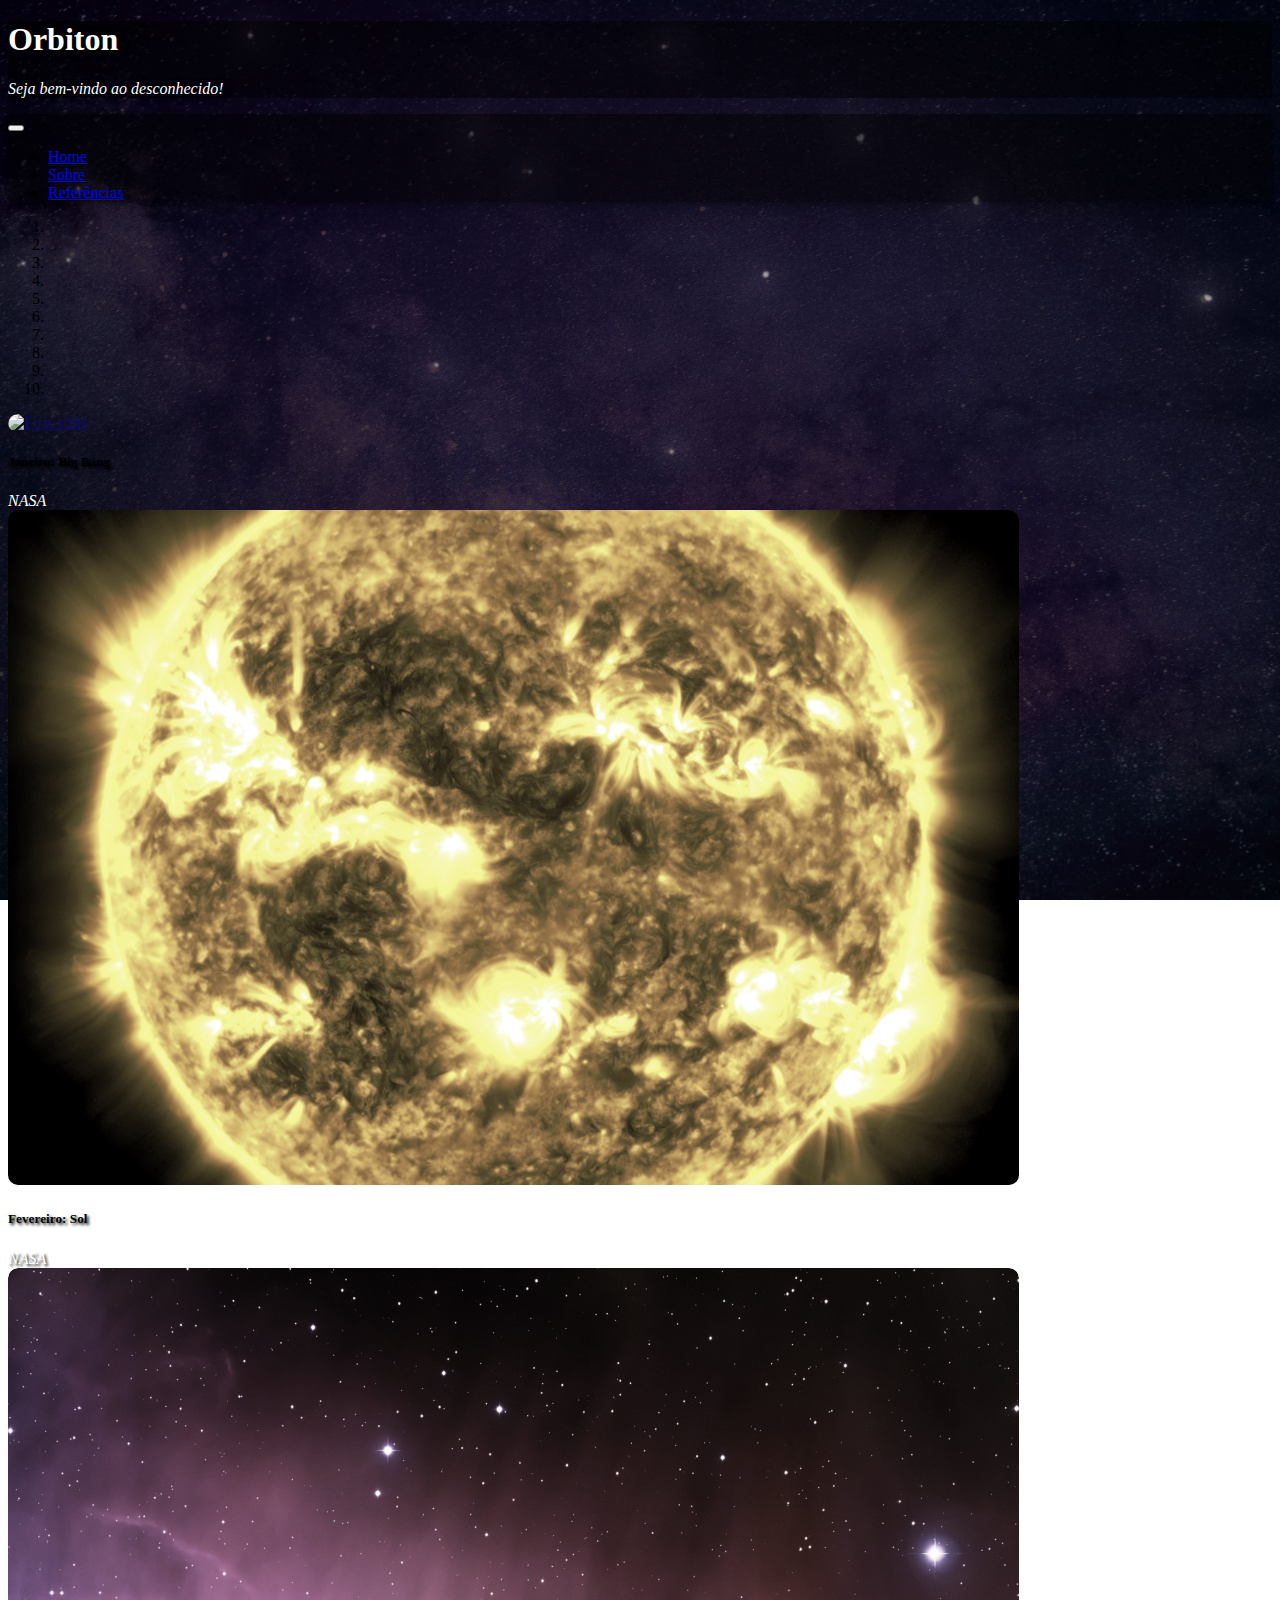
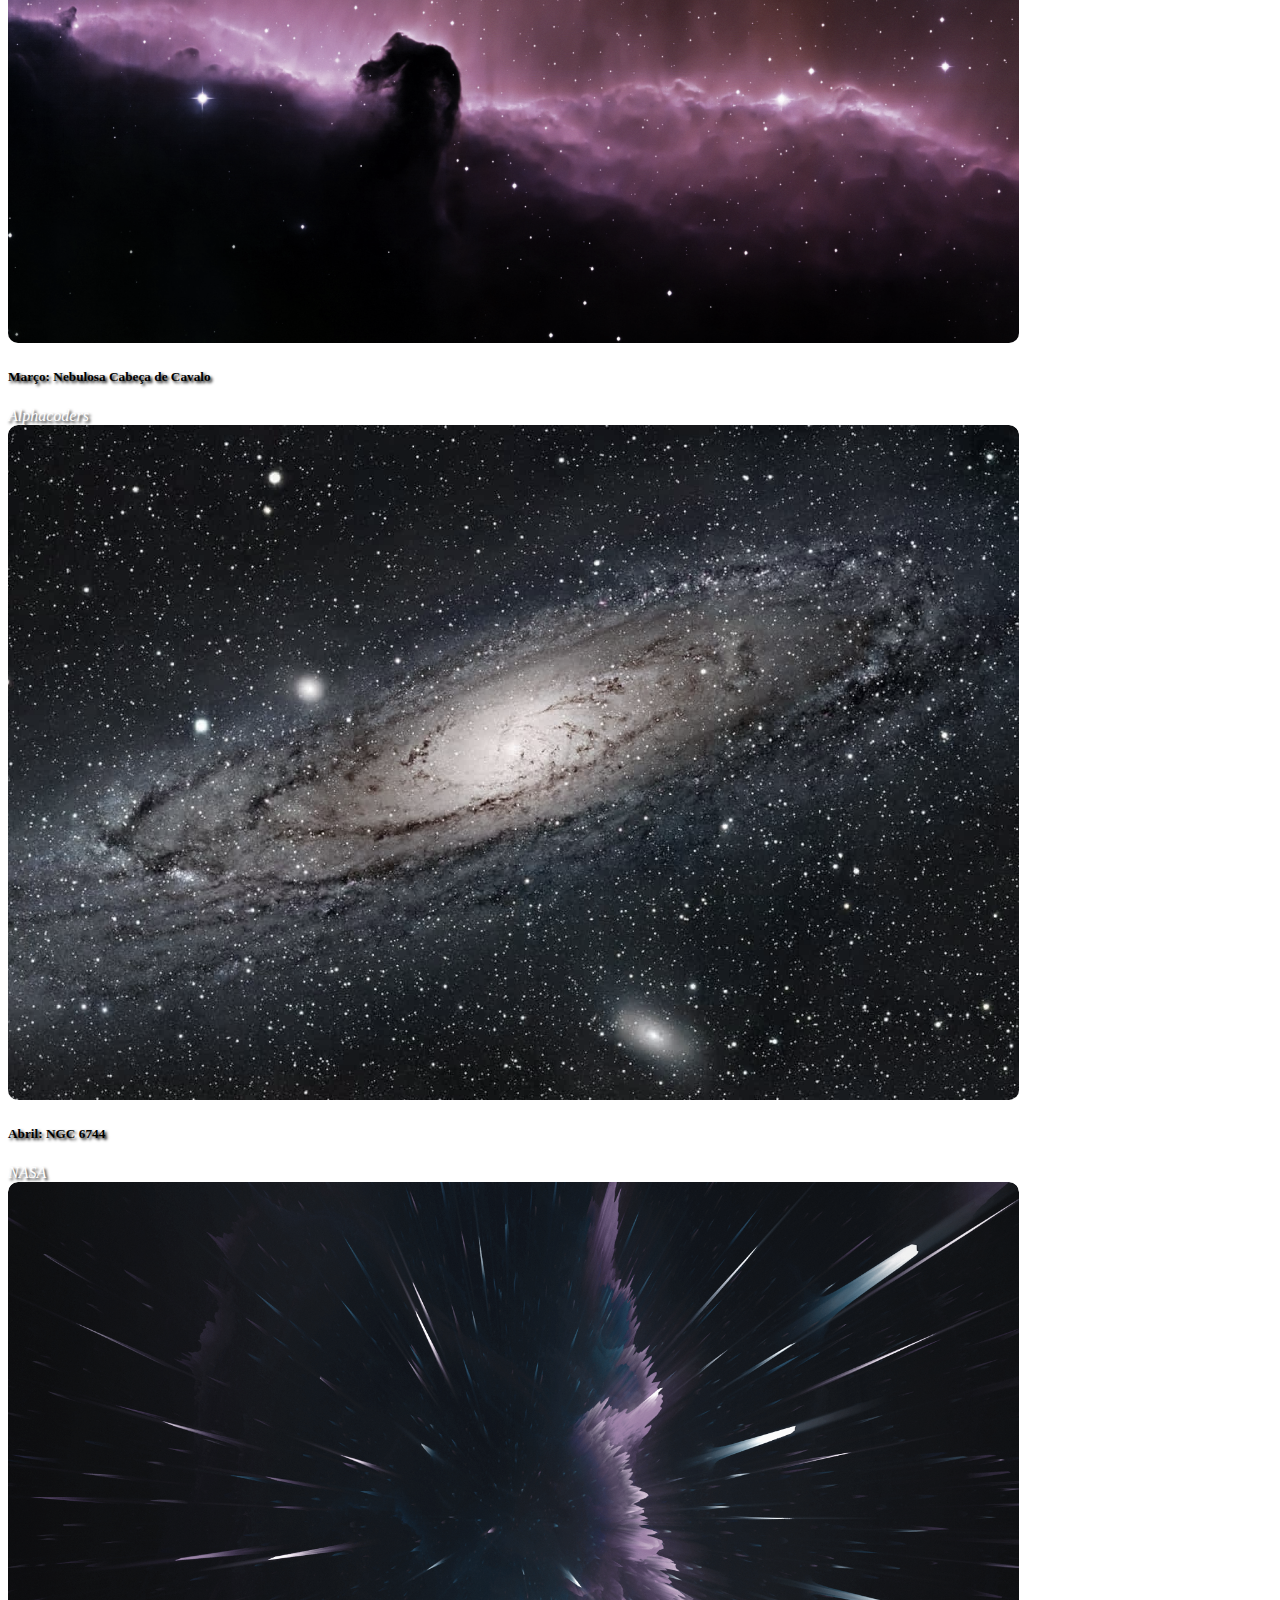
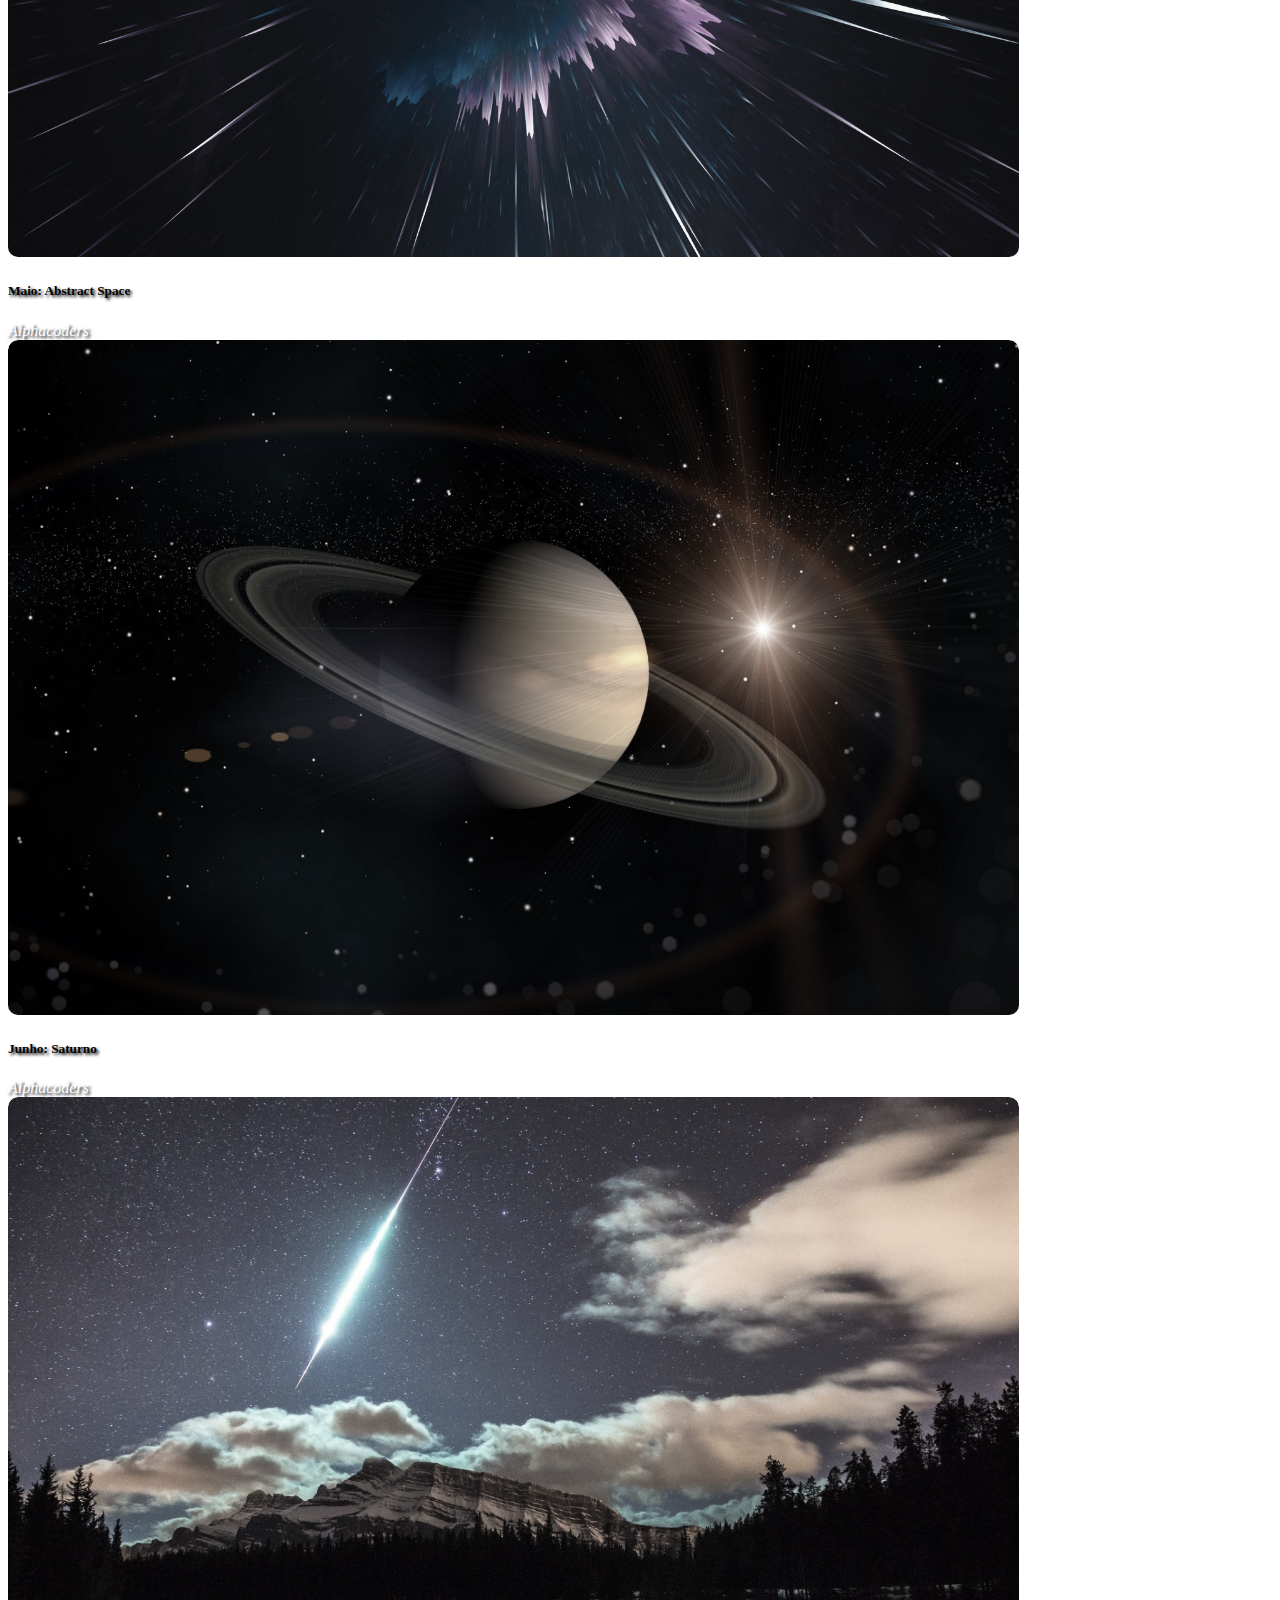
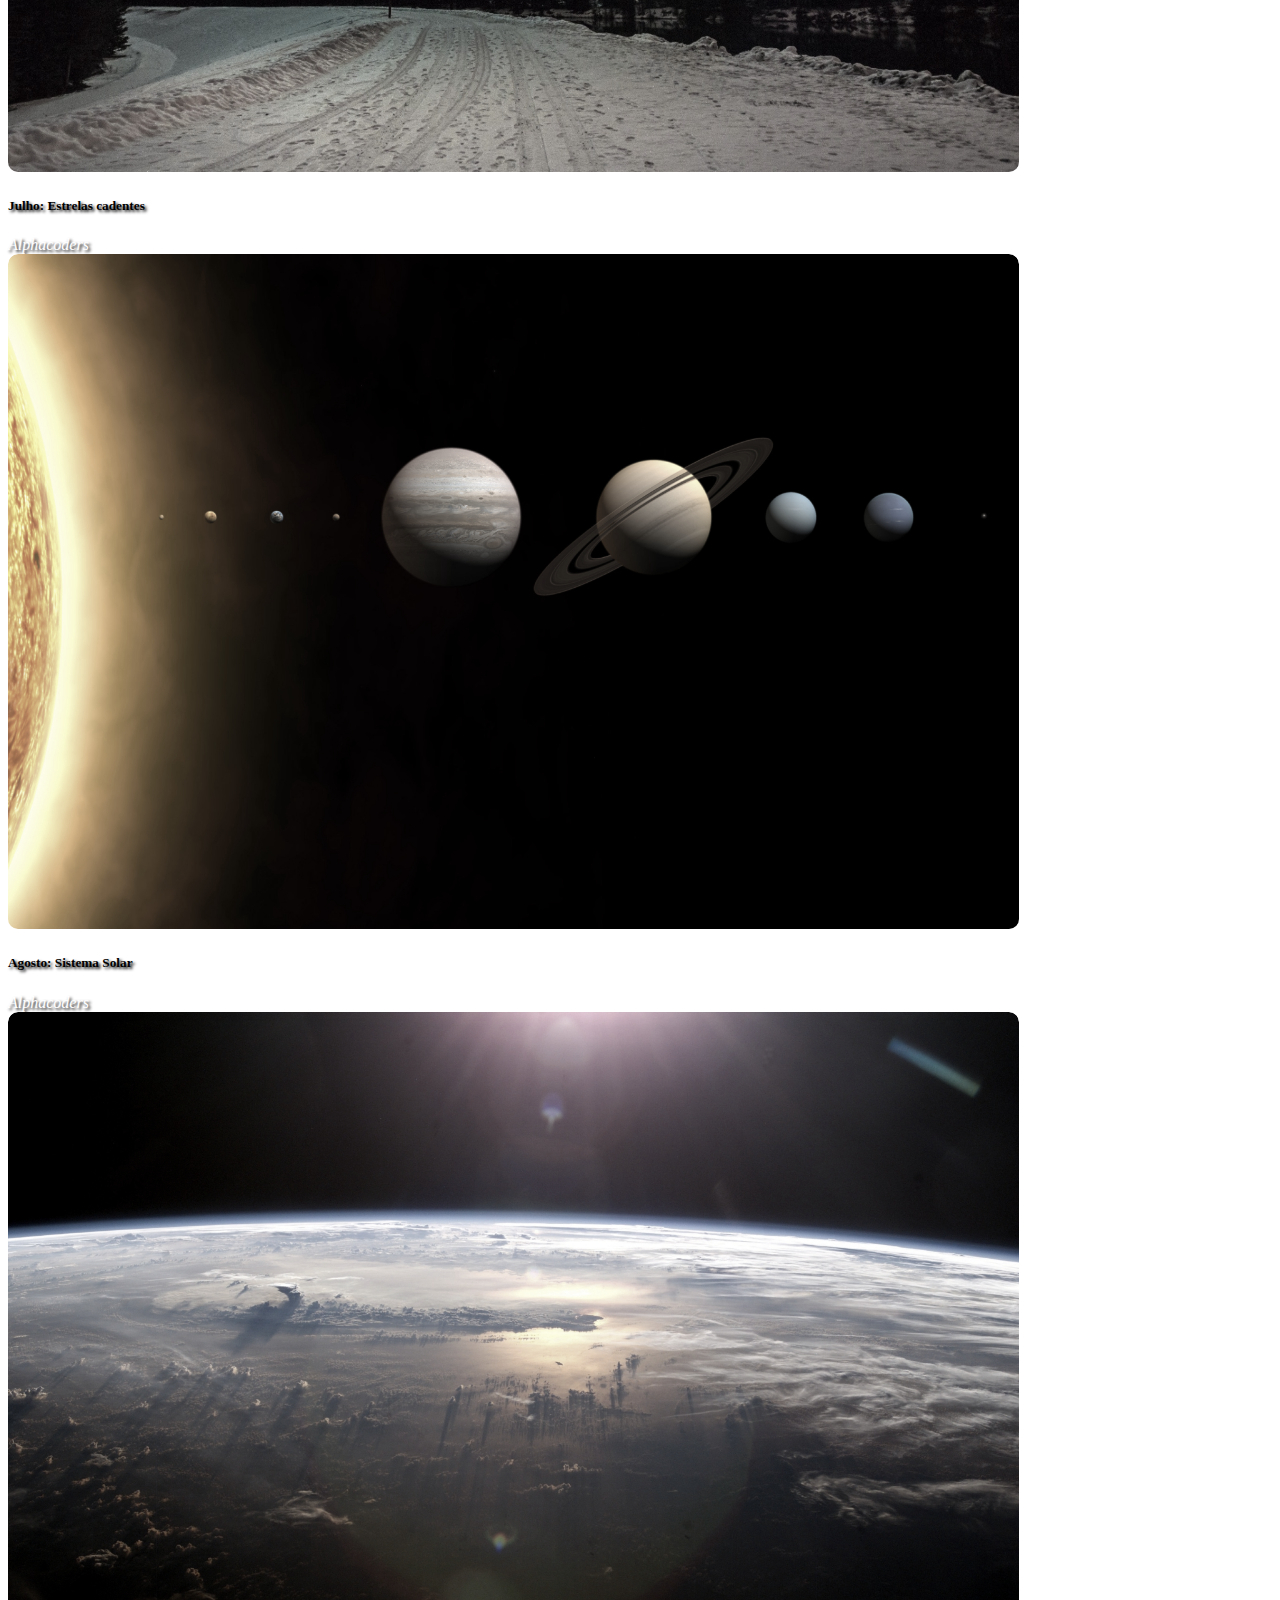
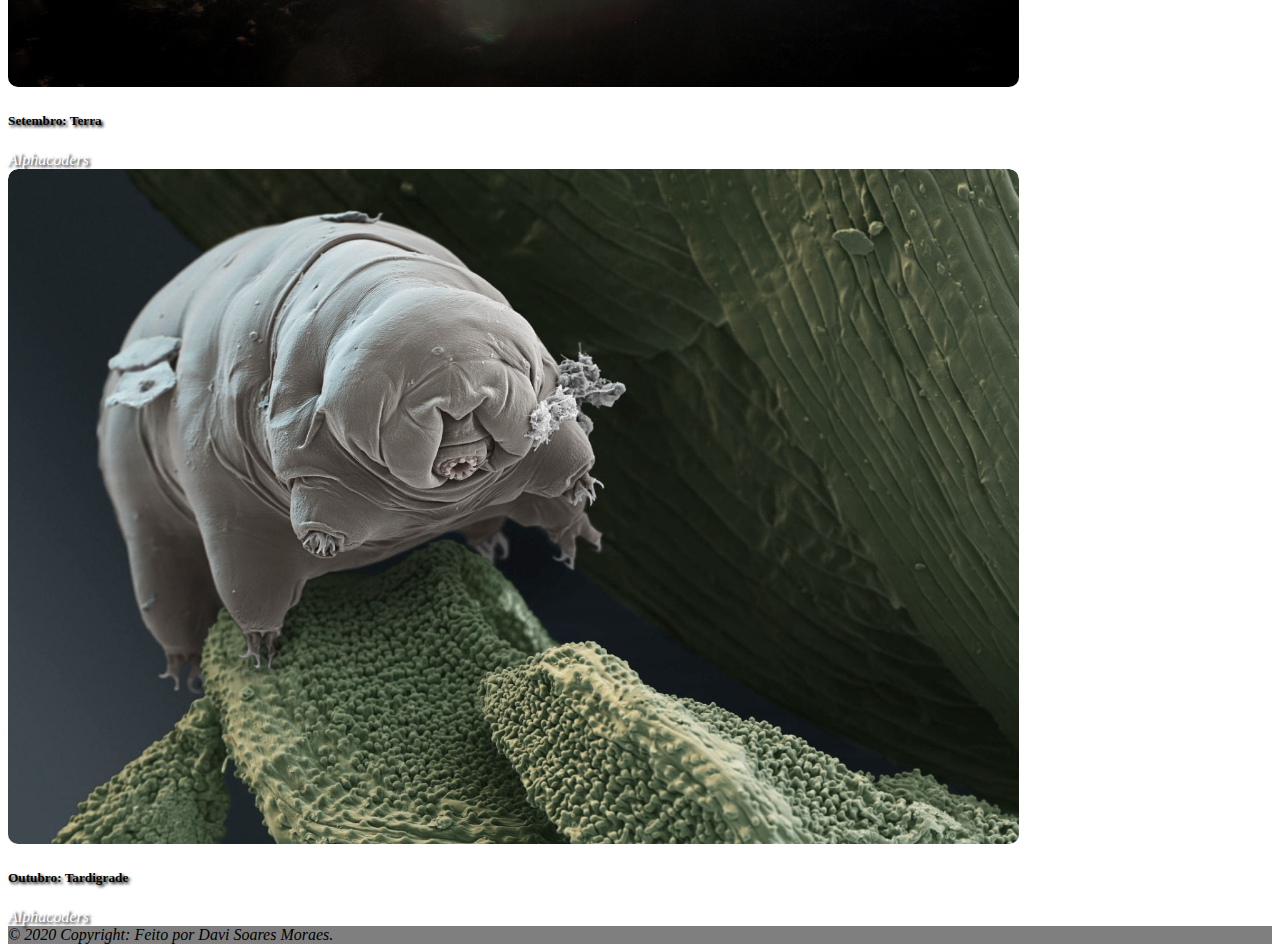
==== referencias.html @ 0a2c1379 "Versão 2.0 do site." ====
<!DOCTYPE html>
<html lang="en" dir="ltr">
  <head>
    <meta charset="utf-8">

    <meta name="viewport" content="width=device-width, initial-scale=1">
    <link rel="stylesheet" href="https://fonts.googleapis.com/css?family=Roboto:300,400,500,700|Material+Icons">
    <link rel="stylesheet" href="https://unpkg.com/bootstrap-material-design@4.1.1/dist/css/bootstrap-material-design.min.css" integrity="sha384-wXznGJNEXNG1NFsbm0ugrLFMQPWswR3lds2VeinahP8N0zJw9VWSopbjv2x7WCvX" crossorigin="anonymous">
    <link rel="stylesheet" href="style.css">
    <script src="https://code.jquery.com/jquery-3.2.1.slim.min.js" integrity="sha384-KJ3o2DKtIkvYIK3UENzmM7KCkRr/rE9/Qpg6aAZGJwFDMVNA/GpGFF93hXpG5KkN" crossorigin="anonymous"></script>
    <script src="https://unpkg.com/popper.js@1.12.6/dist/umd/popper.js" integrity="sha384-fA23ZRQ3G/J53mElWqVJEGJzU0sTs+SvzG8fXVWP+kJQ1lwFAOkcUOysnlKJC33U" crossorigin="anonymous"></script>
    <script src="https://unpkg.com/bootstrap-material-design@4.1.1/dist/js/bootstrap-material-design.js" integrity="sha384-CauSuKpEqAFajSpkdjv3z9t8E7RlpJ1UP0lKM/+NdtSarroVKu069AlsRPKkFBz9" crossorigin="anonymous"></script>
    <script type="module" src="https://unpkg.com/ionicons@5.5.2/dist/ionicons/ionicons.esm.js"></script>
    <script nomodule src="https://unpkg.com/ionicons@5.5.2/dist/ionicons/ionicons.js"></script>
    <link rel="stylesheet" href="https://cdnjs.cloudflare.com/ajax/libs/font-awesome/4.7.0/css/font-awesome.min.css">
    <link rel="shortcut icon" href="img/saturn1.png" />

    <title>Orbiton - Referências</title>
  </head>
  <body>

    <div class="jumbotron text-center" style="margin-bottom: 0; background-color: rgba(0, 0, 0, 0.5);">
      <h1 id="titulo"><ion-icon name="planet"></ion-icon> Orbiton</h1>
      <p id="subtitulo">Seja bem-vindo ao desconhecido!</p>
    </div>

    <!-- NAVBAR -->
    <nav class="navbar navbar-expand-md bg-dark navbar-dark" style="box-shadow: rgba(0, 0, 0, 0.07) 0px 1px 1px, rgba(0, 0, 0, 0.07) 0px 2px 2px, rgba(0, 0, 0, 0.07) 0px 4px 4px, rgba(0, 0, 0, 0.07) 0px 8px 8px, rgba(0, 0, 0, 0.07) 0px 16px 16px;">

      <!-- a <a class="navbar-brand" href="#">Orbiton</a>-->

      <button class="navbar-toggler" type="button" data-toggle="collapse" data-target="#collapsibleNavbar">
        <span class="navbar-toggler-icon"></span>
      </button>

      <div class="collapse navbar-collapse"></div>

      <div class="collapse navbar-collapse" id="collapsibleNavbar">
        <ul class="navbar-nav">
          <li class="nav-item">
            <a class="nav-link" href="index.html"><ion-icon name="home"></ion-icon> Home</a>
          </li>
          <li class="nav-item">
            <a class="nav-link" href="sobre.html"><ion-icon name="people"></ion-icon> Sobre</a>
          </li>
          <li class="nav-item">
            <a class="nav-link" href="#"><ion-icon name="earth"></ion-icon> Referências</a>
          </li>
        </ul>
      </div>
    </nav>

    <!-- REFERÊNCIAS -->

    <div id="carouselExampleIndicators" class="carousel slide mx-auto m-3" data-ride="carousel" style="width: 80%; height: 100%;">
      <ol class="carousel-indicators">
        <li data-target="#carouselExampleIndicators" data-slide-to="0" class="active"></li>
        <li data-target="#carouselExampleIndicators" data-slide-to="1"></li>
        <li data-target="#carouselExampleIndicators" data-slide-to="2"></li>
        <li data-target="#carouselExampleIndicators" data-slide-to="3"></li>
        <li data-target="#carouselExampleIndicators" data-slide-to="4"></li>
        <li data-target="#carouselExampleIndicators" data-slide-to="5"></li>
        <li data-target="#carouselExampleIndicators" data-slide-to="6"></li>
        <li data-target="#carouselExampleIndicators" data-slide-to="7"></li>
        <li data-target="#carouselExampleIndicators" data-slide-to="8"></li>
        <li data-target="#carouselExampleIndicators" data-slide-to="9"></li>
      </ol>
      <div class="carousel-inner">
        <div class="carousel-item active">
          <div id="zoomSobre" class="zoom">
            <a href="https://svs.gsfc.nasa.gov/12656" target="_blank"><img class="d-block w-100 img-fluid" src="img/big bang.png" alt="First slide"></a>
          </div>
          <div class="carousel-caption d-none d-md-block">
            <h5>Janeiro: Big Bang</h5>
            <a id="credito" href="https://svs.gsfc.nasa.gov/12656" target="_blank">NASA</a>
          </div>
        </div>
        <div class="carousel-item">
          <div id="zoomSobre" class="zoom">
            <a href="https://www.nasa.gov/feature/goddard/2020/watch-a-10-year-time-lapse-of-sun-from-nasa-s-sdo" target="_blank"><img class="d-block w-100 img-fluid" src="img/sun.jpg" alt="Second slide"></a>
          </div>
          <div class="carousel-caption d-none d-md-block">
            <h5>Fevereiro: Sol</h5>
            <a id="credito" href="https://www.nasa.gov/feature/goddard/2020/watch-a-10-year-time-lapse-of-sun-from-nasa-s-sdo" target="_blank">NASA</a>
          </div>
        </div>
        <div class="carousel-item">
          <div id="zoomSobre" class="zoom">
            <a href="https://wall.alphacoders.com/big.php?i=88097&lang=Portuguese" target="_blank"><img class="d-block w-100 img-fluid" src="img/horse.jpg" alt="Third slide"></a>
          </div>
          <div class="carousel-caption d-none d-md-block">
            <h5>Março: Nebulosa Cabeça de Cavalo</h5>
            <a id="credito" href="https://wall.alphacoders.com/big.php?i=88097&lang=Portuguese" target="_blank">Alphacoders</a>
          </div>
        </div>
        <div class="carousel-item">
          <div id="zoomSobre" class="zoom">
            <a href="https://www.nasa.gov/image-feature/goddard/2018/hubble-images-milky-way-s-big-sister" target="_blank"><img class="d-block w-100 img-fluid" src="img/vialactea.jpg" alt="Third slide"></a>
          </div>
          <div class="carousel-caption d-none d-md-block">
              <h5>Abril: NGC 6744</h5>
            <a id="credito" href="https://www.nasa.gov/image-feature/goddard/2018/hubble-images-milky-way-s-big-sister" target="_blank">NASA</a>
          </div>
        </div>
        <div class="carousel-item">
          <div id="zoomSobre" class="zoom">
            <a href="https://wall.alphacoders.com/big.php?i=920490&lang=Portuguese" target="_blank"><img class="d-block w-100 img-fluid" src="img/relatividade.png" alt="Third slide"></a>
          </div>
          <div class="carousel-caption d-none d-md-block">
              <h5>Maio: Abstract Space</h5>
            <a id="credito" href="https://wall.alphacoders.com/big.php?i=920490&lang=Portuguese" target="_blank">Alphacoders</a>
          </div>
        </div>
        <div class="carousel-item">
          <div id="zoomSobre" class="zoom">
            <a href="https://wall.alphacoders.com/big.php?i=540821&lang=Portuguese" target="_blank"><img class="d-block w-100 img-fluid" src="img/saturno.jpg" alt="Third slide"></a>
          </div>
          <div class="carousel-caption d-none d-md-block">
              <h5>Junho: Saturno</h5>
            <a id="credito" href="https://wall.alphacoders.com/big.php?i=540821&lang=Portuguese" target="_blank">Alphacoders</a>
          </div>
        </div>
        <div class="carousel-item">
          <div id="zoomSobre" class="zoom">
            <a href="https://wall.alphacoders.com/big.php?i=783823&lang=Portuguese" target="_blank"><img class="d-block w-100 img-fluid" src="img/shooting.jpg" alt="Third slide"></a>
          </div>
          <div class="carousel-caption d-none d-md-block">
              <h5>Julho: Estrelas cadentes</h5>
            <a id="credito" href="https://wall.alphacoders.com/big.php?i=783823&lang=Portuguese" target="_blank">Alphacoders</a>
          </div>
        </div>
        <div class="carousel-item">
          <div id="zoomSobre" class="zoom">
            <a href="https://wall.alphacoders.com/big.php?i=160813&lang=Portuguese" target="_blank"><img class="d-block w-100 img-fluid" src="img/solarsystem.jpg" alt="Third slide"></a>
          </div>
          <div class="carousel-caption d-none d-md-block">
              <h5>Agosto: Sistema Solar</h5>
            <a id="credito" href="https://wall.alphacoders.com/big.php?i=160813&lang=Portuguese" target="_blank">Alphacoders</a>
          </div>
        </div>
        <div class="carousel-item">
          <div id="zoomSobre" class="zoom">
            <a href="https://wall.alphacoders.com/big.php?i=246&lang=Portuguese" target="_blank"><img class="d-block w-100 img-fluid" src="img/earth.jpg" alt="Third slide"></a>
          </div>
          <div class="carousel-caption d-none d-md-block">
              <h5>Setembro: Terra</h5>
            <a id="credito" href="https://wall.alphacoders.com/big.php?i=246&lang=Portuguese" target="_blank">Alphacoders</a>
          </div>
        </div>
        <div class="carousel-item">
          <div id="zoomSobre" class="zoom">
            <a href="https://wall.alphacoders.com/big.php?i=650190&lang=Portuguese" target="_blank"><img class="d-block w-100 img-fluid" src="img/tardigrade.jpg" alt="Third slide"></a>
          </div>
          <div class="carousel-caption d-none d-md-block">
              <h5>Outubro: Tardigrade</h5>
            <a id="credito" href="https://wall.alphacoders.com/big.php?i=650190&lang=Portuguese" target="_blank">Alphacoders</a>
          </div>
        </div>
      </div>
      <a class="carousel-control-prev" href="#carouselExampleIndicators" role="button" data-slide="prev">
        <span class="carousel-control-prev-icon" aria-hidden="true"></span>
        <span class="sr-only">Previous</span>
      </a>
      <a class="carousel-control-next" href="#carouselExampleIndicators" role="button" data-slide="next">
      <span class="carousel-control-next-icon" aria-hidden="true"></span>
      <span class="sr-only">Next</span>
    </a>
  </div>




    <!-- FOOTER -->
    <footer class="text-center">
    <!-- Copyright -->
    <div class="p-3 text-muted" style="background-color: rgba(0, 0, 0, 0.5);">
      © 2020 Copyright:
      <a class="text-muted">Feito por Davi Soares Moraes.</a>
    </div>
  </body>
</html>
---- style.css ----
body{
  background: url('img/background.jpg') center center no-repeat fixed;
  -webkit-background-size: cover;
  -moz-background-size: cover;
  -o-background-size: cover;
  background-size: cover;
}

iframe{
  display: block;
  margin-left: auto;
  margin-right: auto;
}

/* TEXTOS */
#legenda{
  color: #999999 !important;
  font-weight: lighter !important;
  font-style: italic !important;
  text-align: center !important;
}

#titulo{
  color: white;
  font-weight: bold;
  text-shadow: 2px 2px 8px #000000;
}

#subtitulo{
  color: white;
  font-weight: lighter;
  font-style: italic;
  text-shadow: 2px 2px 8px #000000;
}

.navbar.navbar-expand-md.bg-dark.navbar-dark{
  background-color: rgba(0, 0, 0, 0.5) !important;
}

.nav-link:hover{
  color: white !important;
  transition: 0.4s !important;
}

/* CARDS/CALENDÁRIO */
img{
  -webkit-filter:grayscale(60%);
}

.card{
  background-color: rgba(0, 0, 0, 0.5) !important;
}

.card-title{
  text-shadow: 1px 1px 10px #fff;
  color: white !important;
}

.zoom{
  overflow: hidden;
}

.zoom img{
  max-width: 100%;
	-moz-transition: all 0.3s;
	-webkit-transition: all 0.3s;
	transition: all 0.3s;
}

.zoom:hover img {
  opacity: 100%;
	-moz-transform: scale(1.1);
	-webkit-transform: scale(1.1);
	transform: scale(1.1);
  -webkit-filter:grayscale(0%);
}

.btn.btn-primary{
  color: #d9d9d9 !important;
  background-color: rgba(38, 38, 38, 0.7) !important;
}

.btn.btn-primary:hover{
  color: white !important;
  background-color: rgba(64, 64, 64, 0.7) !important;
}


#cardCal{
  border-radius: 10px !important;
}

#cardCal:hover{
  box-shadow: 1px 1px 15px #888888;
  transition: 0.4s;
}

#imgCal{
  border-top-right-radius: 10px;
  border-top-left-radius: 10px;
}

#zoomCal{
  border-top-right-radius: 10px;
  border-top-left-radius: 10px;
}

/* FOOTER */
.footer.mt-auto.py-3{
  background-color: rgba(0, 0, 0, 0.5);
}

#lastLine{
  margin-bottom: 80px;
}

.text-muted{
  font-weight: lighter;
  font-style: italic;
}

/* MODAL */
#TituloModalCentralizado{
  color: white;
}

.modal-body{
  color: white;

}

.close{
  color: white;
}

.close:hover{
  color: rgba(255, 255, 255, 1);
  transition: 0.4s;
}

.btn.btn-secondary{
  color: grey;
  background-color: rgba(38, 38, 38, 0.3);
}

.btn.btn-secondary:hover{
  color: white;
  background-color: rgba(64, 64, 64, 0.3);
}

.modal-content{
  background-color: rgba(0, 0, 0, 0.8);
}

#footi{
  margin-top: -65px !important;
}


/*SOBRE*/
#icones{
  border-radius: 10px !important;
}

#cardSobre{
  border-radius: 10px !important;
}

#cardSobre:hover{
  box-shadow: 1px 1px 15px #888888;
  transition: 0.4s;
}


#imgSobre{
  align-items: center;
  border-top-right-radius: 10px;
  border-top-left-radius: 10px;
  height: 75vh;
  width: 100%;
  object-fit: cover;
}

#zoomSobre{
  border-top-right-radius: 10px;
  border-top-left-radius: 10px;
}

.card-text{
  color: grey;
}

/*REFERÊNCIAS*/
#credito{
  color: white;
  font-weight: lighter;
  font-style: italic;
  text-shadow: 2px 2px 3px #000000;
  text-decoration: none;
}

#credito:hover{
  color: grey;
  transition: 0.4s;
}

.d-block.w-100.img-fluid{
  border-radius: 10px;
  height: 75vh;
  width: 100%;
  object-fit: cover;
}

.carousel-inner:hover{
  border-radius: 10px;
}

.carousel-inner:hover{
  box-shadow: 1px 1px 15px #888888;
  transition: 0.4s;
}

h5{
  text-shadow: 2px 2px 3px #000000;
}
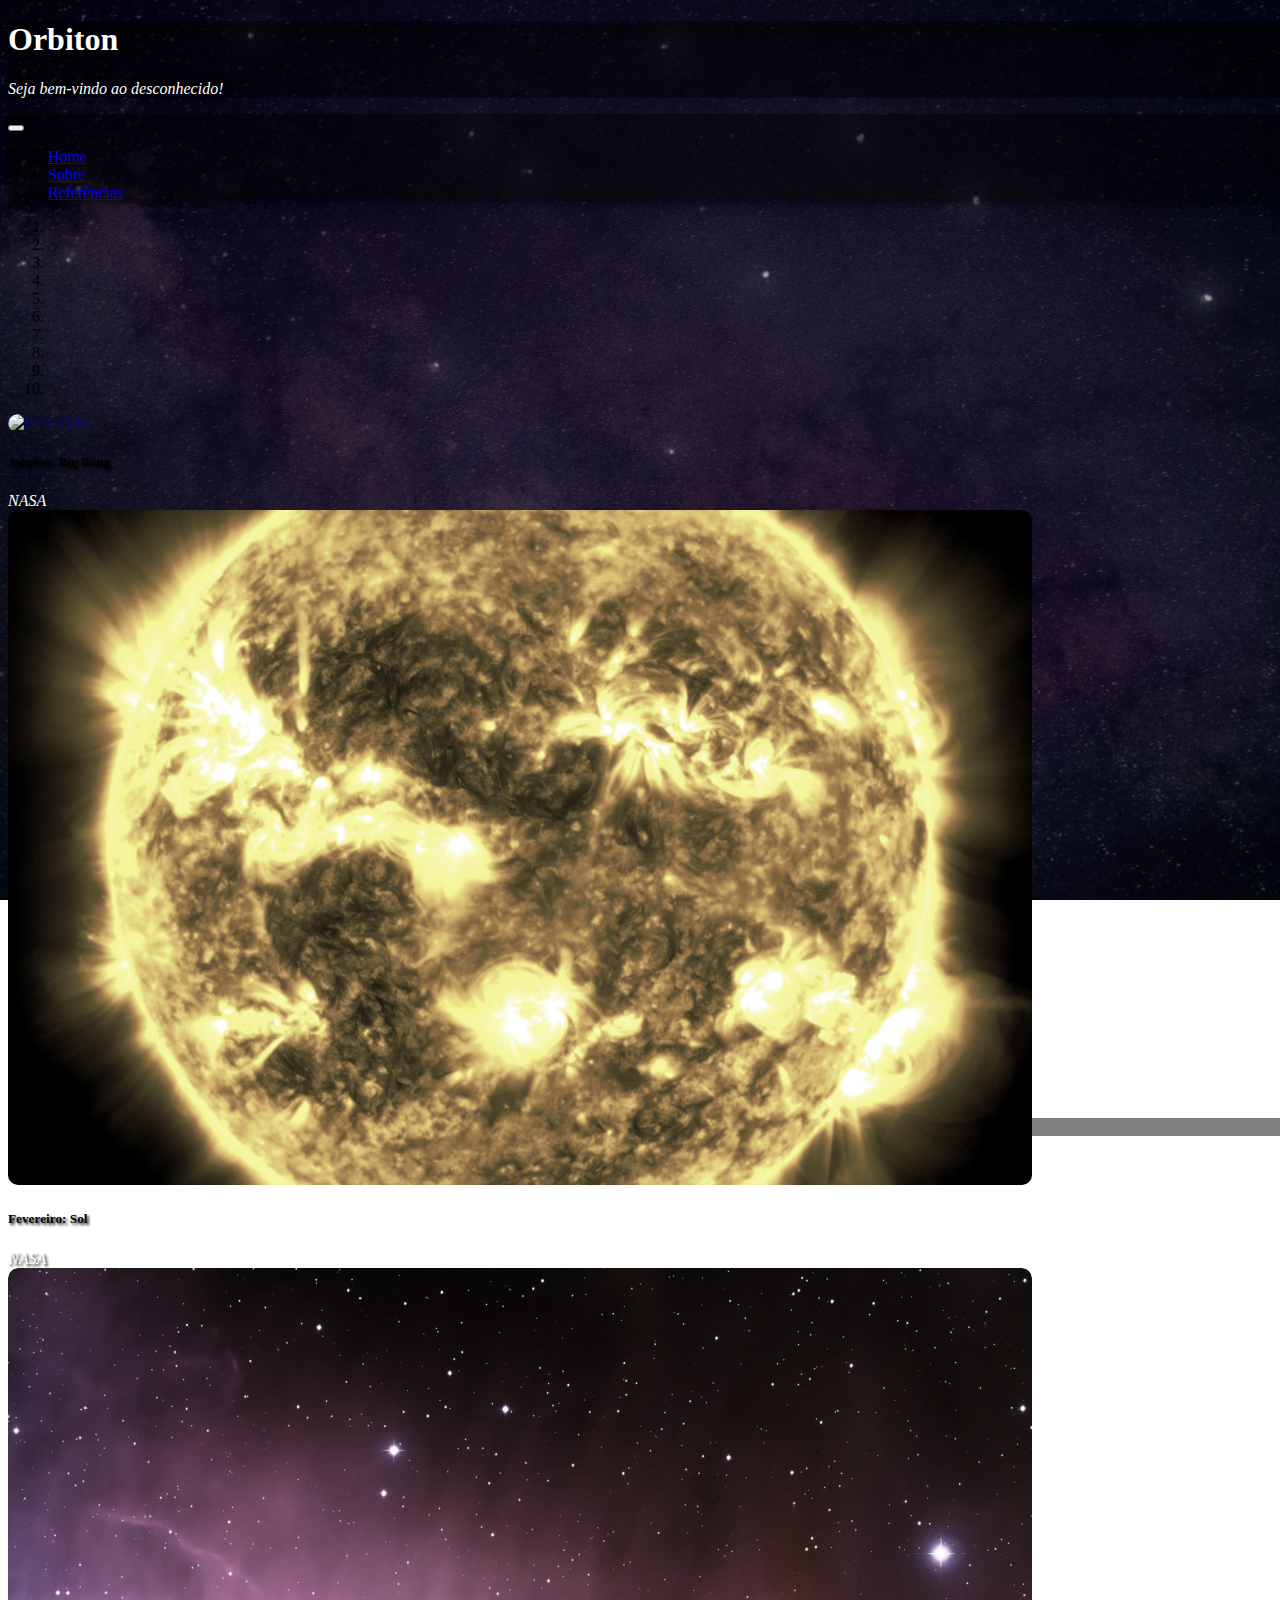
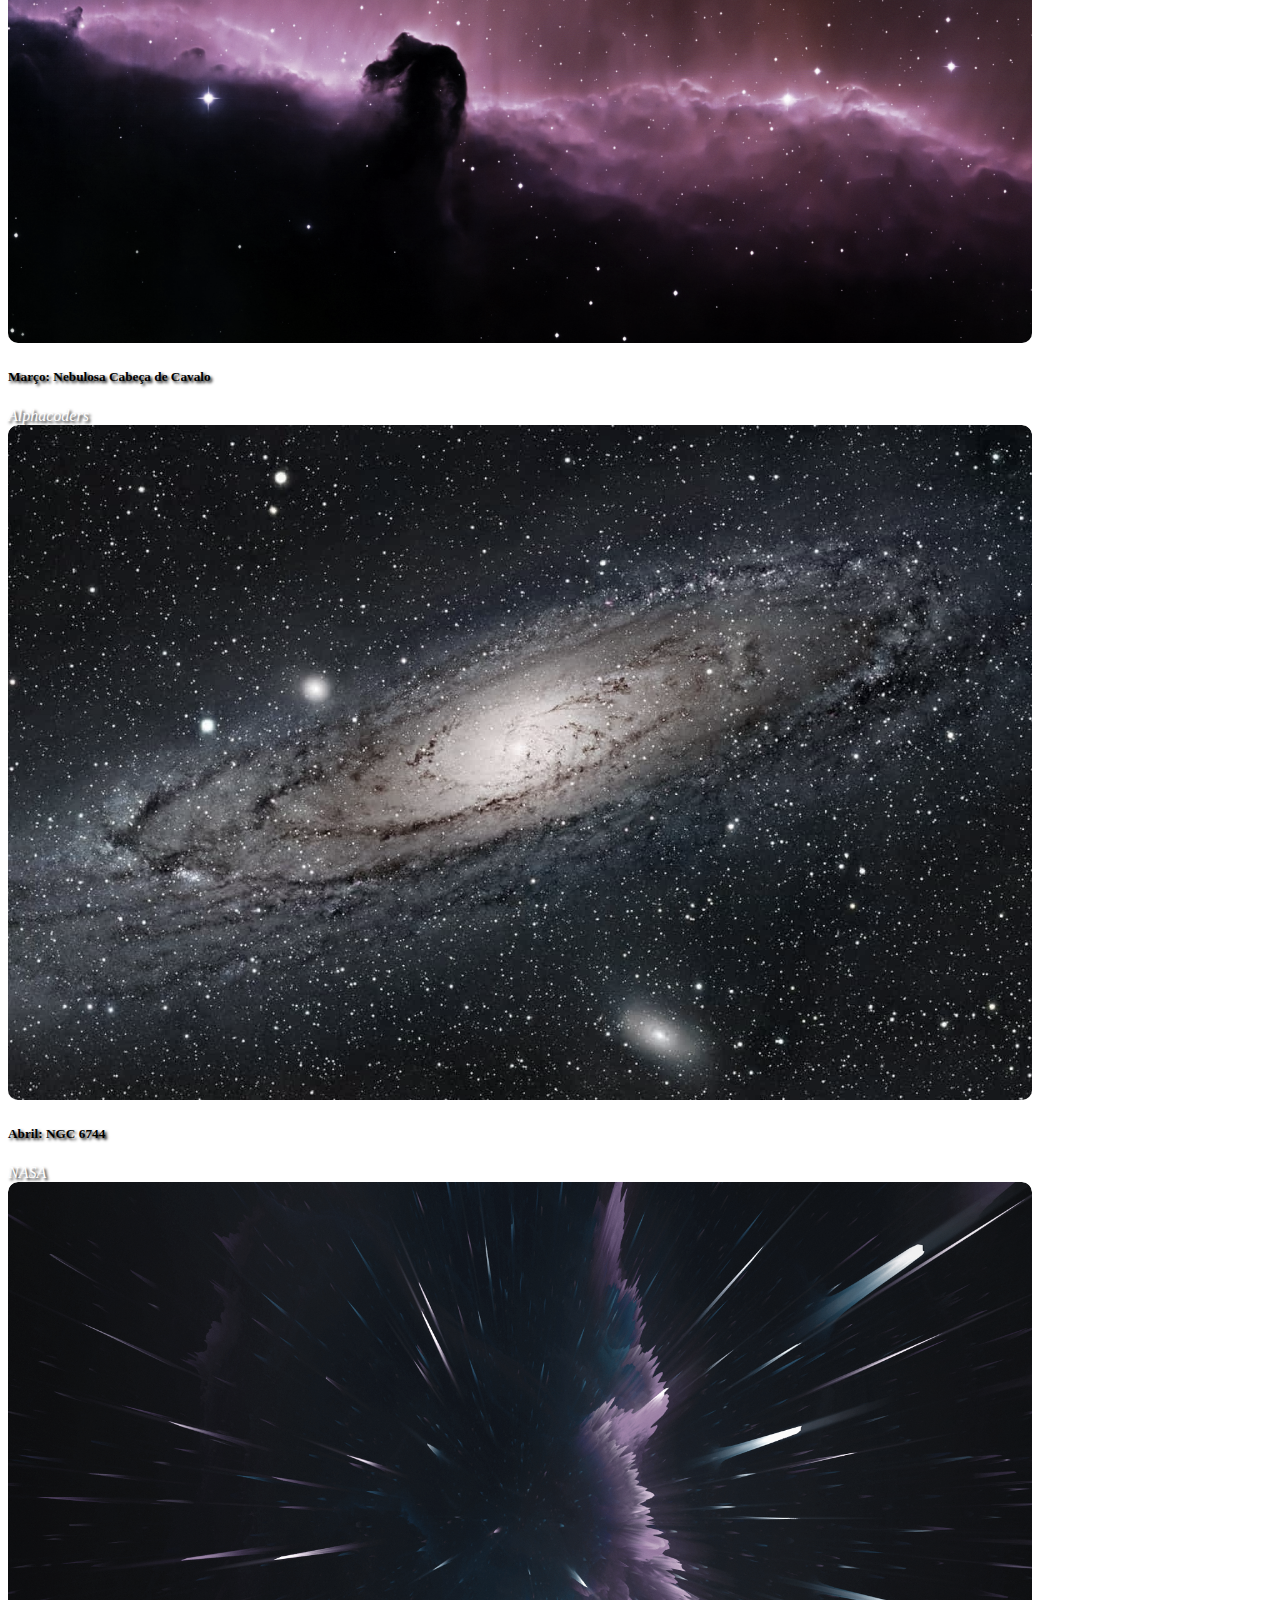
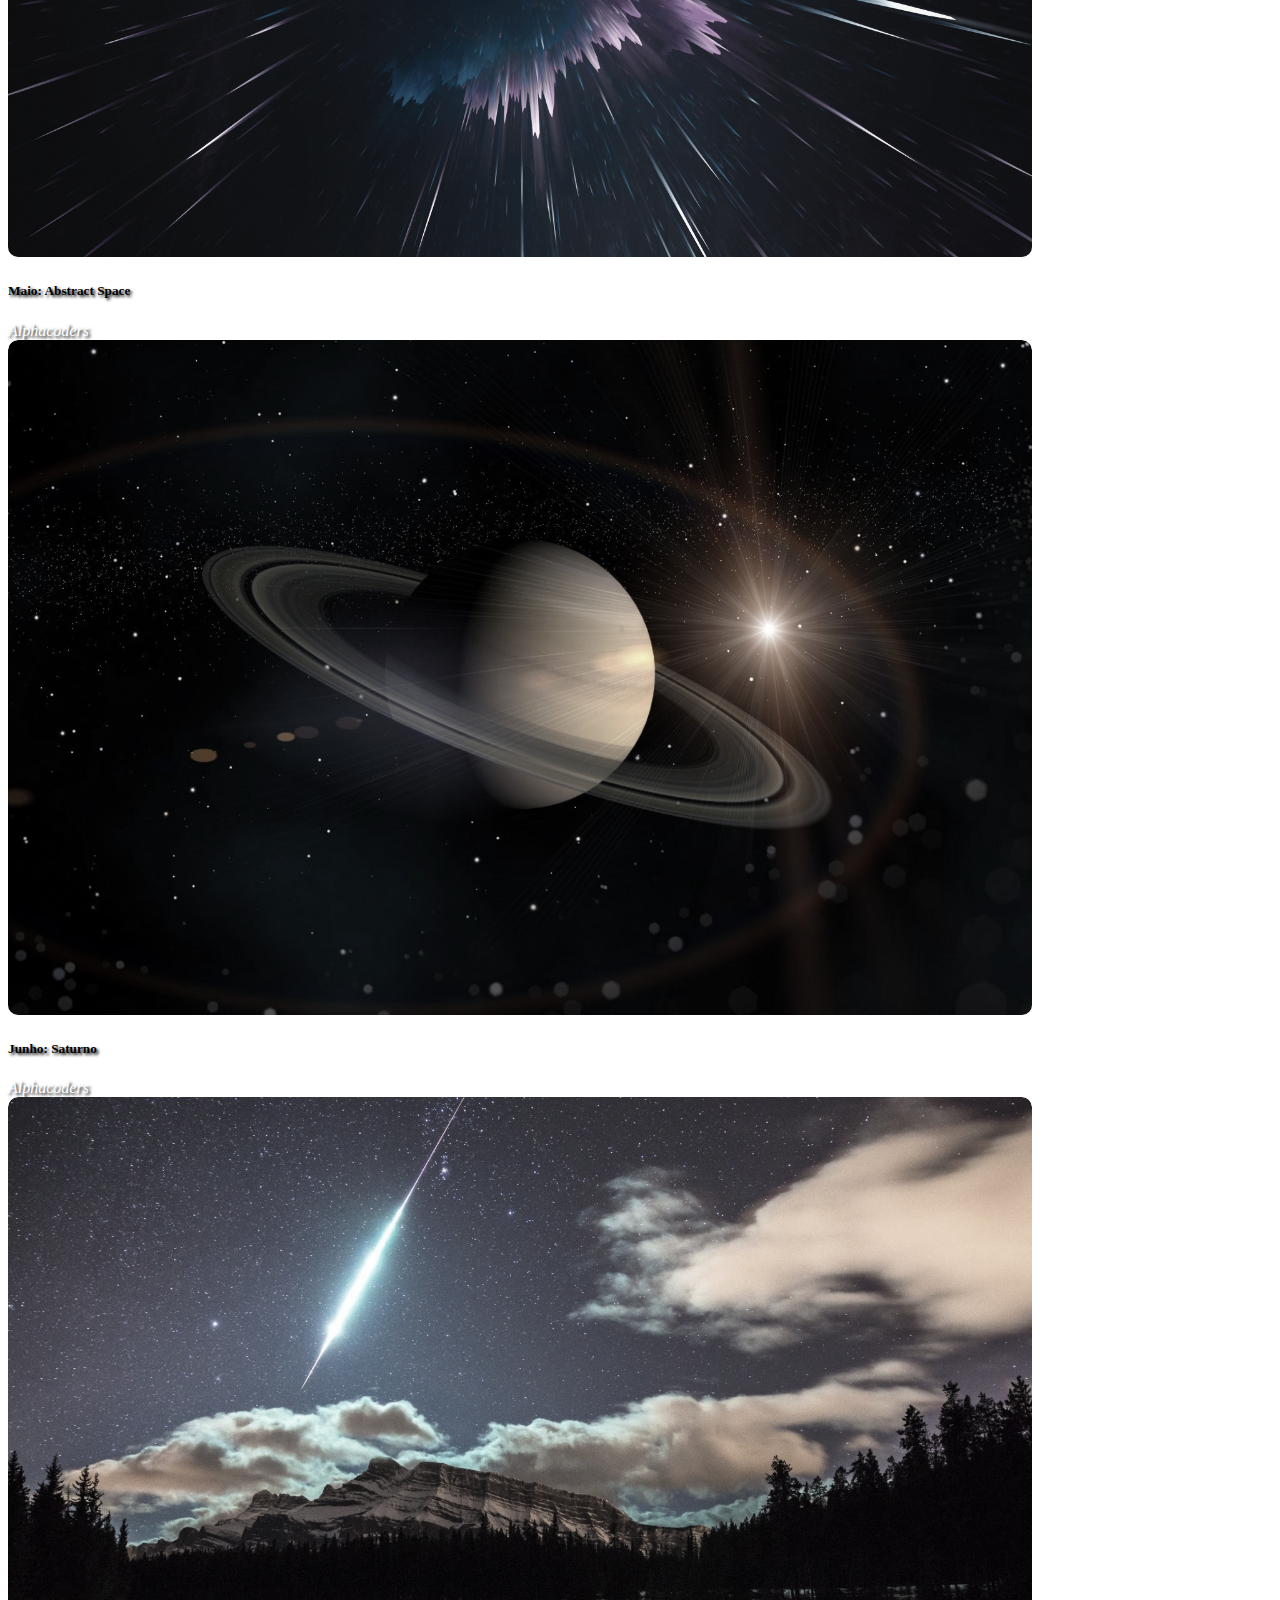
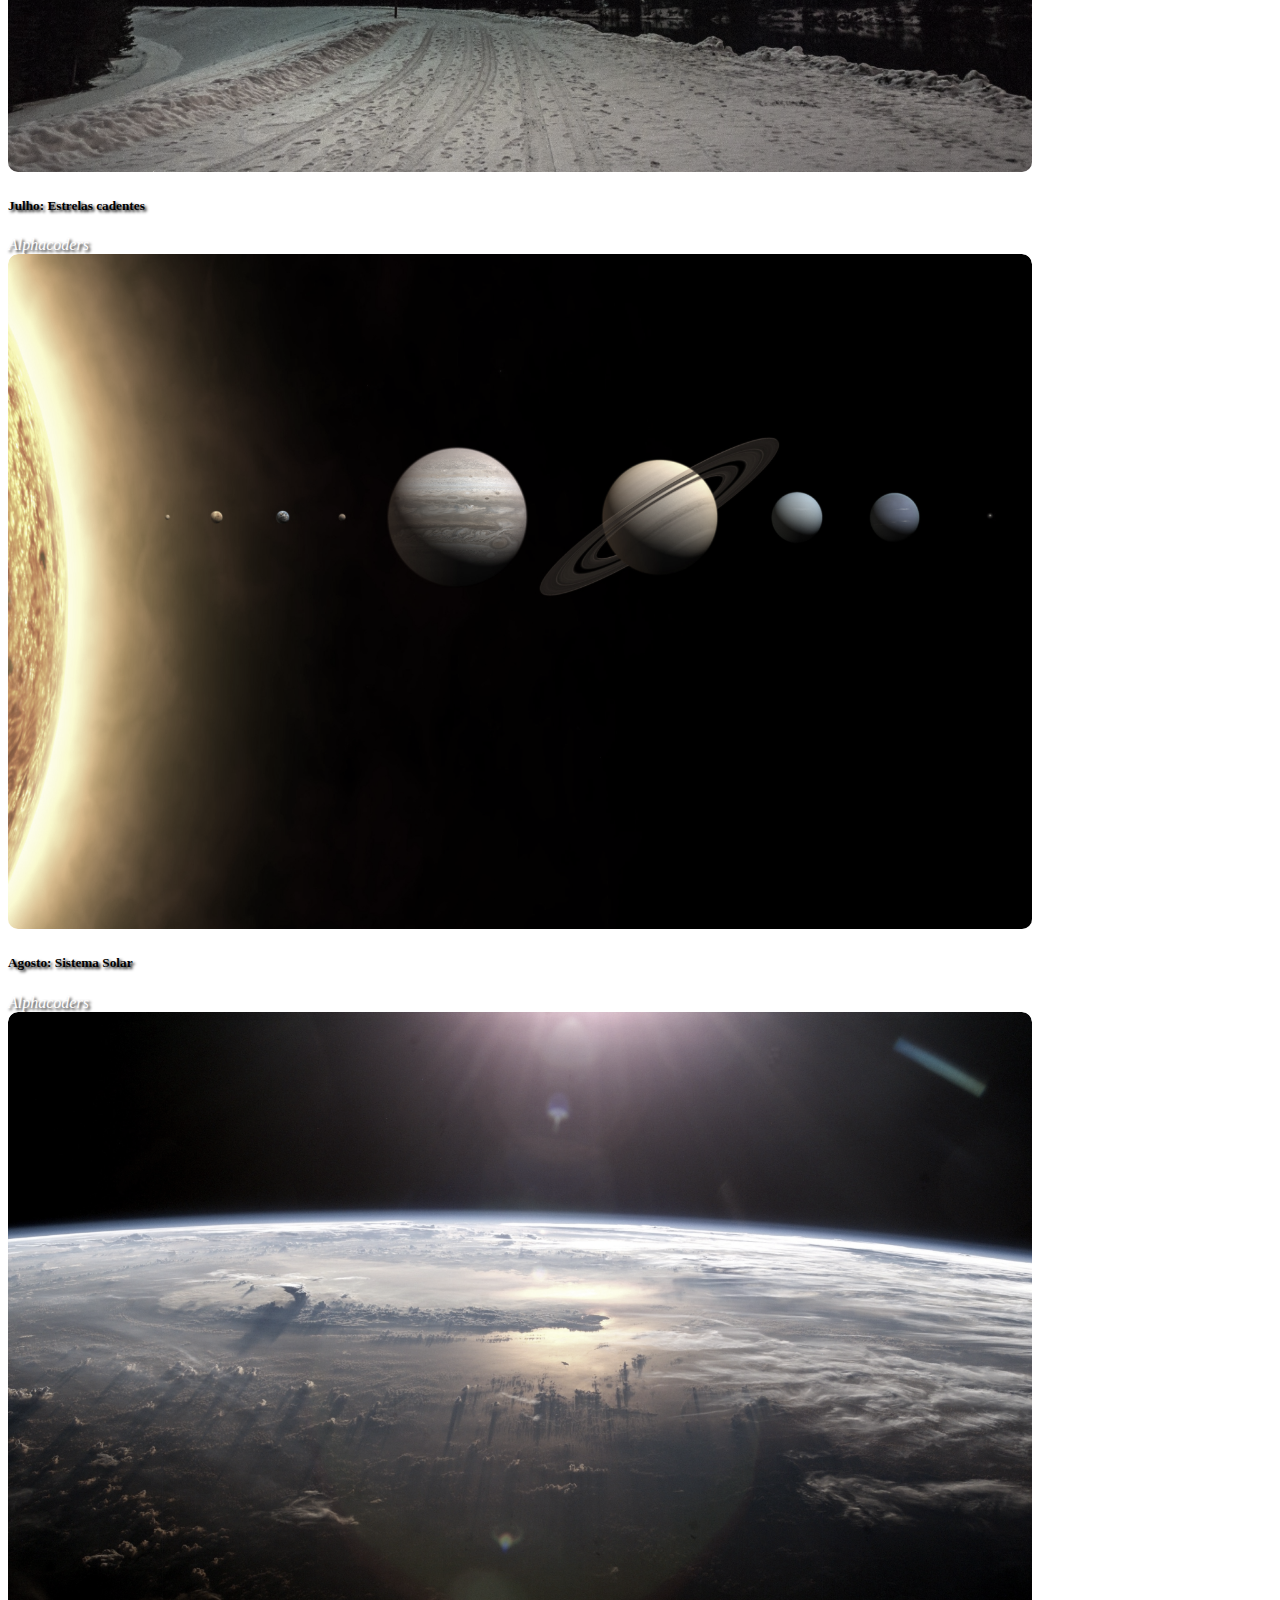
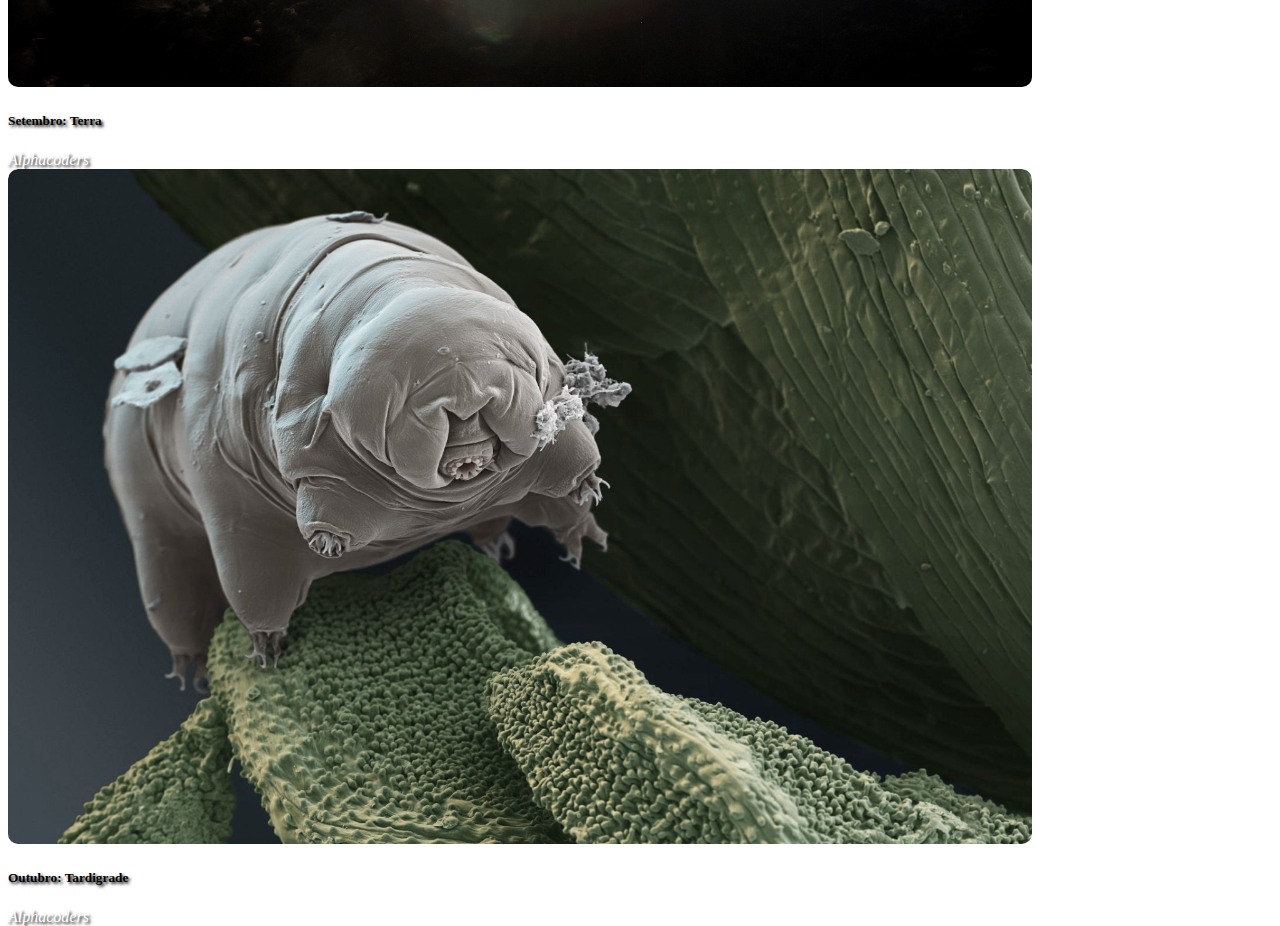
==== commit b6033f9a: "yes" ====
--- a/referencias.html
+++ b/referencias.html
@@ -17,7 +17,7 @@
 
     <title>Orbiton - Referências</title>
   </head>
-  <body>
+  <body class="img-fluid">
 
     <div class="jumbotron text-center" style="margin-bottom: 0; background-color: rgba(0, 0, 0, 0.5);">
       <h1 id="titulo"><ion-icon name="planet"></ion-icon> Orbiton</h1>
--- a/style.css
+++ b/style.css
@@ -1,9 +1,17 @@
 body{
-  background: url('img/background.jpg') center center no-repeat fixed;
-  -webkit-background-size: cover;
+  background: url('img/background.jpg') center center no-repeat;
+  /* center center no-repeat fixed*/
+  /* -webkit-background-size: cover;
   -moz-background-size: cover;
-  -o-background-size: cover;
+  -o-background-size: cover; */
+  background-position: center;
+  background-attachment: fixed;
+  background-repeat: no-repeat;
   background-size: cover;
+  max-width: 100%;
+  height: 100vh;
+  width: 100%;
+  object-fit: cover;
 }
 
 iframe{
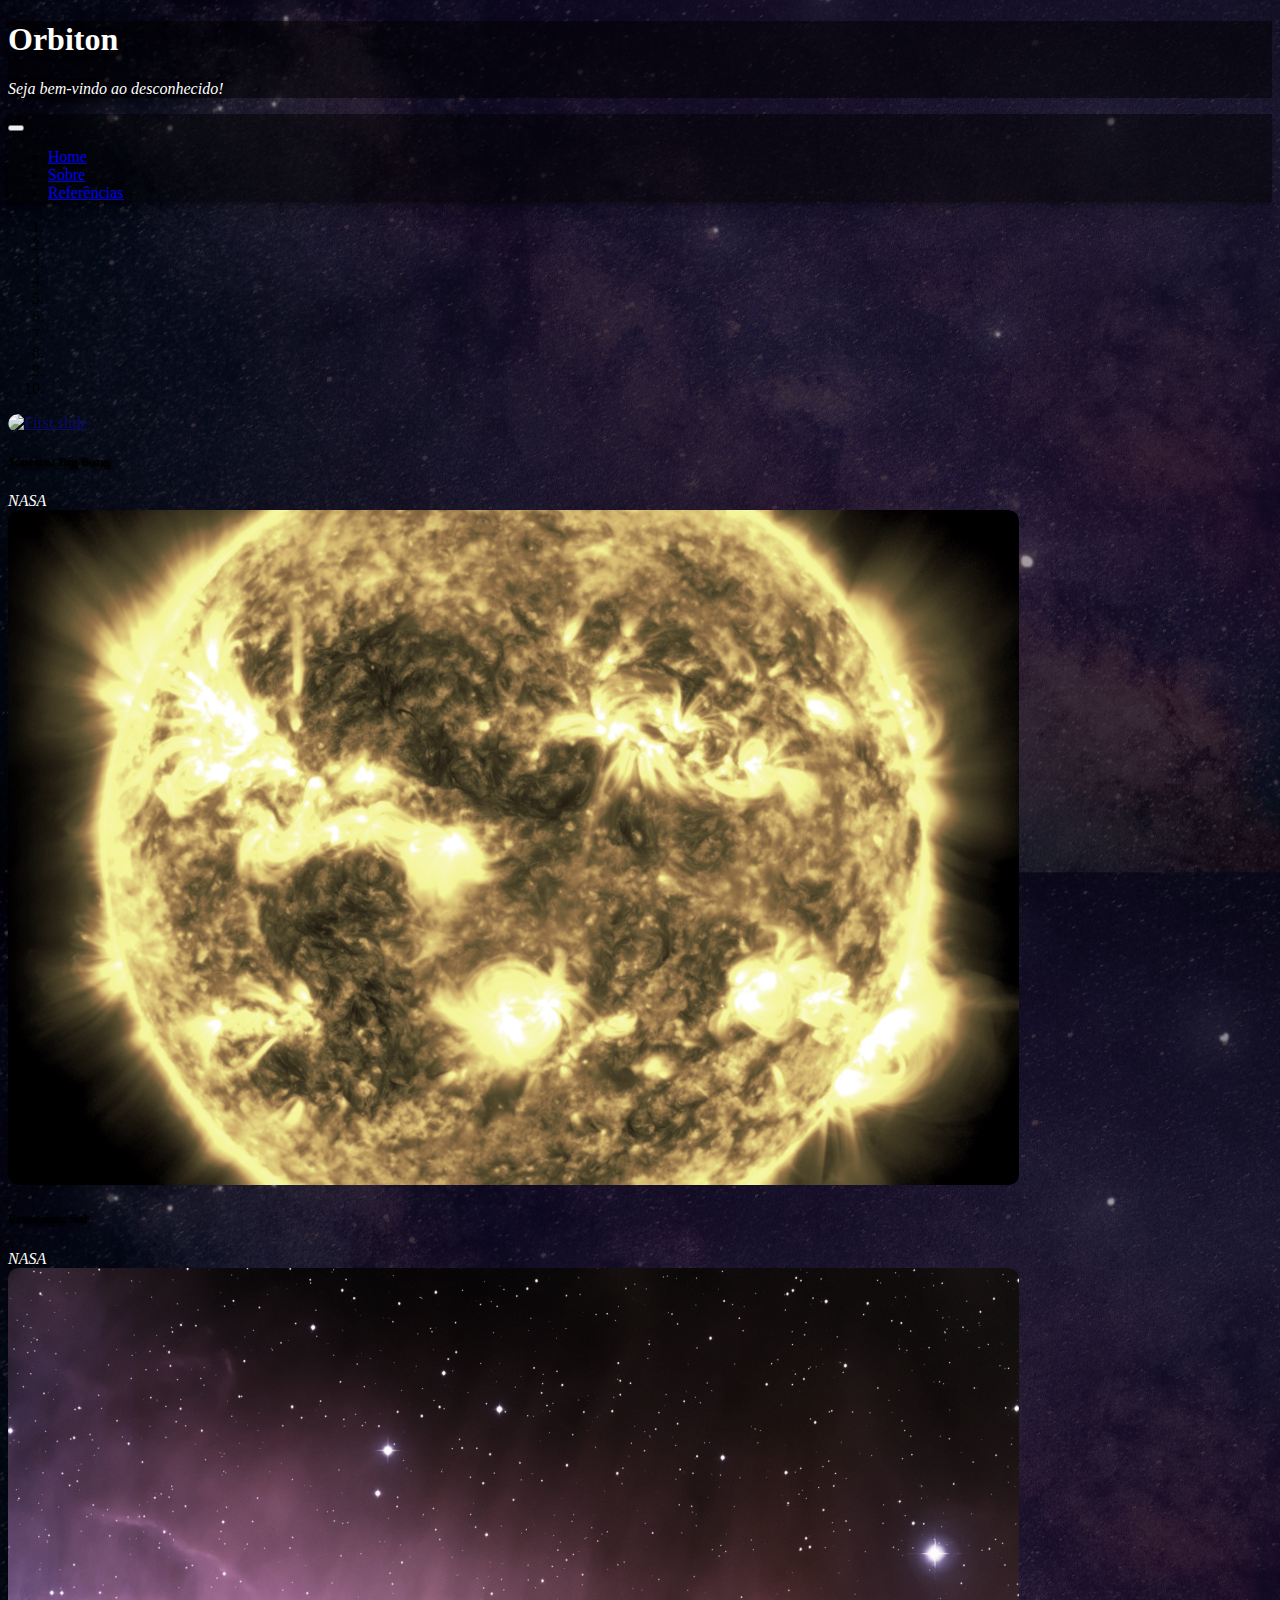
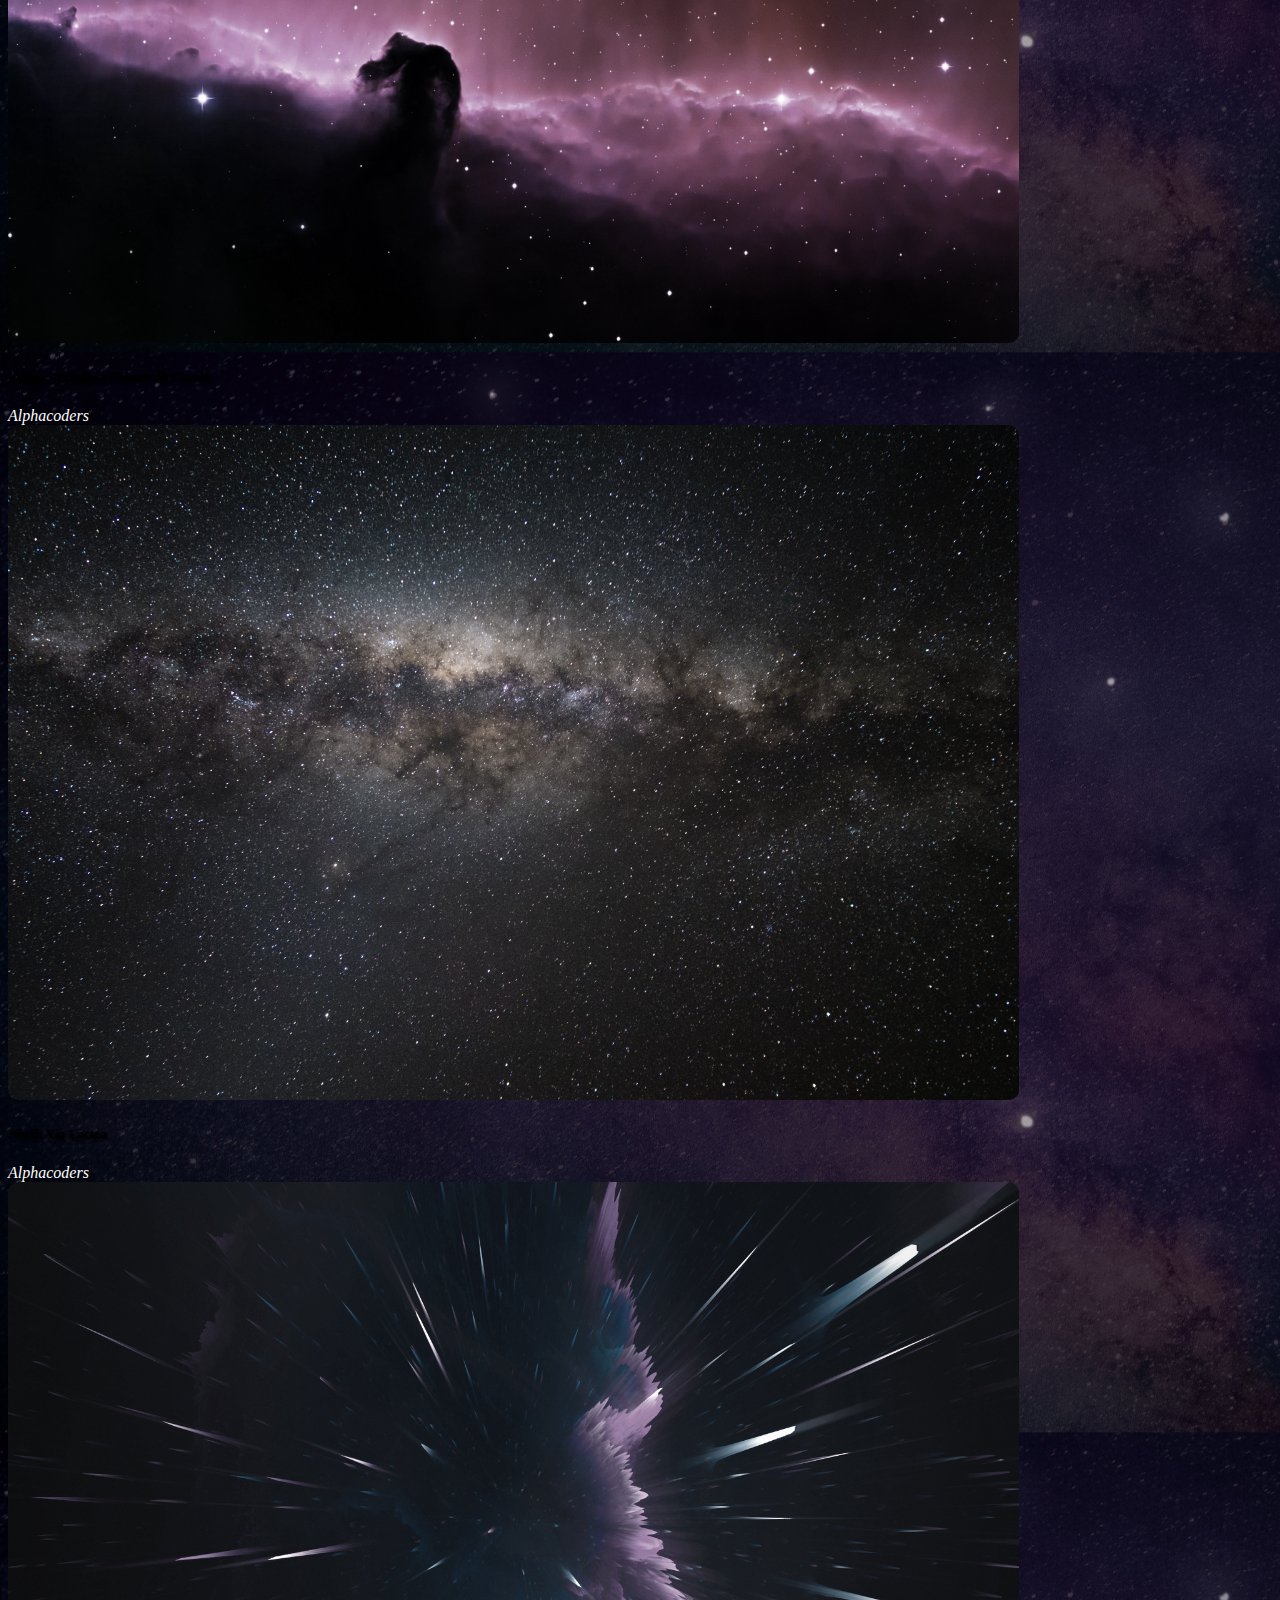
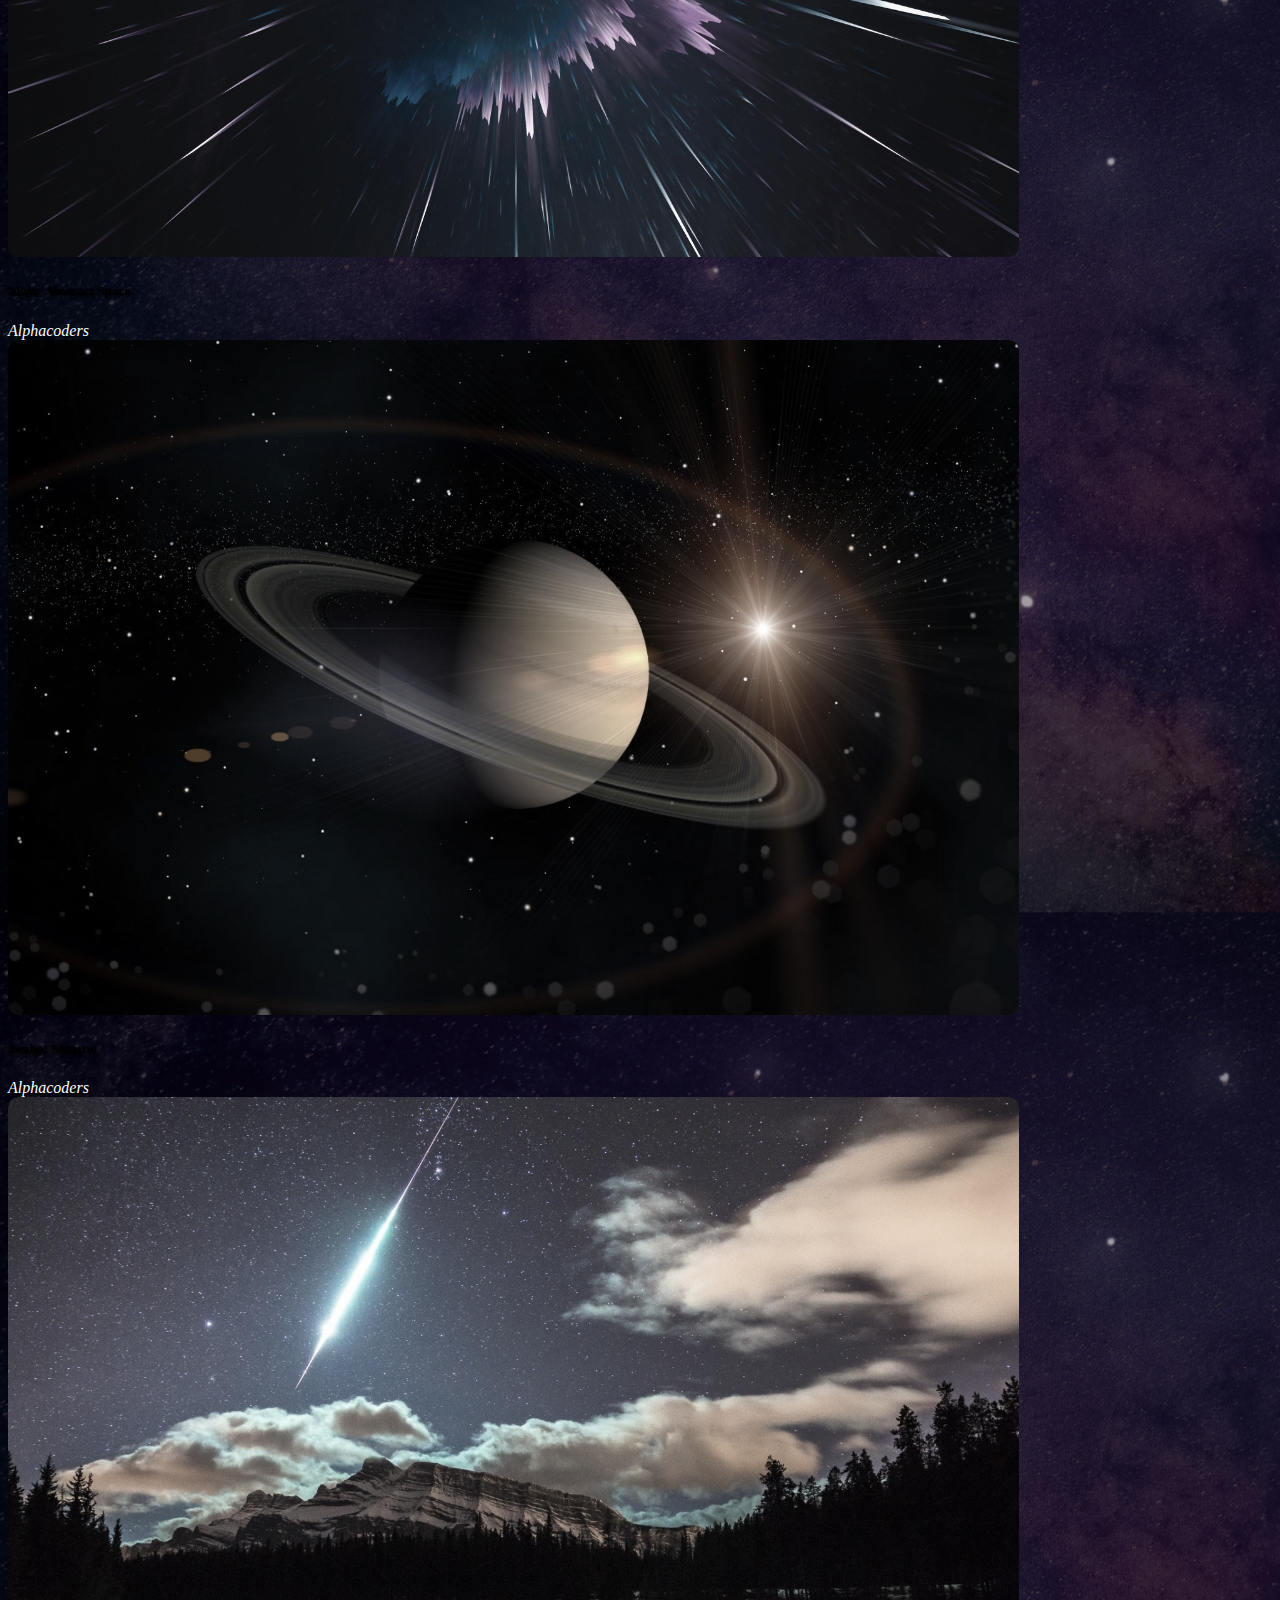
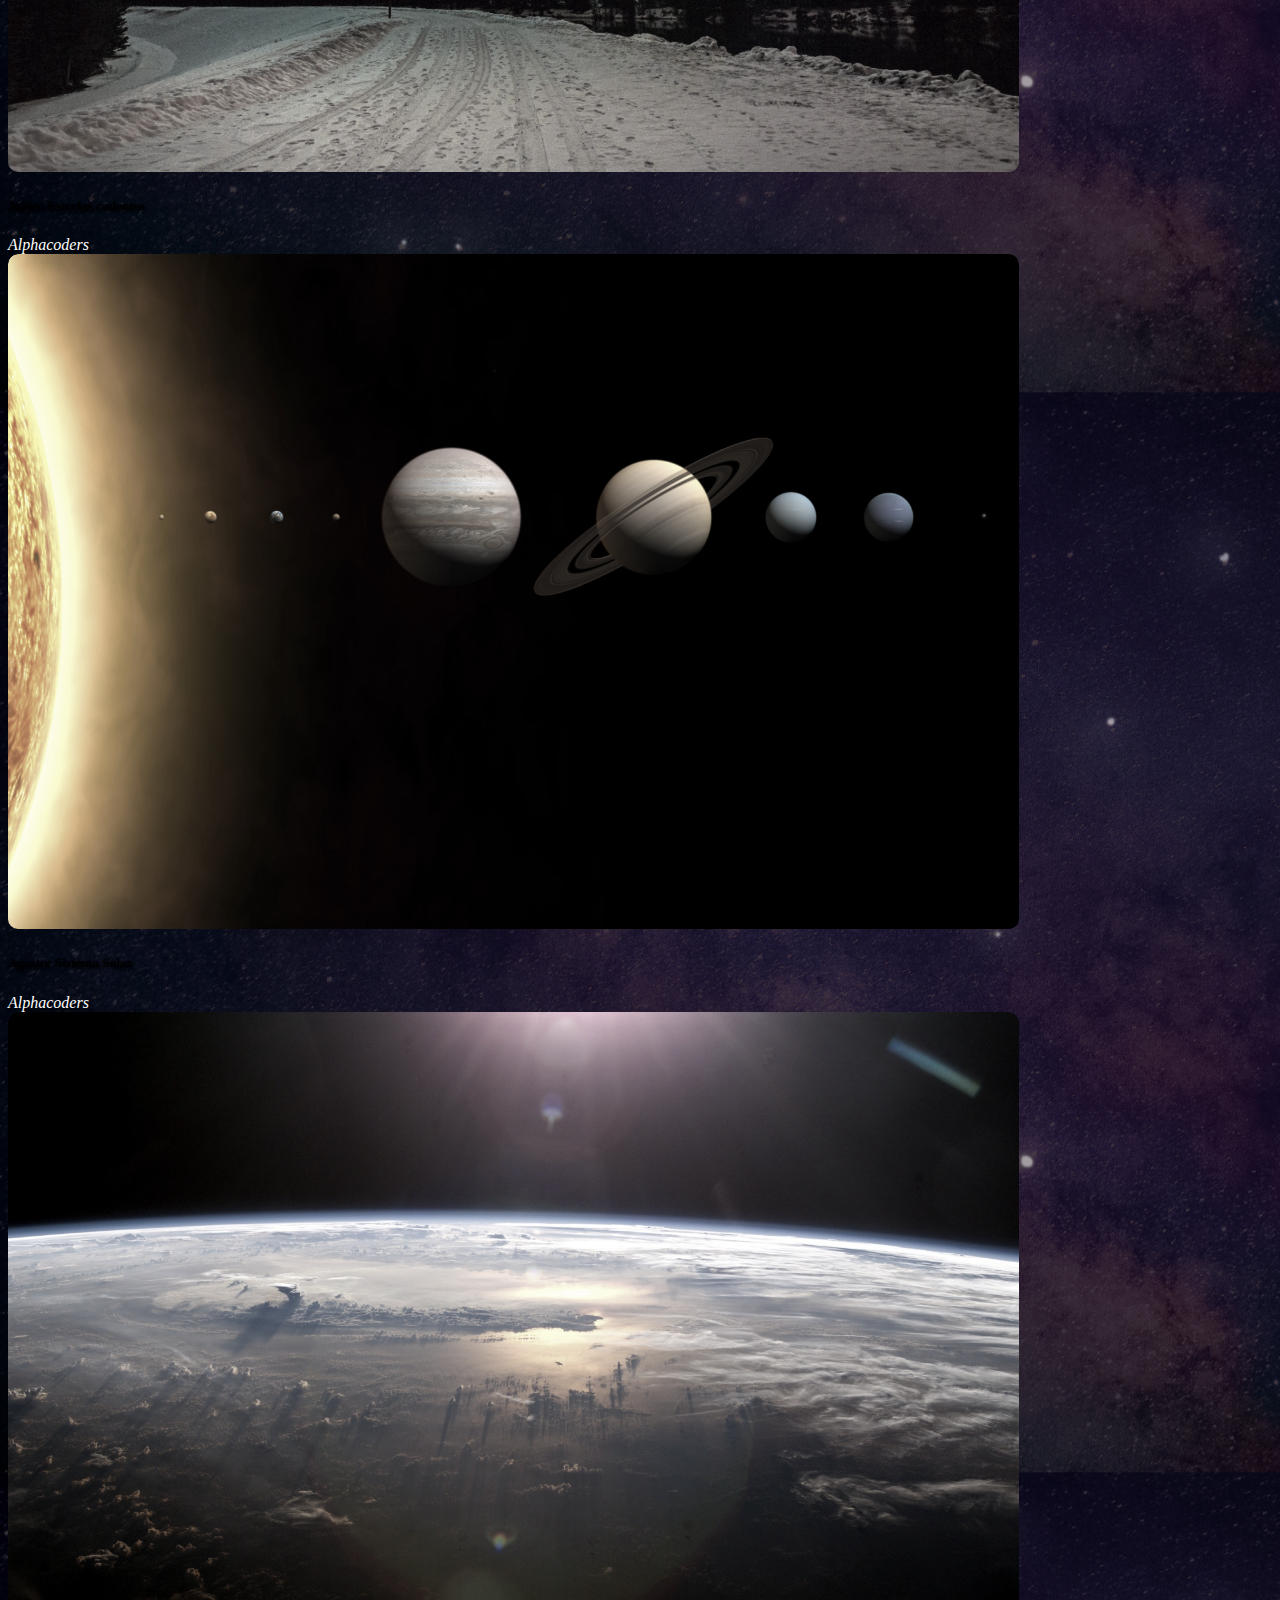
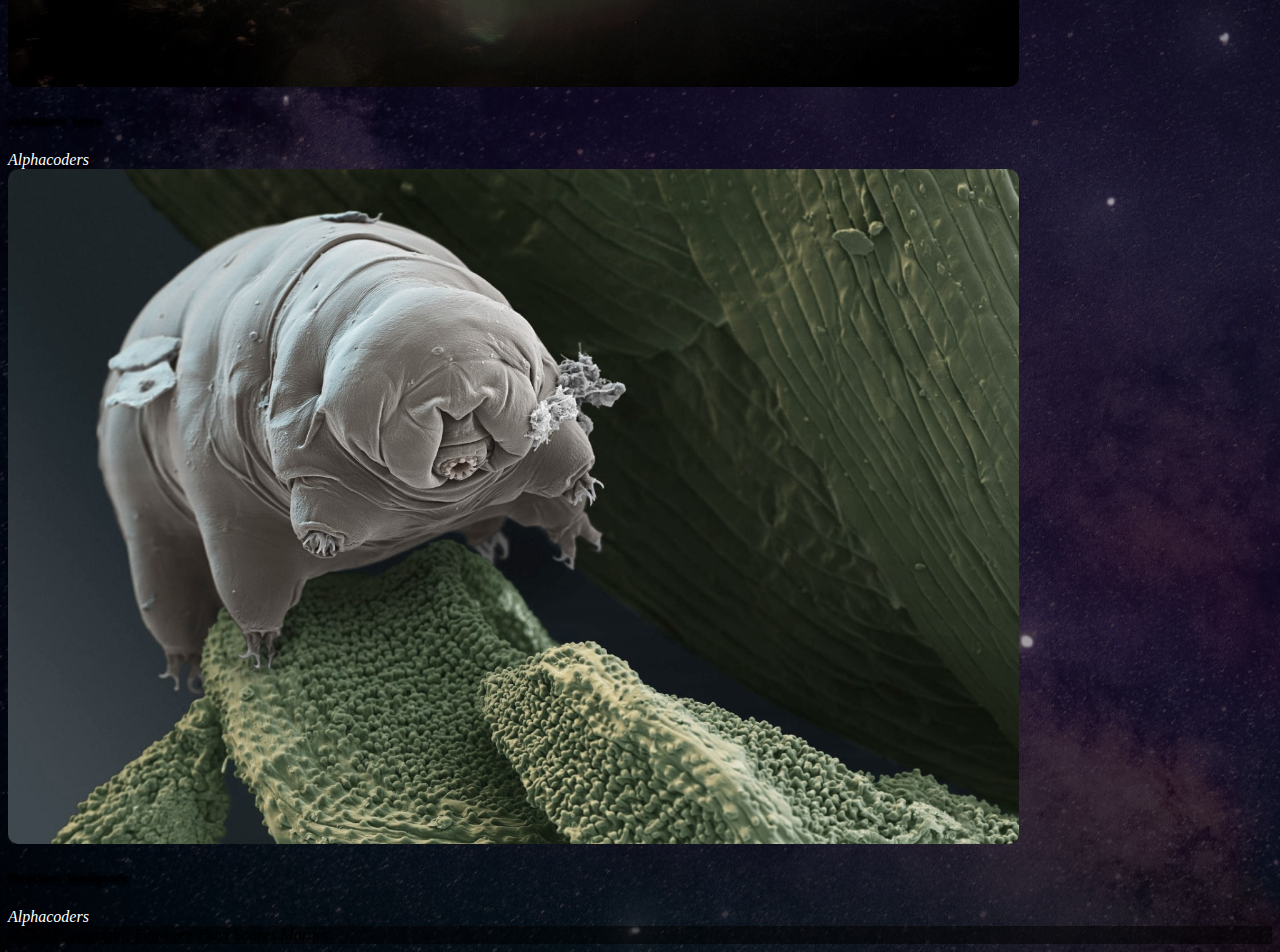
==== commit 02765aed: "Modal responsive mobile test." ====
--- a/referencias.html
+++ b/referencias.html
@@ -95,11 +95,11 @@
         </div>
         <div class="carousel-item">
           <div id="zoomSobre" class="zoom">
-            <a href="https://www.nasa.gov/image-feature/goddard/2018/hubble-images-milky-way-s-big-sister" target="_blank"><img class="d-block w-100 img-fluid" src="img/vialactea.jpg" alt="Third slide"></a>
+            <a href="https://wall.alphacoders.com/big.php?i=824805&lang=Portuguese" target="_blank"><img class="d-block w-100 img-fluid" src="img/galaxy.jpg" alt="Third slide"></a>
           </div>
           <div class="carousel-caption d-none d-md-block">
-              <h5>Abril: NGC 6744</h5>
-            <a id="credito" href="https://www.nasa.gov/image-feature/goddard/2018/hubble-images-milky-way-s-big-sister" target="_blank">NASA</a>
+              <h5>Abril: Via Láctea</h5>
+            <a id="credito" href="https://wall.alphacoders.com/big.php?i=824805&lang=Portuguese" target="_blank">Alphacoders</a>
           </div>
         </div>
         <div class="carousel-item">
--- a/style.css
+++ b/style.css
@@ -1,9 +1,9 @@
 body{
-  background: url('img/background.jpg') center center no-repeat;
-  /* center center no-repeat fixed*/
-  /* -webkit-background-size: cover;
+  background: url('img/background.jpg');
+  /*center center no-repeat fixed
+  -webkit-background-size: cover;
   -moz-background-size: cover;
-  -o-background-size: cover; */
+  -o-background-size: cover;
   background-position: center;
   background-attachment: fixed;
   background-repeat: no-repeat;
@@ -11,13 +11,29 @@
   max-width: 100%;
   height: 100vh;
   width: 100%;
-  object-fit: cover;
+  object-fit: cover; */
+  background-position: left bottom;
+}
+
+@media screen and (max-width: 600px){
+  body{
+    background-image: url('img/backgroundmob.jpg');
+    background-size: contain;
+  }
+}
+
+@media screen and (max-width: 600px){
+  .modal-content{
+    height: auto !important;
+  }
 }
 
 iframe{
   display: block;
   margin-left: auto;
   margin-right: auto;
+  width: 100% !important;
+  height: 100% !important;
 }
 
 /* TEXTOS */
@@ -158,6 +174,7 @@
 
 .modal-content{
   background-color: rgba(0, 0, 0, 0.8);
+  height: 80vh;
 }
 
 #footi{
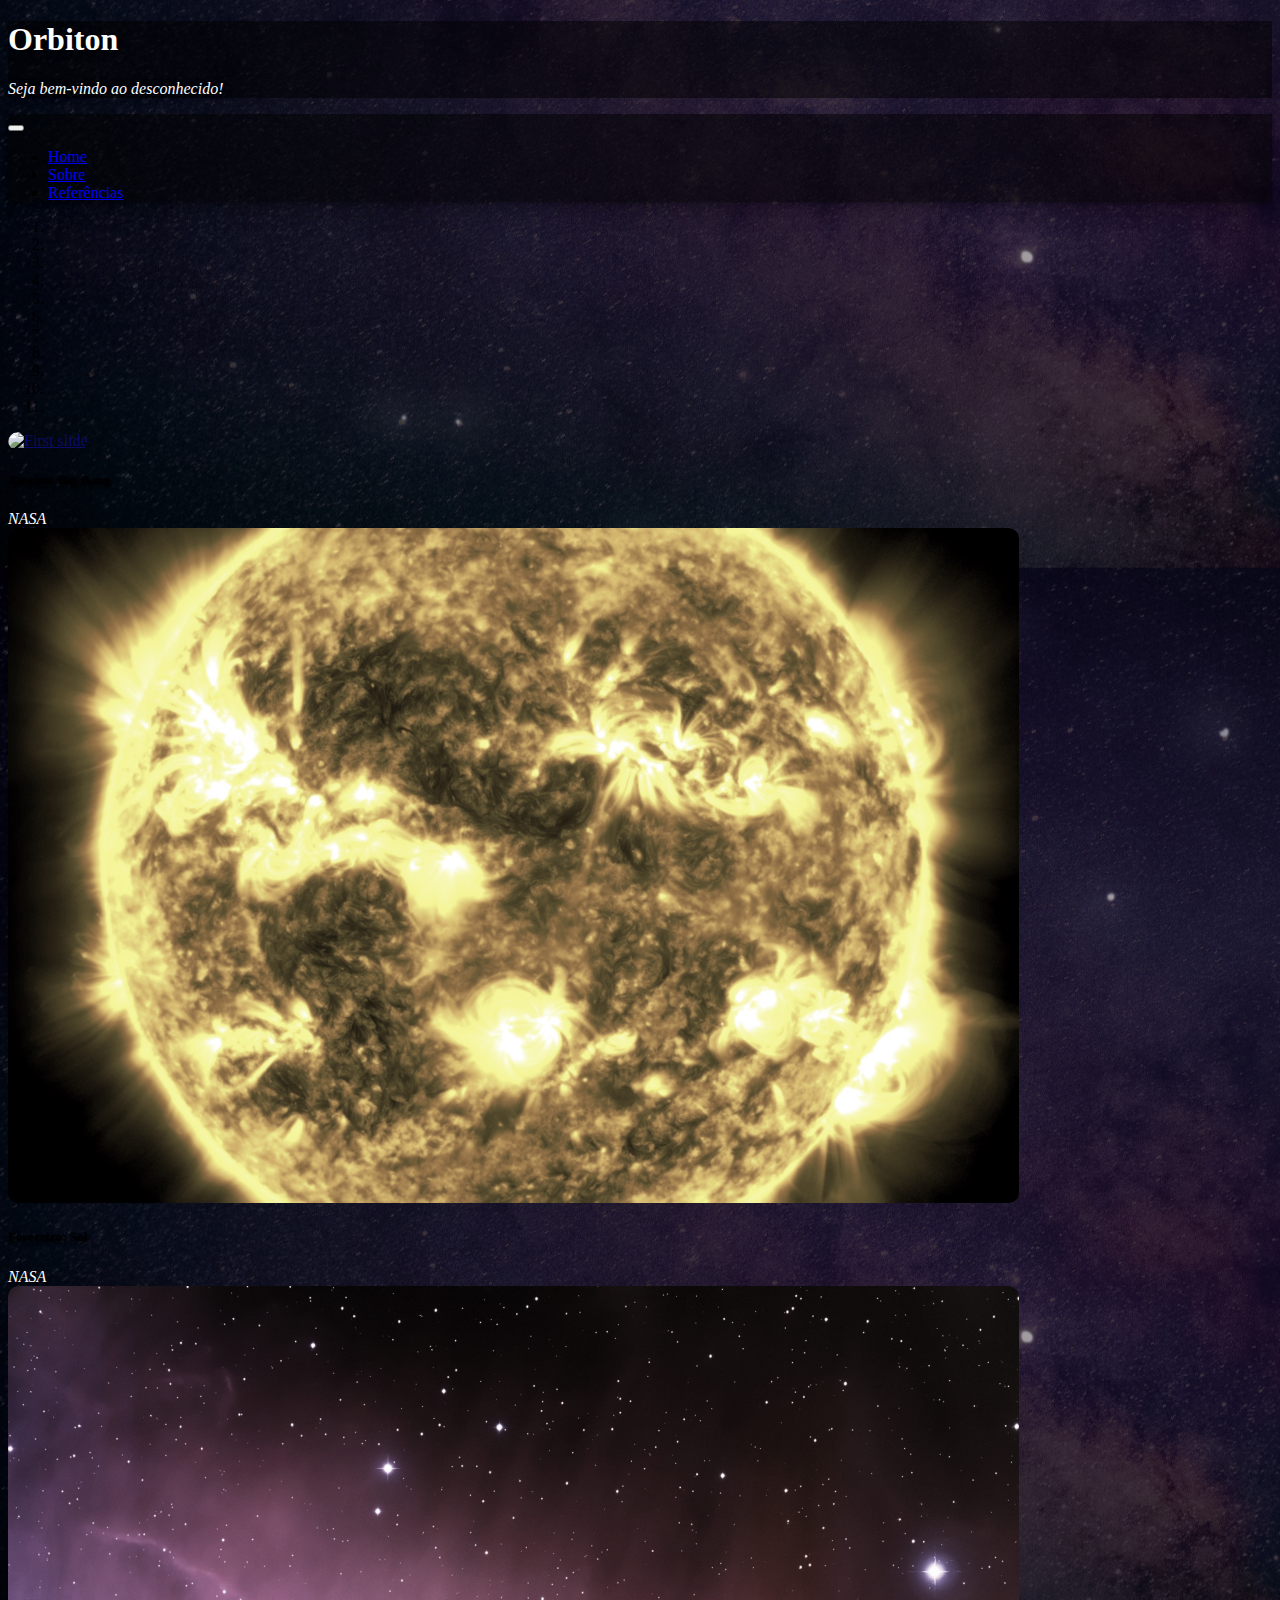
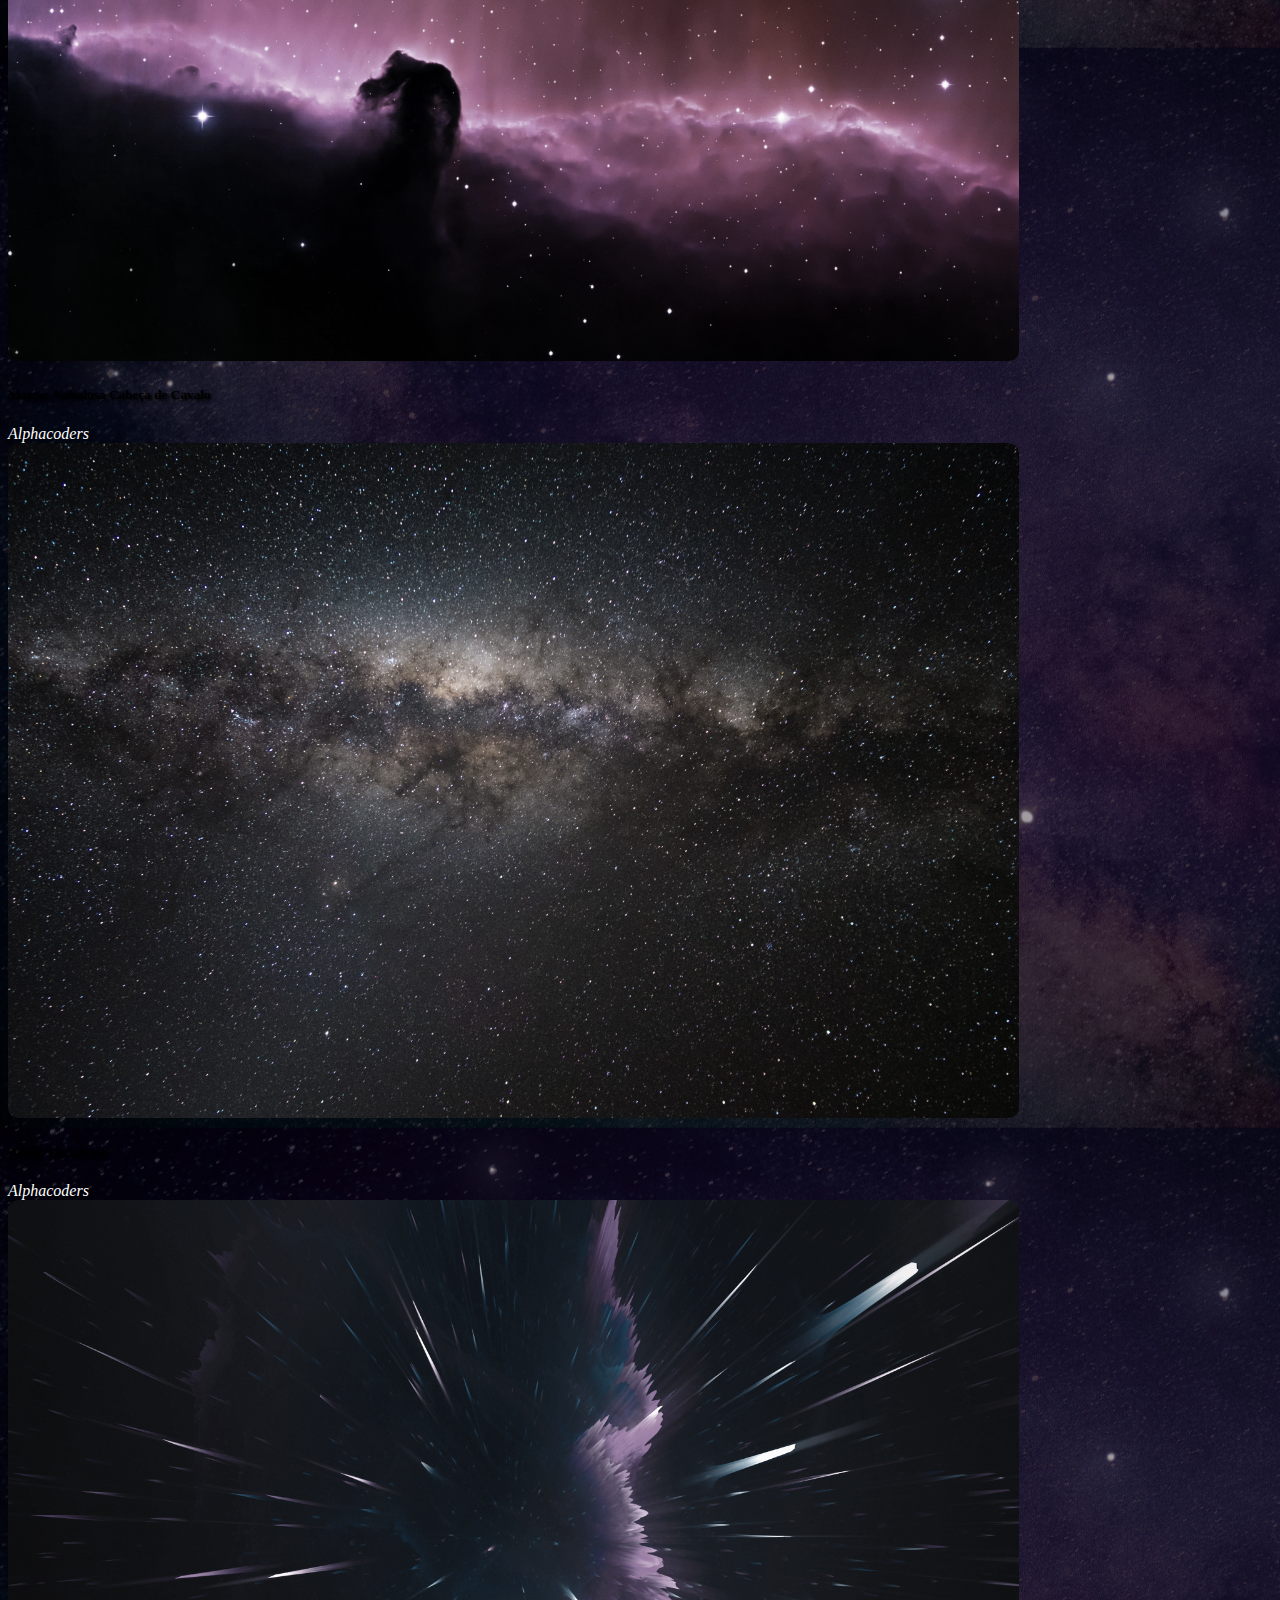
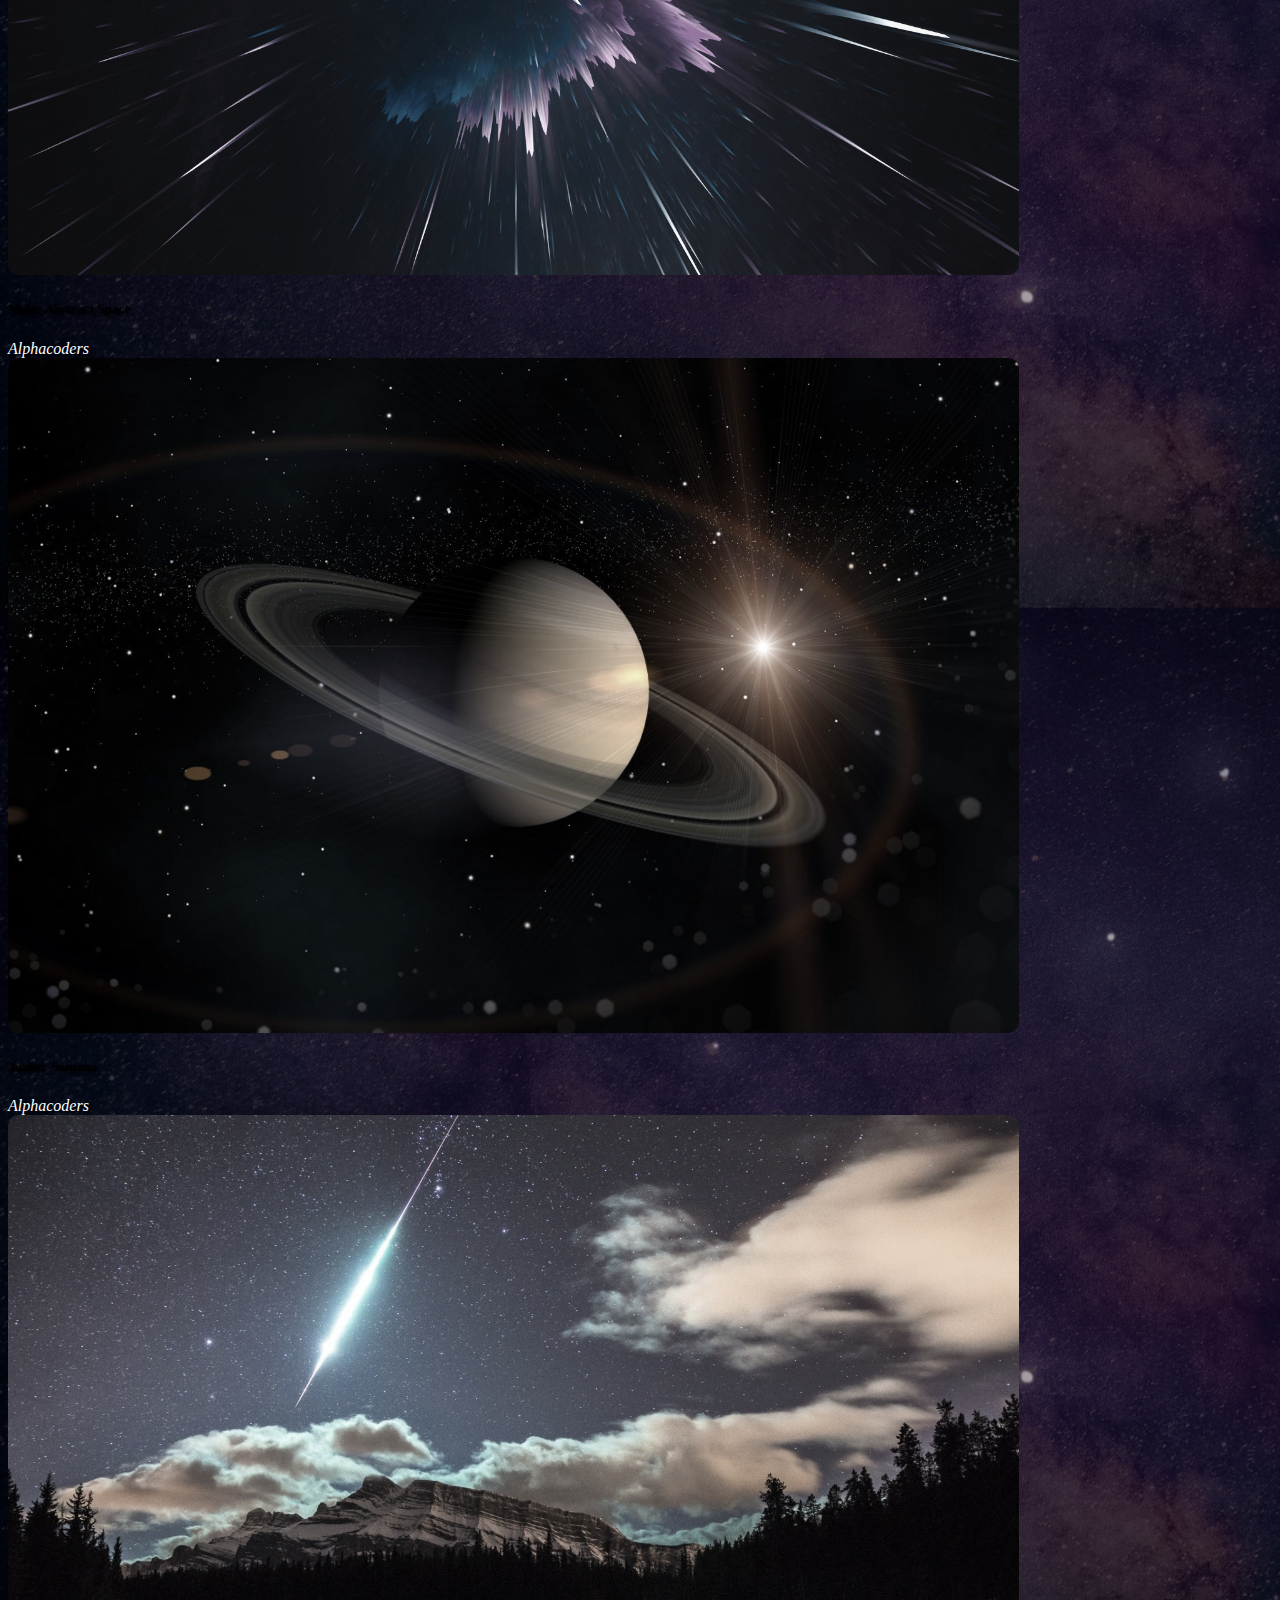
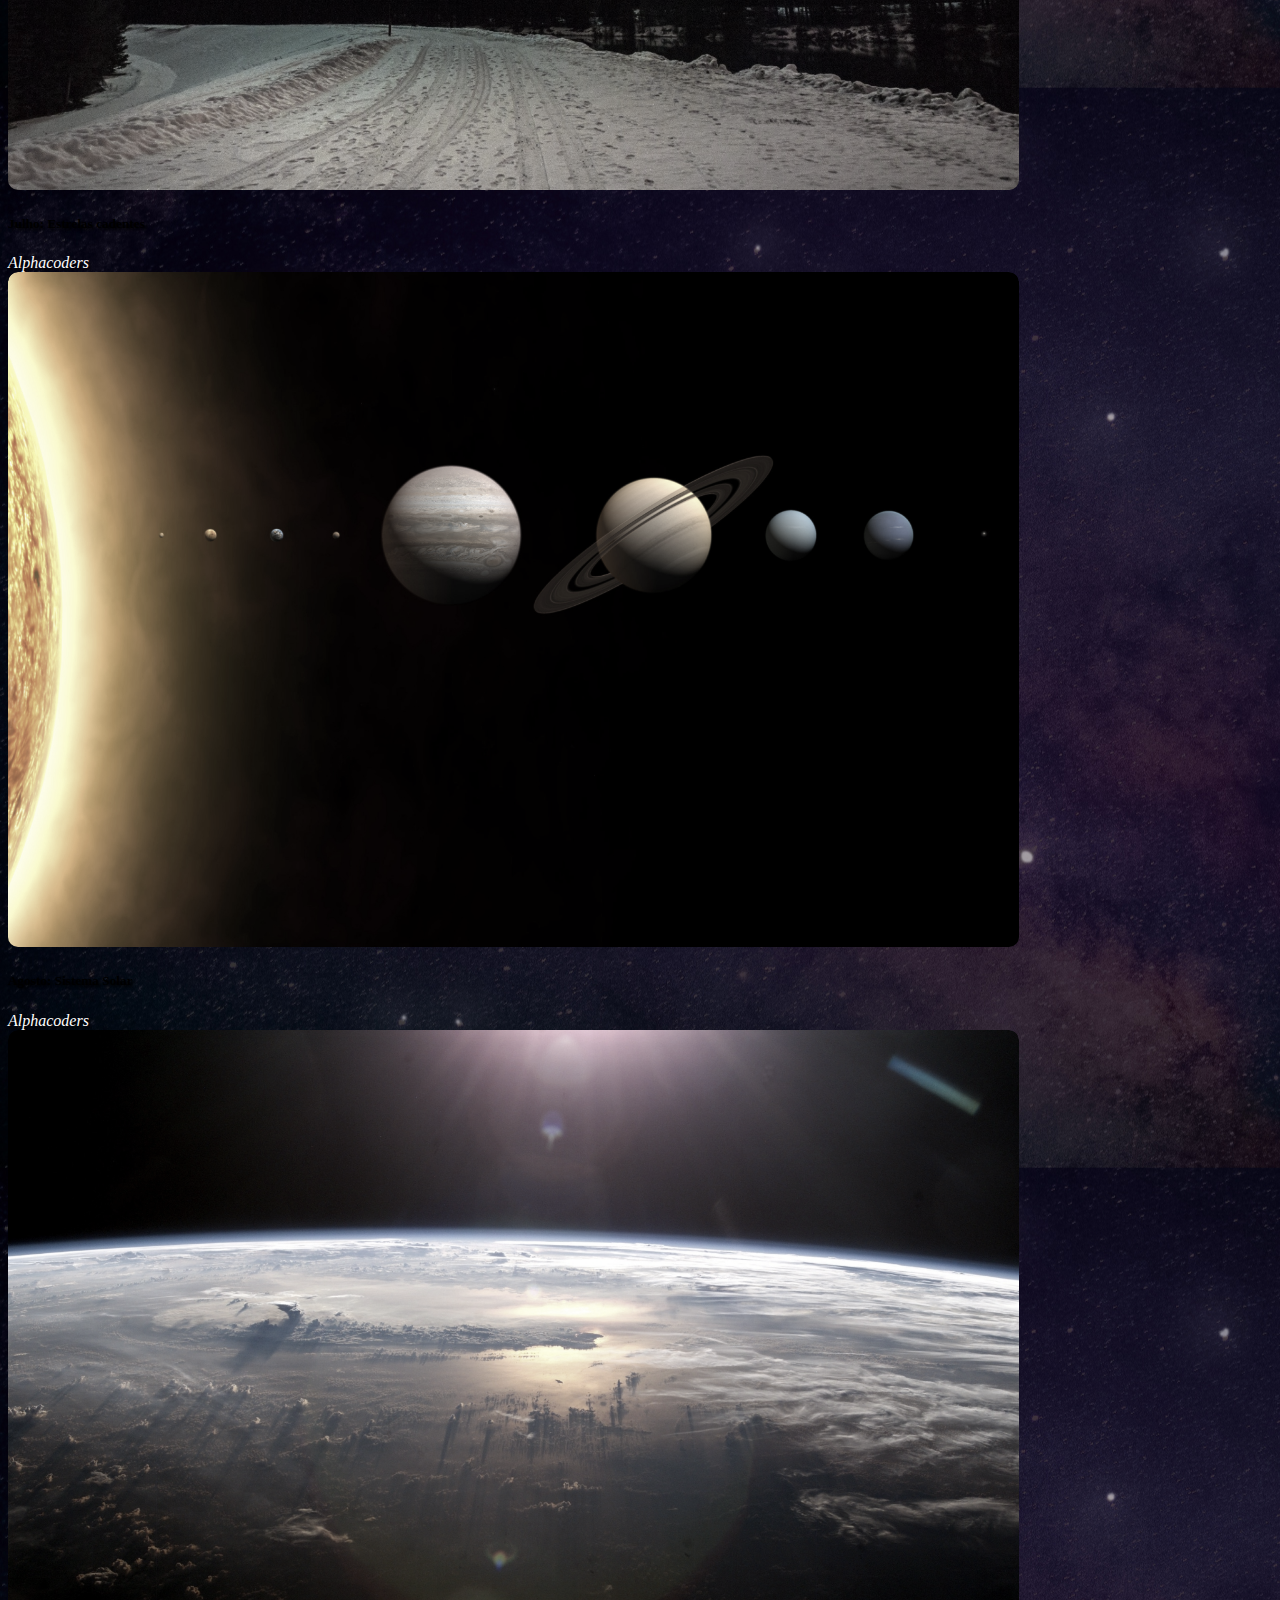
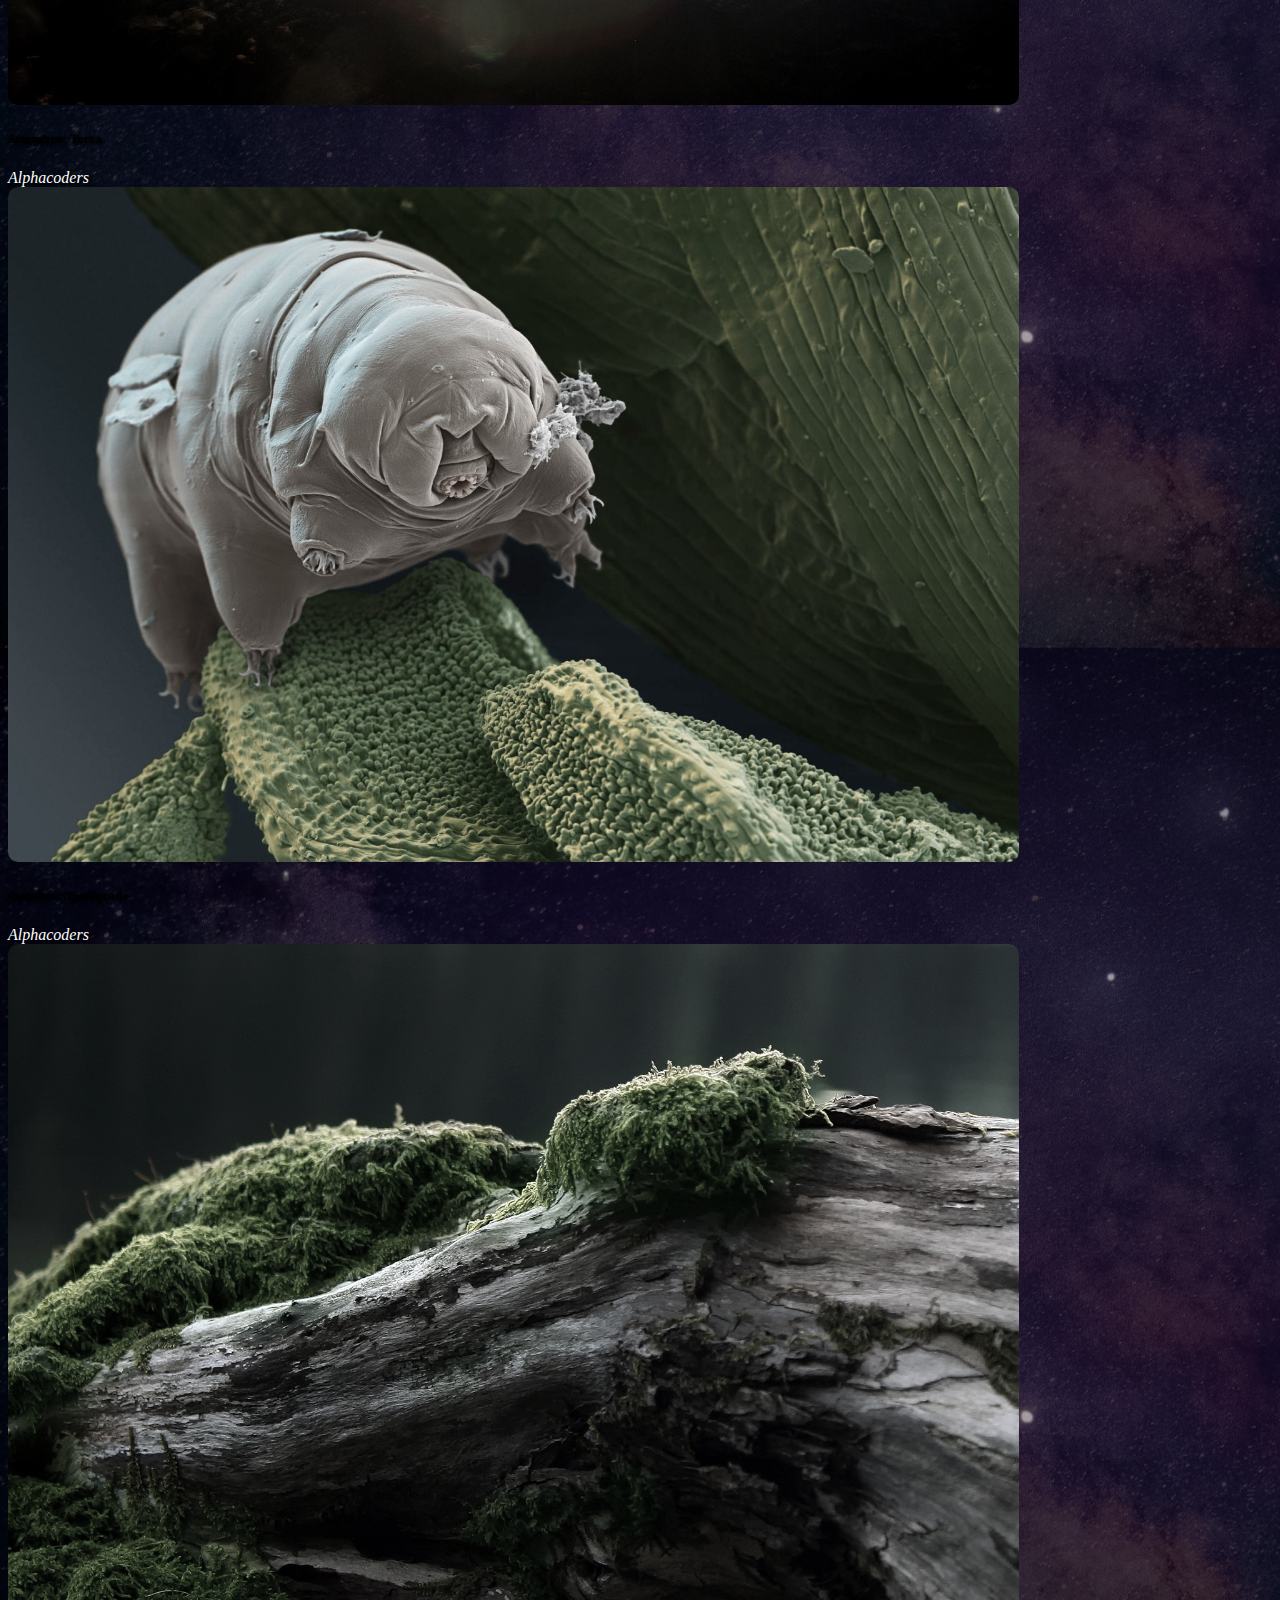
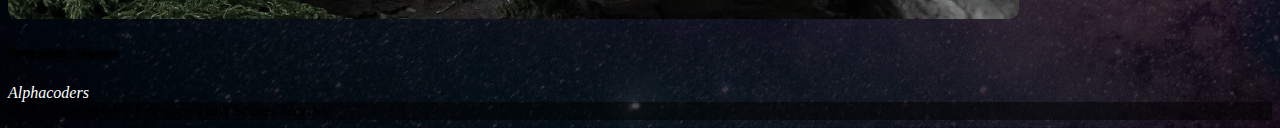
==== commit 0a7ae83a: "Ajustes do mês de novembro." ====
--- a/referencias.html
+++ b/referencias.html
@@ -64,6 +64,7 @@
         <li data-target="#carouselExampleIndicators" data-slide-to="7"></li>
         <li data-target="#carouselExampleIndicators" data-slide-to="8"></li>
         <li data-target="#carouselExampleIndicators" data-slide-to="9"></li>
+        <li data-target="#carouselExampleIndicators" data-slide-to="10"></li>
       </ol>
       <div class="carousel-inner">
         <div class="carousel-item active">
@@ -156,6 +157,15 @@
             <a id="credito" href="https://wall.alphacoders.com/big.php?i=650190&lang=Portuguese" target="_blank">Alphacoders</a>
           </div>
         </div>
+        <div class="carousel-item">
+          <div id="zoomSobre" class="zoom">
+            <a href="https://wall.alphacoders.com/big.php?i=89929&lang=Portuguese" target="_blank"><img class="d-block w-100 img-fluid" src="img/musgos.jpg" alt="Third slide"></a>
+          </div>
+          <div class="carousel-caption d-none d-md-block">
+              <h5>Novembro: Musgos</h5>
+            <a id="credito" href="https://wall.alphacoders.com/big.php?i=89929&lang=Portuguese" target="_blank">Alphacoders</a>
+          </div>
+        </div>
       </div>
       <a class="carousel-control-prev" href="#carouselExampleIndicators" role="button" data-slide="prev">
         <span class="carousel-control-prev-icon" aria-hidden="true"></span>
--- a/style.css
+++ b/style.css
@@ -22,11 +22,6 @@
   }
 }
 
-@media screen and (max-width: 600px){
-  .modal-content{
-    height: auto !important;
-  }
-}
 
 iframe{
   display: block;
@@ -174,7 +169,9 @@
 
 .modal-content{
   background-color: rgba(0, 0, 0, 0.8);
-  height: 80vh;
+  height: 400px;
+  max-height: 100% !important;
+  max-width: 100% !important;
 }
 
 #footi{
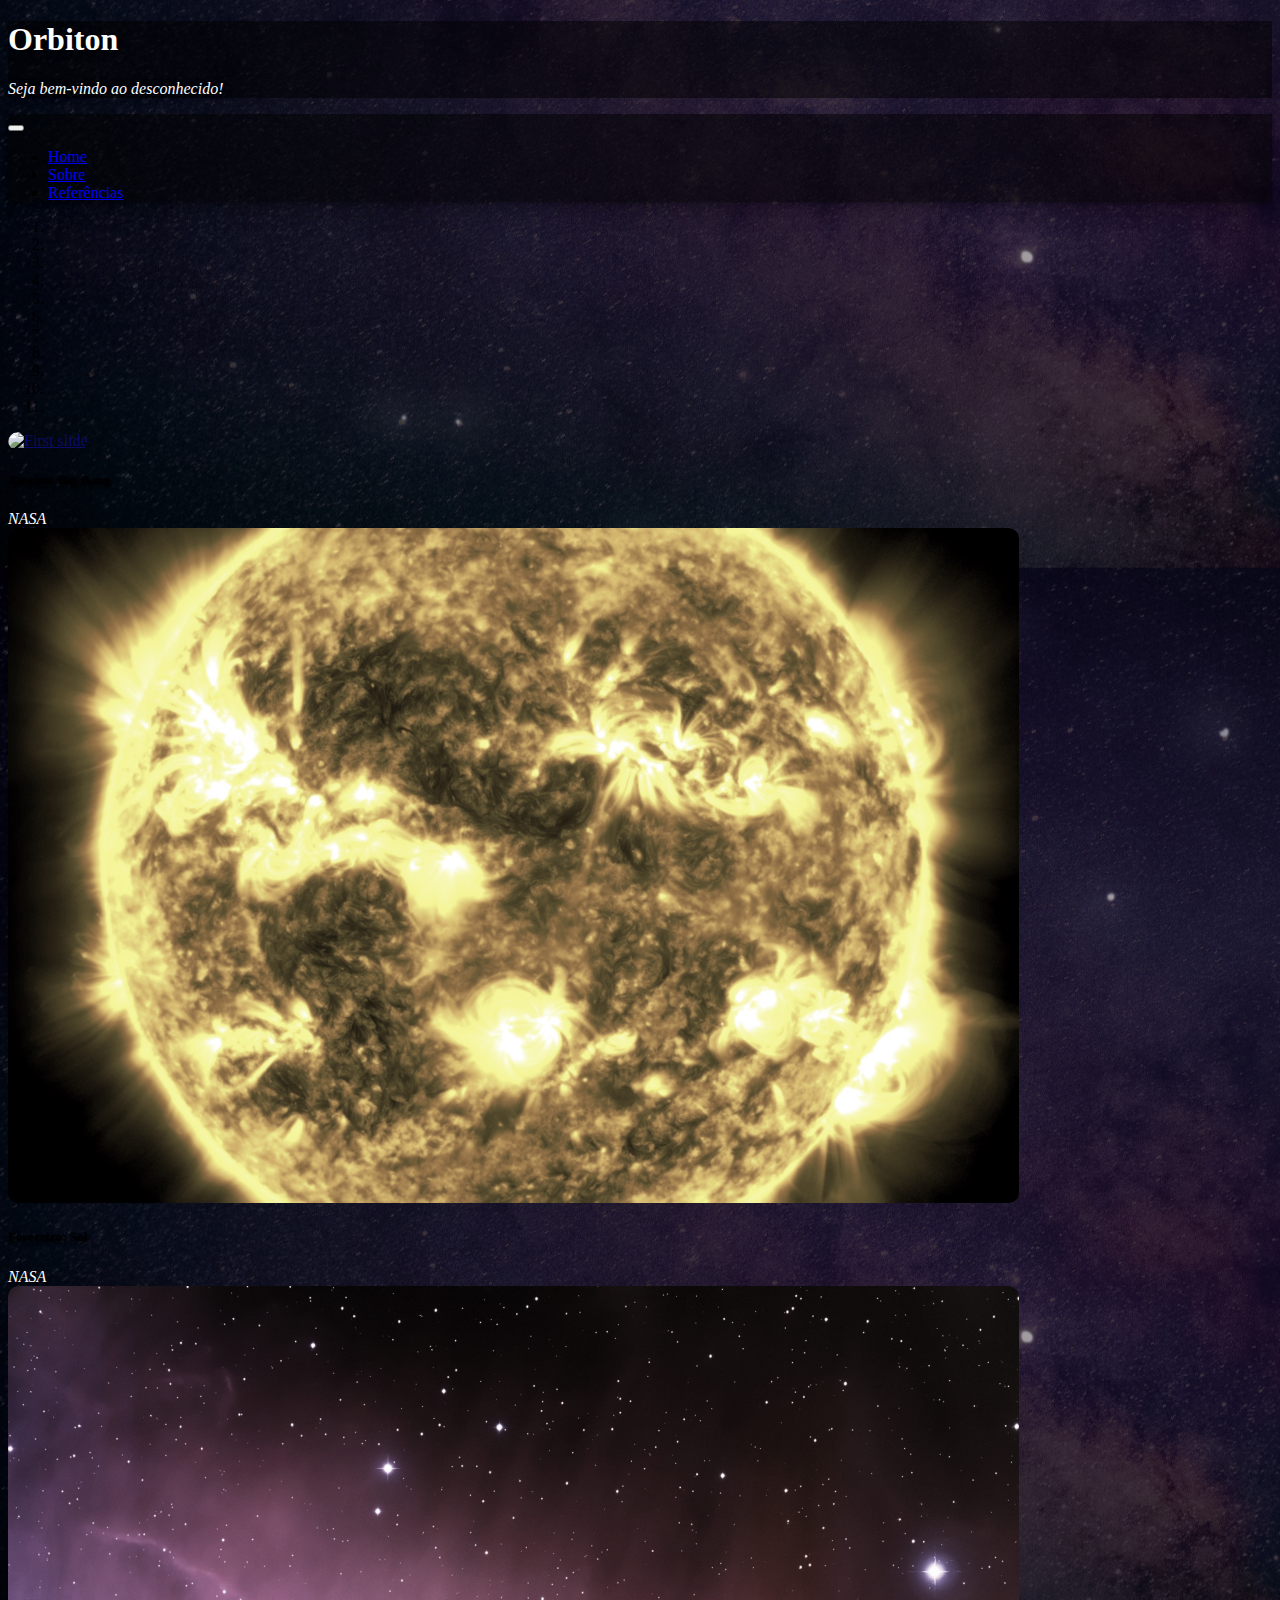
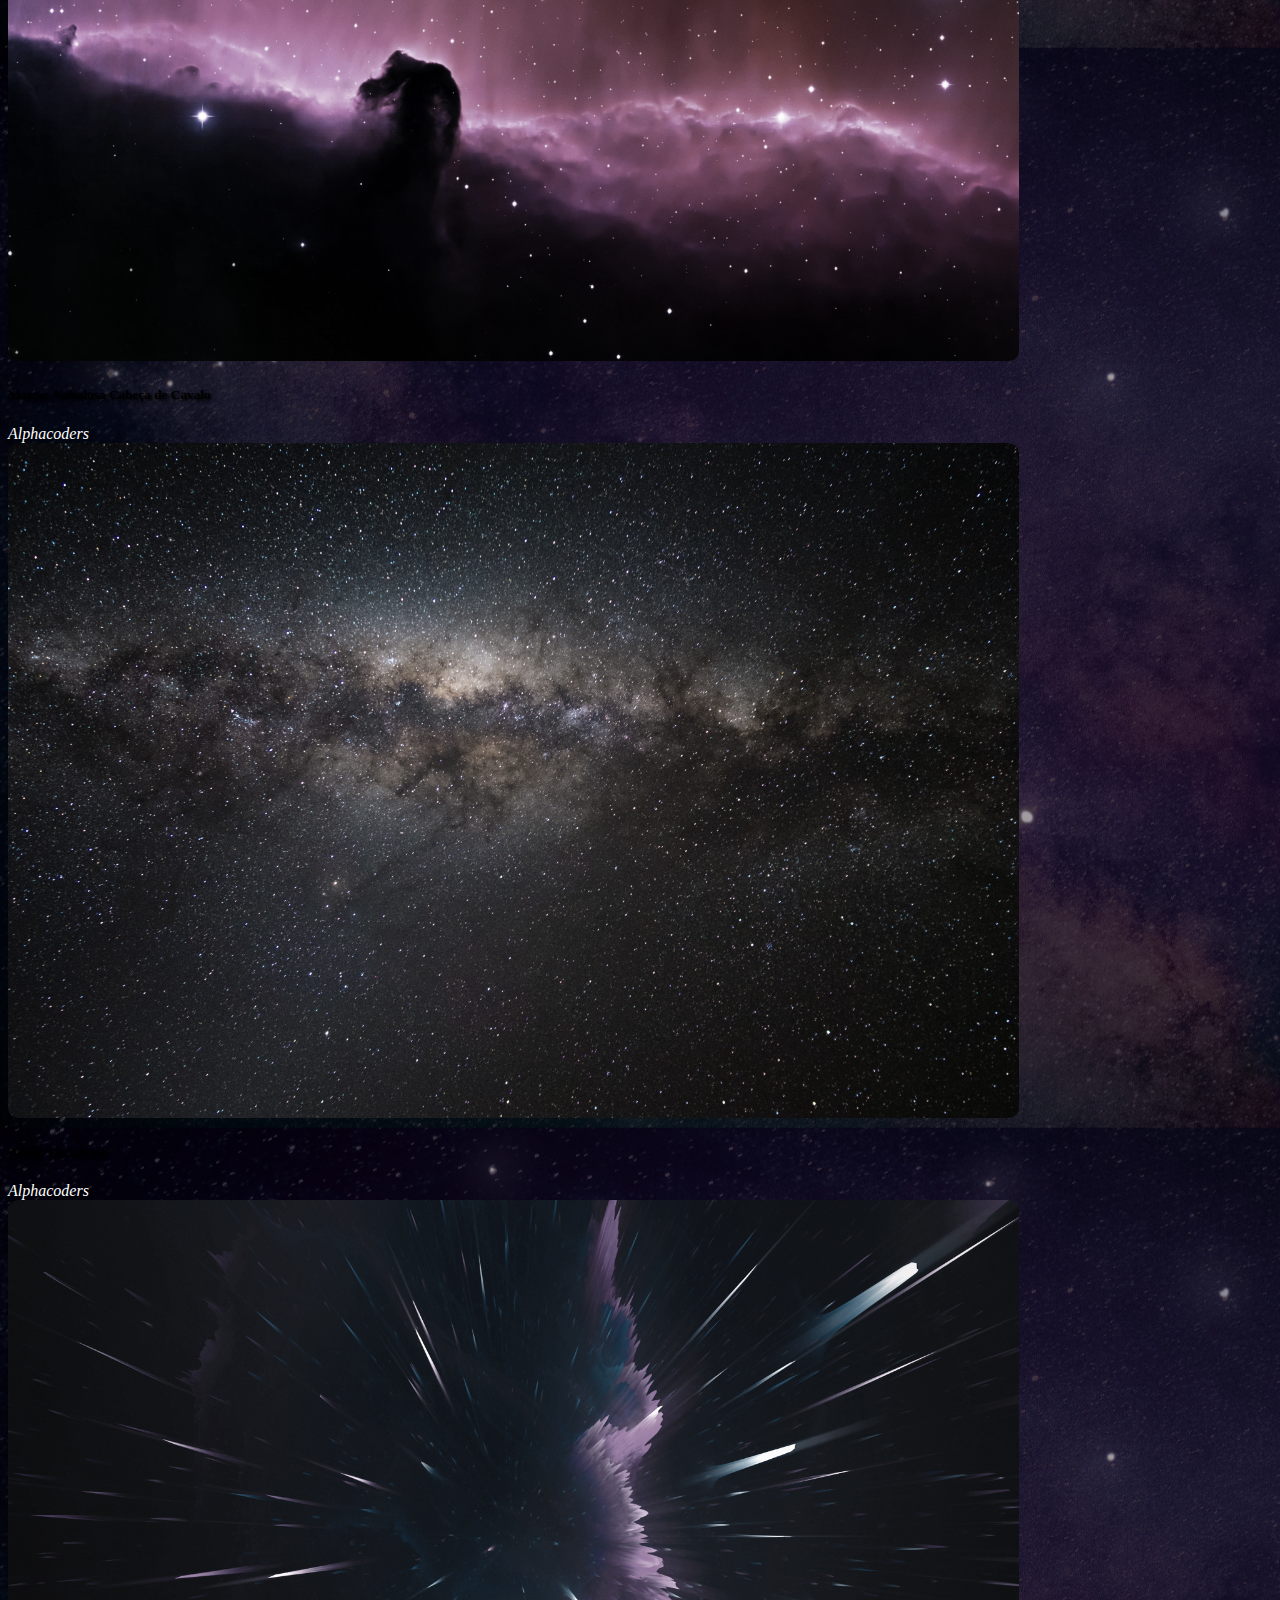
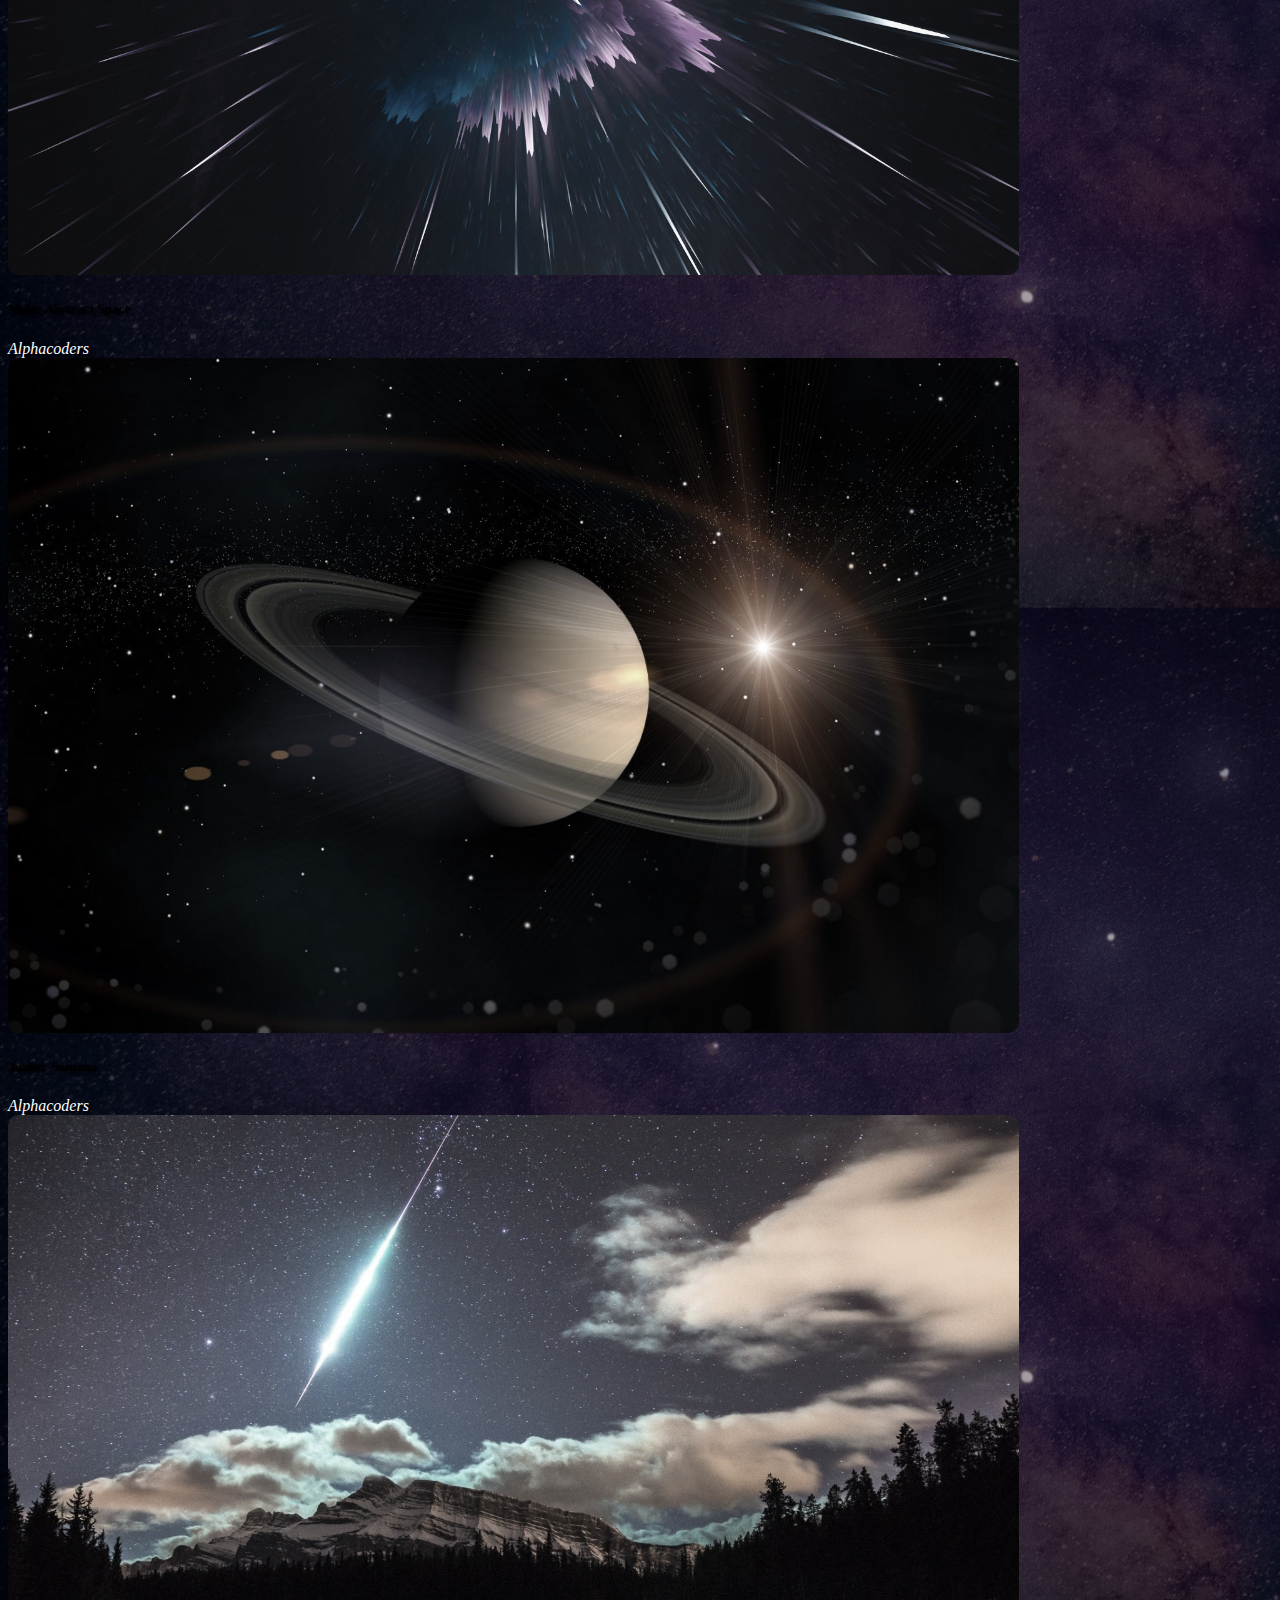
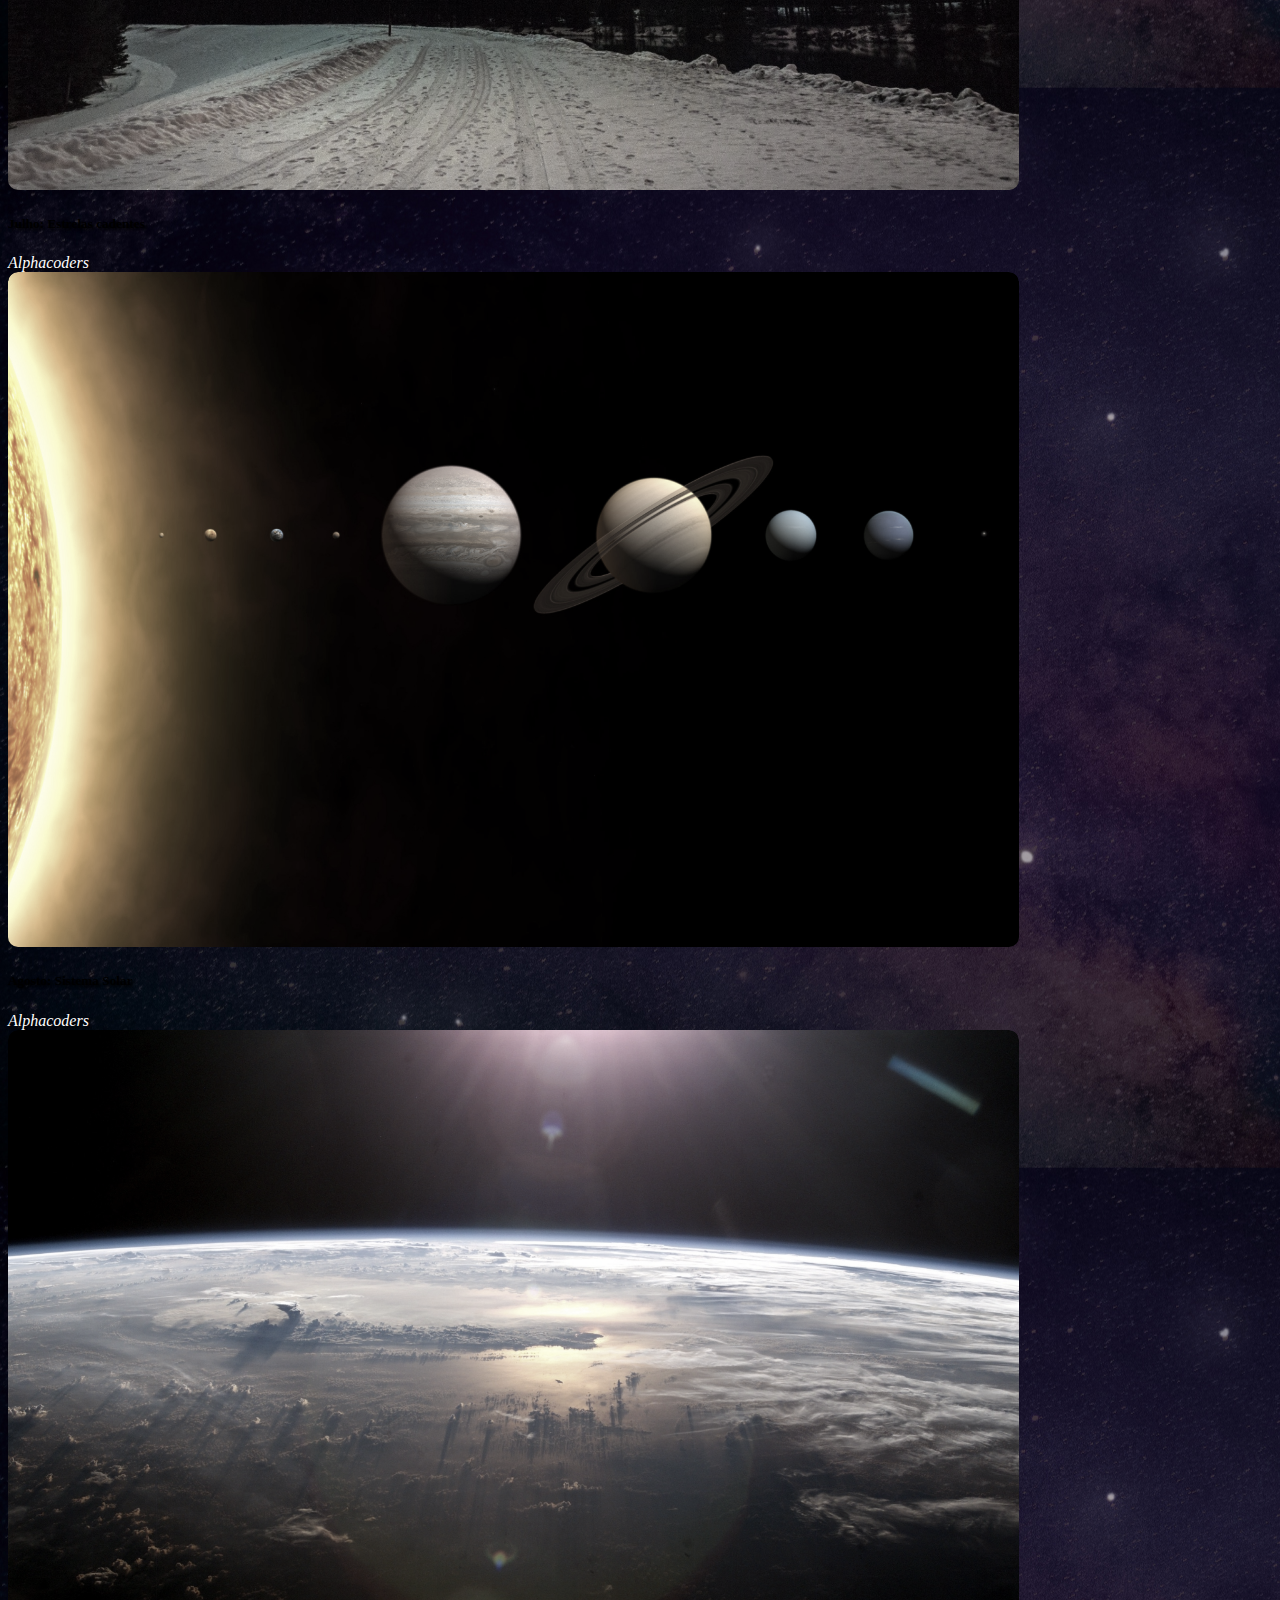
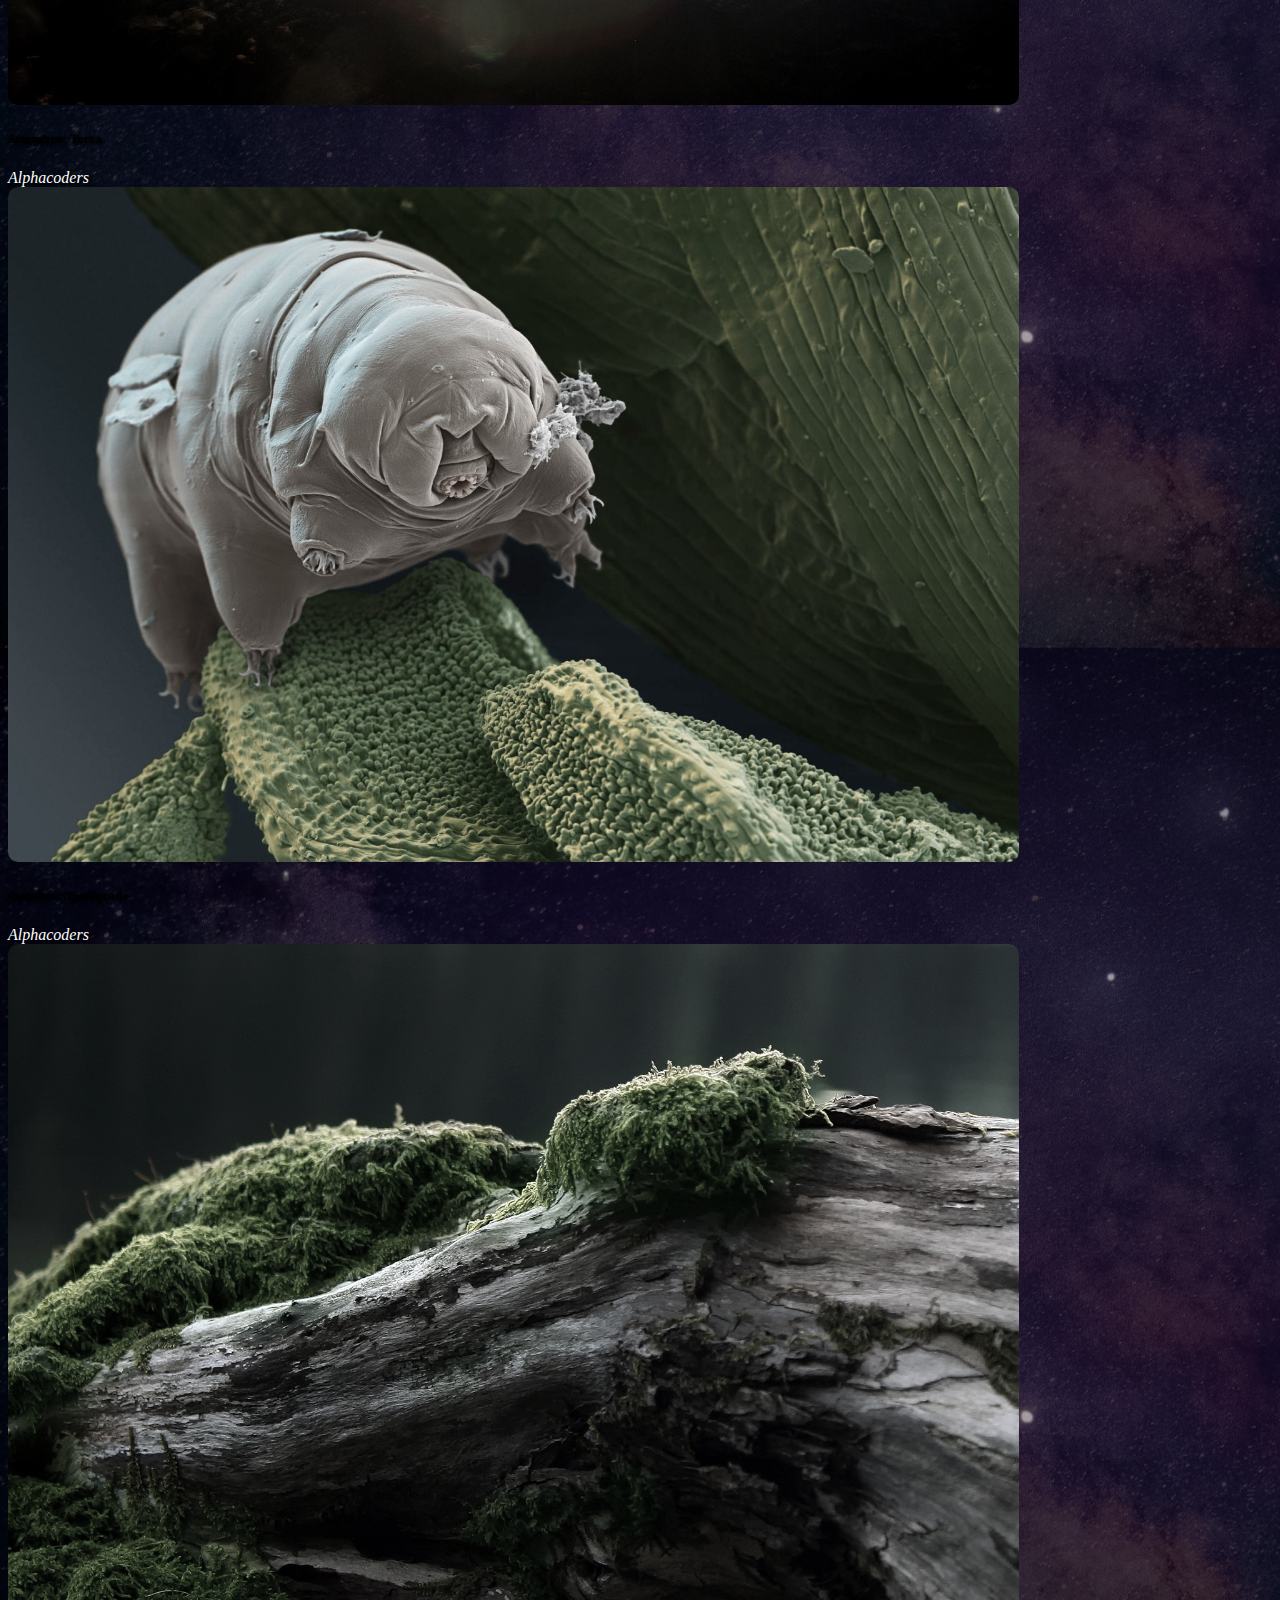
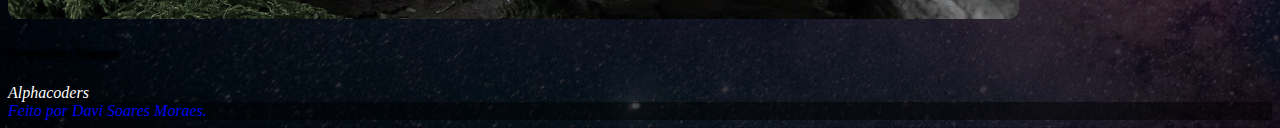
==== commit f79abb8a: "HTML embed videos." ====
--- a/referencias.html
+++ b/referencias.html
@@ -181,11 +181,12 @@
 
 
     <!-- FOOTER -->
-    <footer class="text-center">
-    <!-- Copyright -->
-    <div class="p-3 text-muted" style="background-color: rgba(0, 0, 0, 0.5);">
-      © 2020 Copyright:
-      <a class="text-muted">Feito por Davi Soares Moraes.</a>
+    <footer class="text-center text-lg-start">
+    <div class="content">
+      <div class="p-3 text-muted" style="background-color: rgba(0, 0, 0, 0.5);">
+        <a id="textFooti" href="https://twitter.com/dsmzin" target="_blank" class="text-muted">Feito por Davi Soares Moraes.</a>
+      </div>
     </div>
+  </footer>
   </body>
 </html>
--- a/style.css
+++ b/style.css
@@ -138,6 +138,15 @@
   font-style: italic;
 }
 
+#textFooti{
+  text-decoration: none;
+}
+
+#textFooti:hover{
+  color: #cccccc !important;
+  transition: 0.4s;
+}
+
 /* MODAL */
 #TituloModalCentralizado{
   color: white;
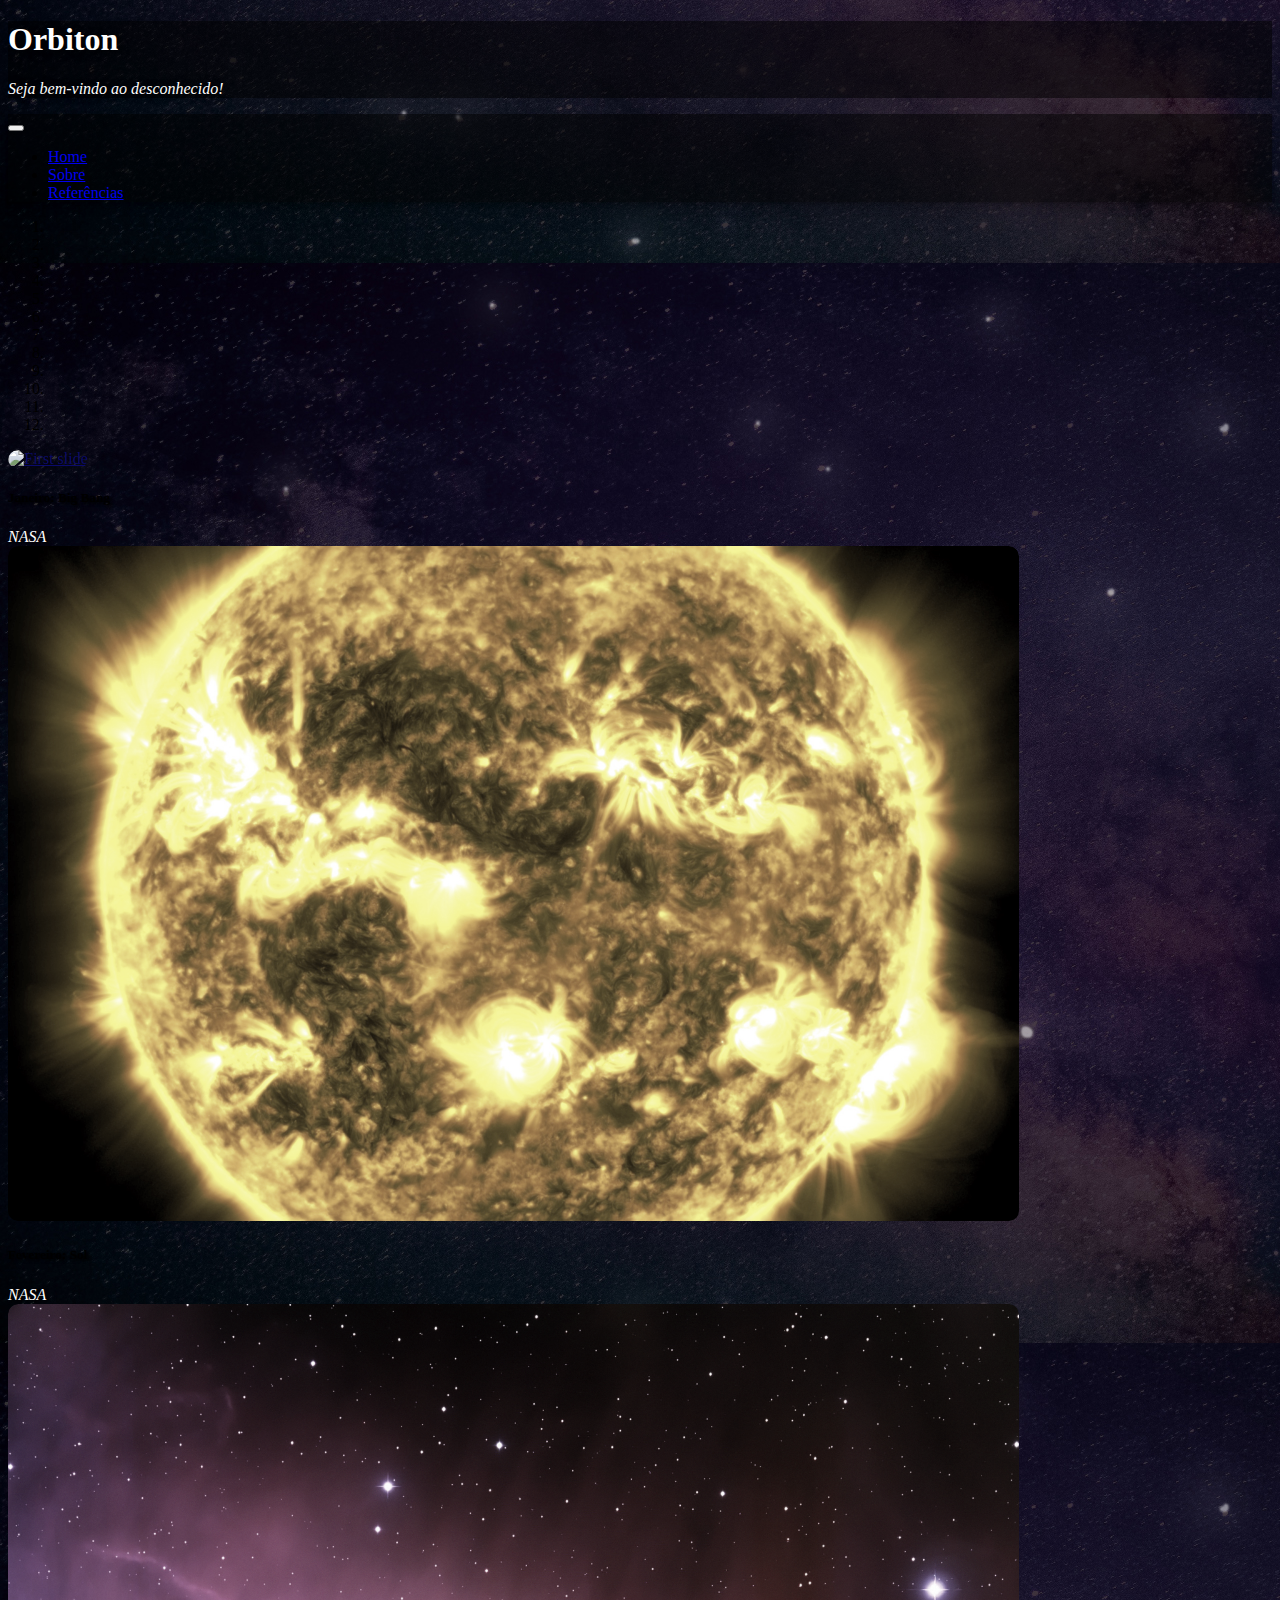
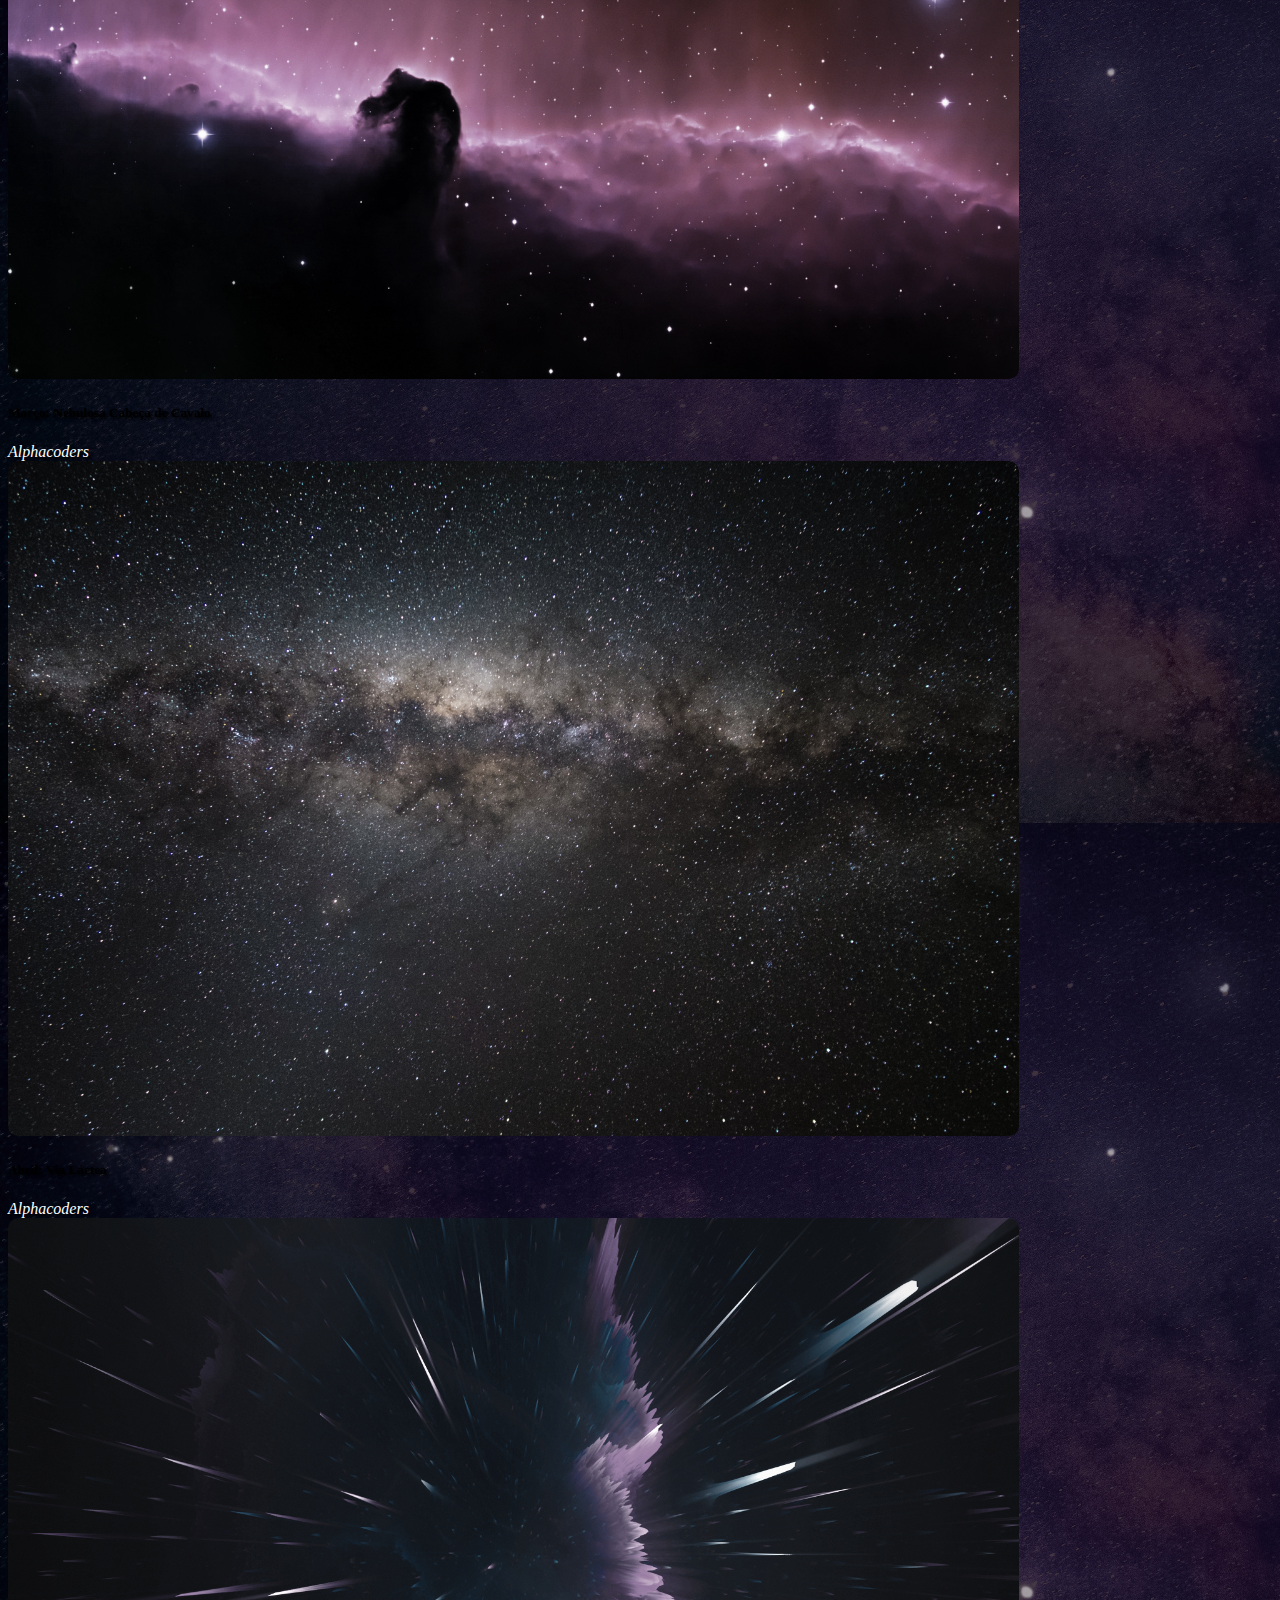
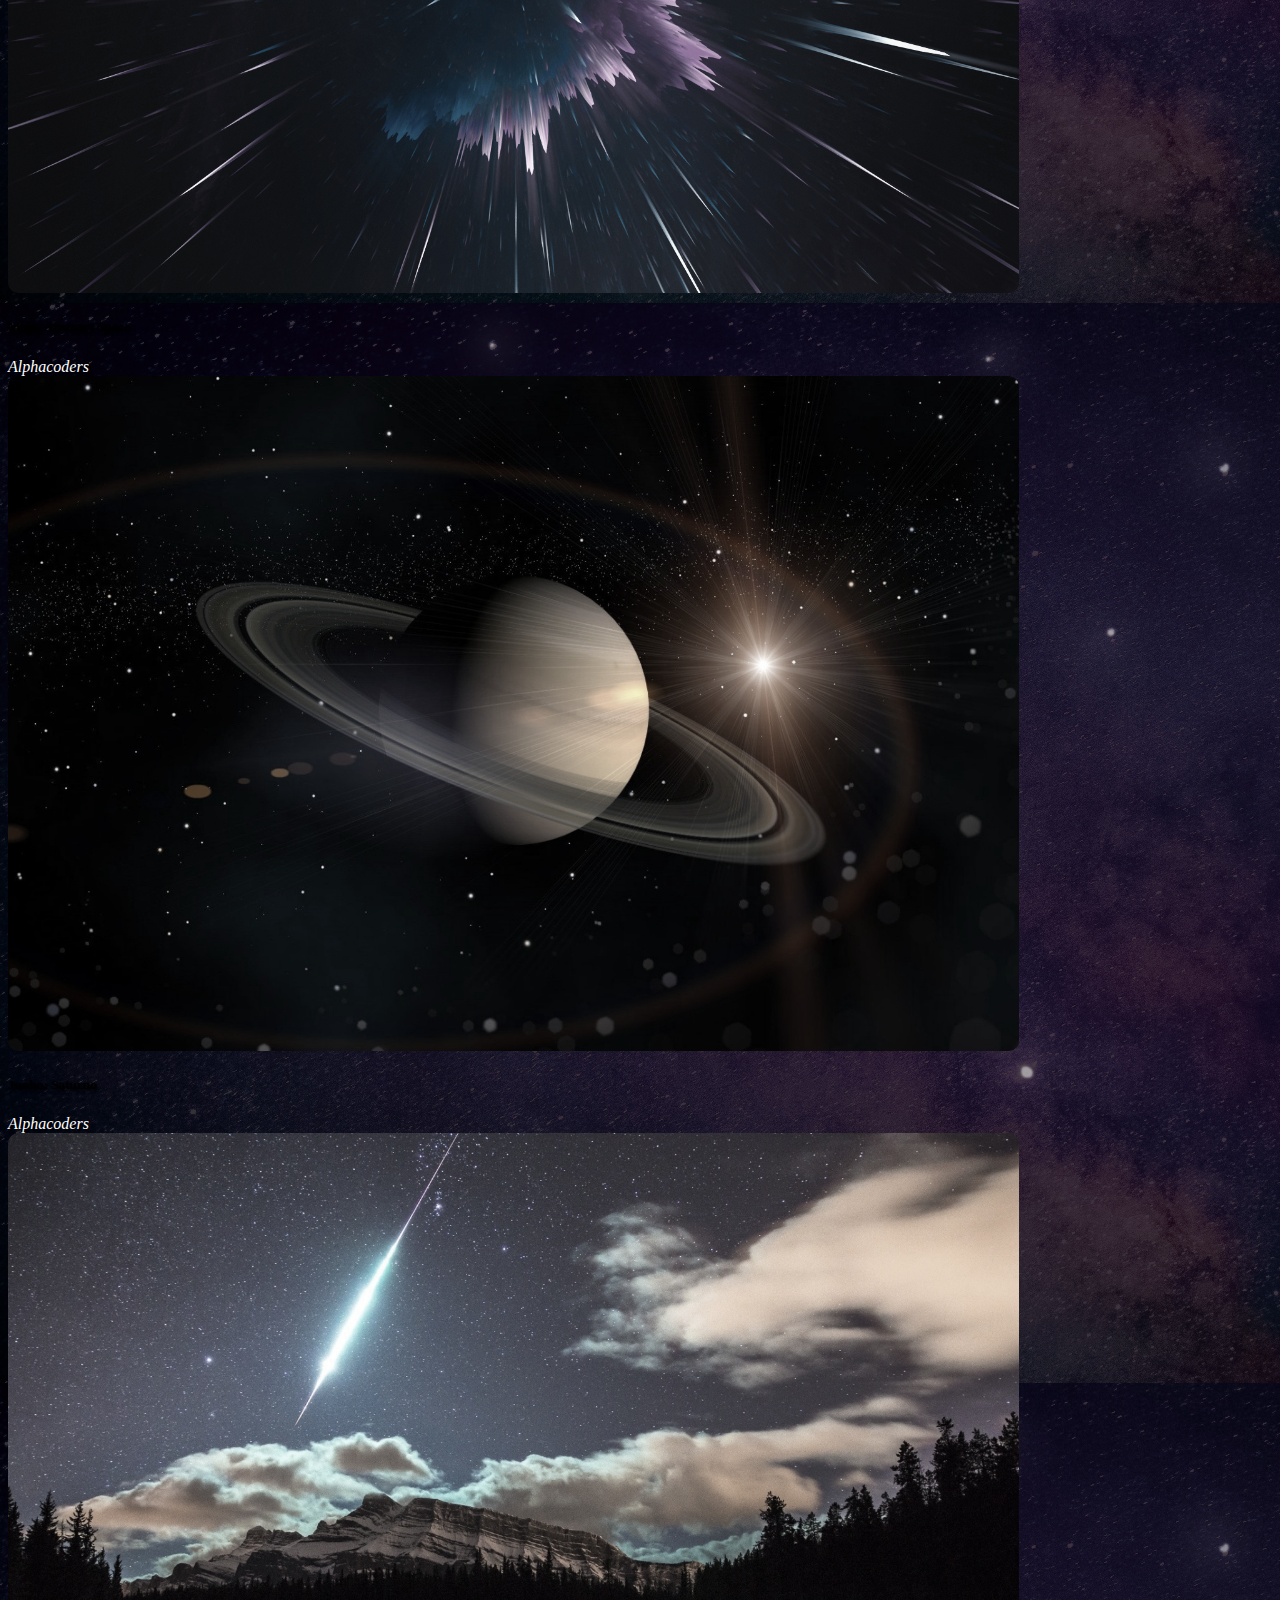
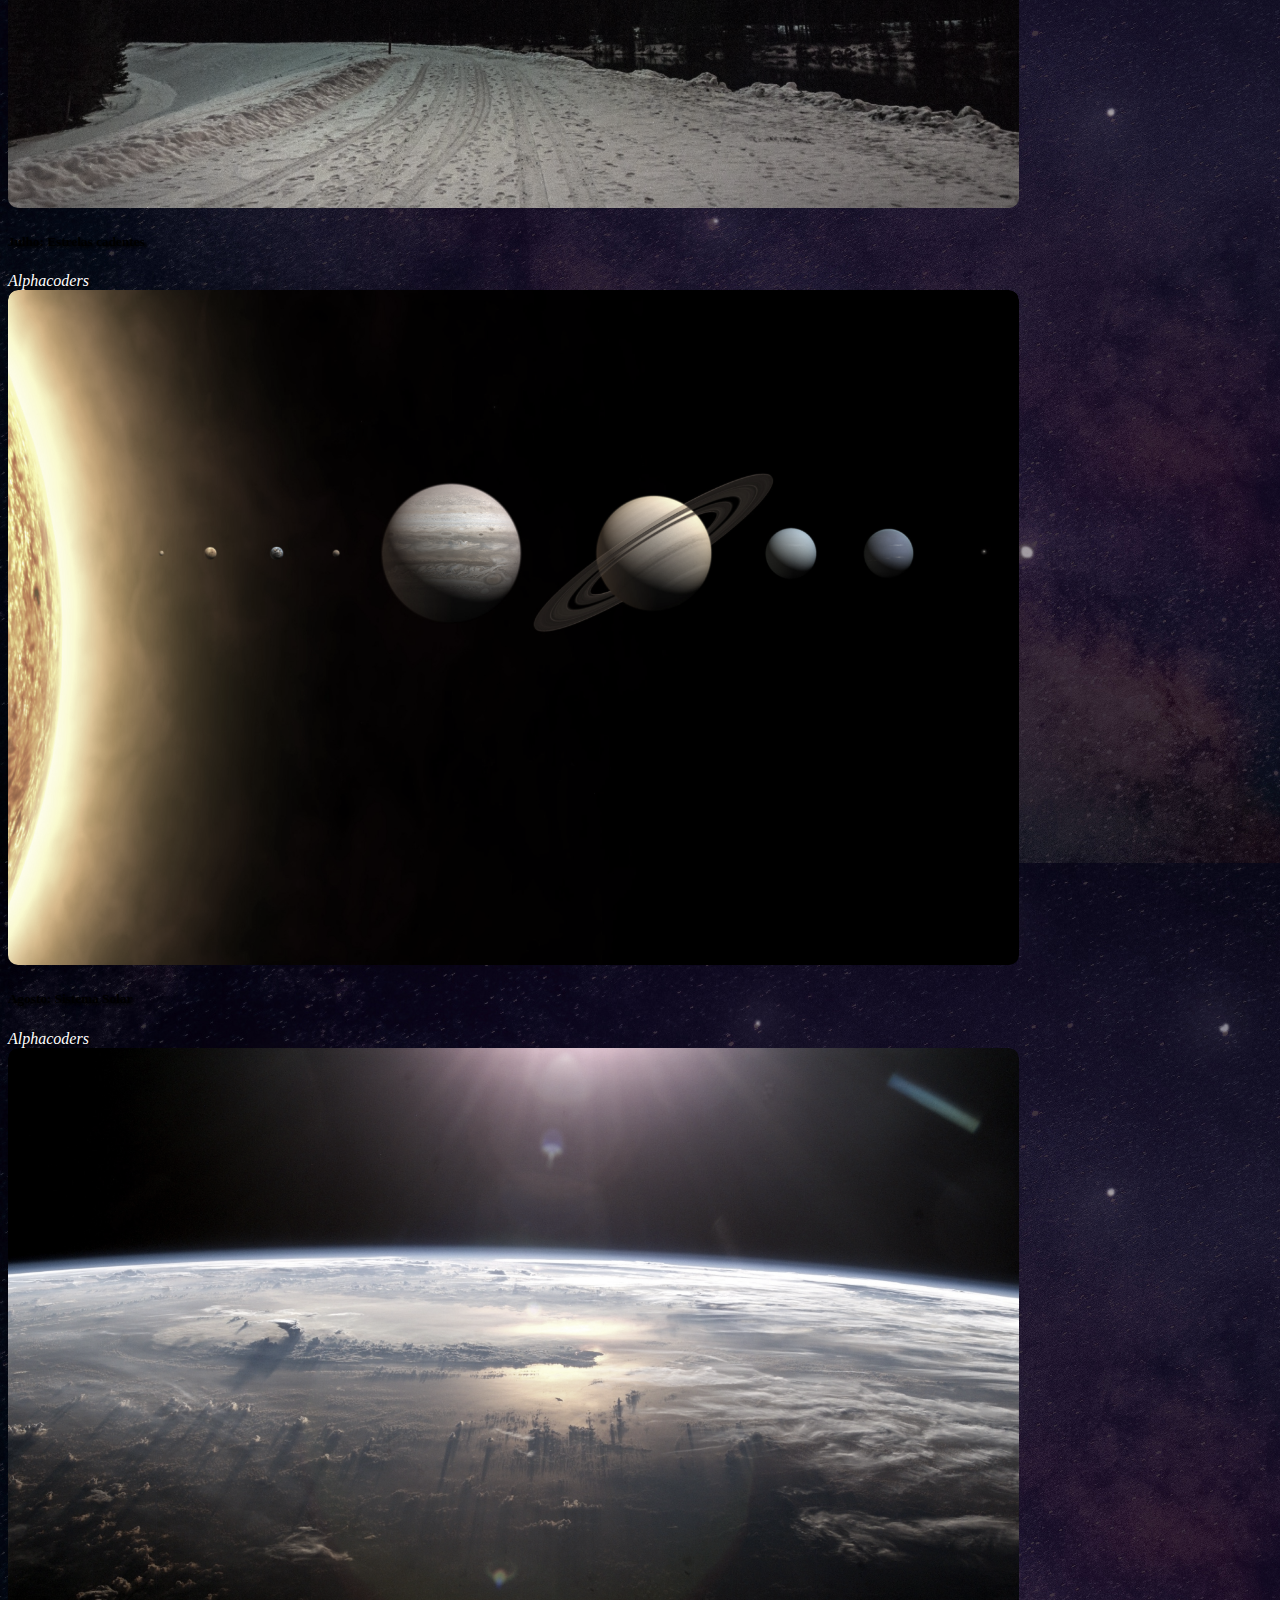
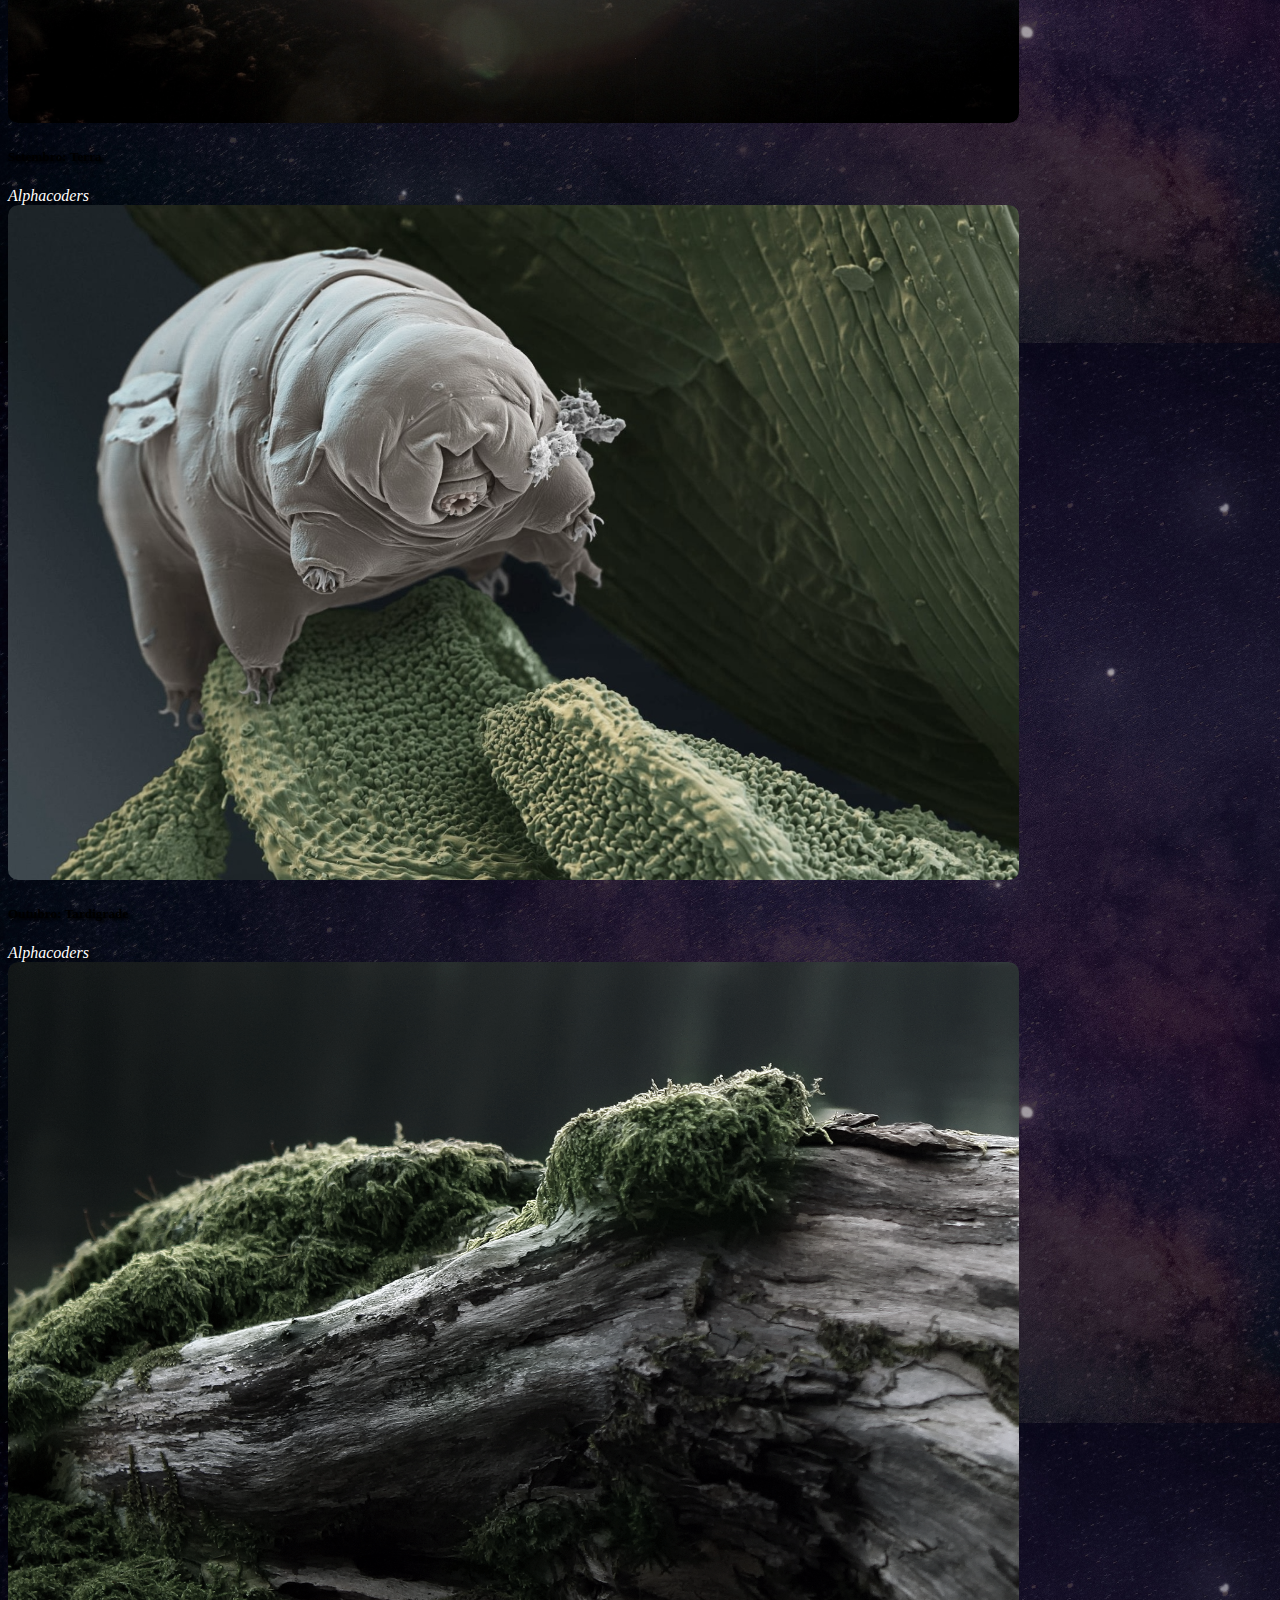
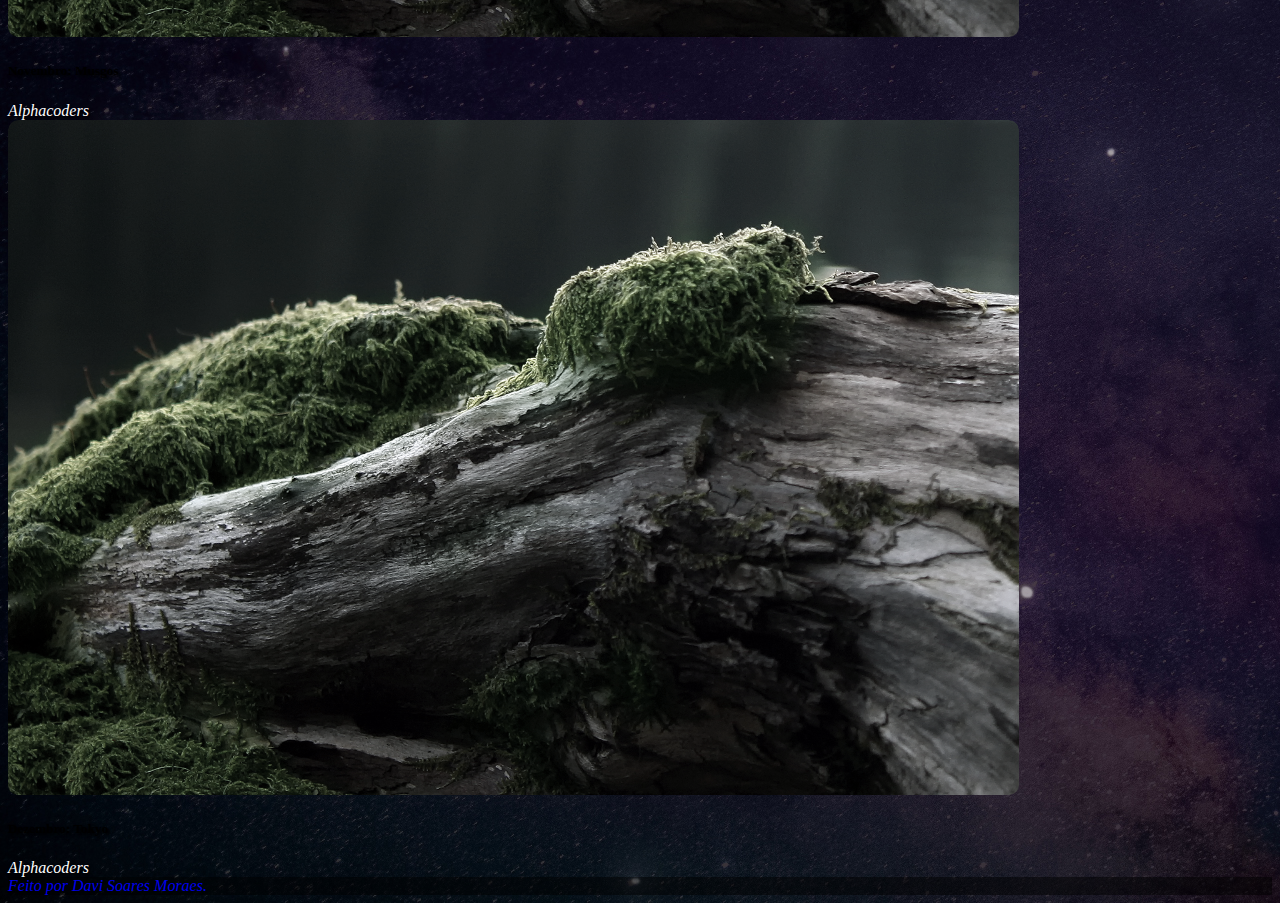
==== commit 2e772c49: "Orbiton v1.0.0" ====
--- a/referencias.html
+++ b/referencias.html
@@ -65,6 +65,7 @@
         <li data-target="#carouselExampleIndicators" data-slide-to="8"></li>
         <li data-target="#carouselExampleIndicators" data-slide-to="9"></li>
         <li data-target="#carouselExampleIndicators" data-slide-to="10"></li>
+        <li data-target="#carouselExampleIndicators" data-slide-to="11"></li>
       </ol>
       <div class="carousel-inner">
         <div class="carousel-item active">
@@ -164,6 +165,15 @@
           <div class="carousel-caption d-none d-md-block">
               <h5>Novembro: Musgos</h5>
             <a id="credito" href="https://wall.alphacoders.com/big.php?i=89929&lang=Portuguese" target="_blank">Alphacoders</a>
+          </div>
+        </div>
+        <div class="carousel-item">
+          <div id="zoomSobre" class="zoom">
+            <a href="https://wall.alphacoders.com/big.php?i=89929&lang=Portuguese" target="_blank"><img class="d-block w-100 img-fluid" src="img/musgos.jpg" alt="Third slide"></a>
+          </div>
+          <div class="carousel-caption d-none d-md-block">
+              <h5>Dezembro: Tokyo</h5>
+            <a id="credito" href="https://wall.alphacoders.com/big.php?i=887583&lang=Portuguese" target="_blank">Alphacoders</a>
           </div>
         </div>
       </div>
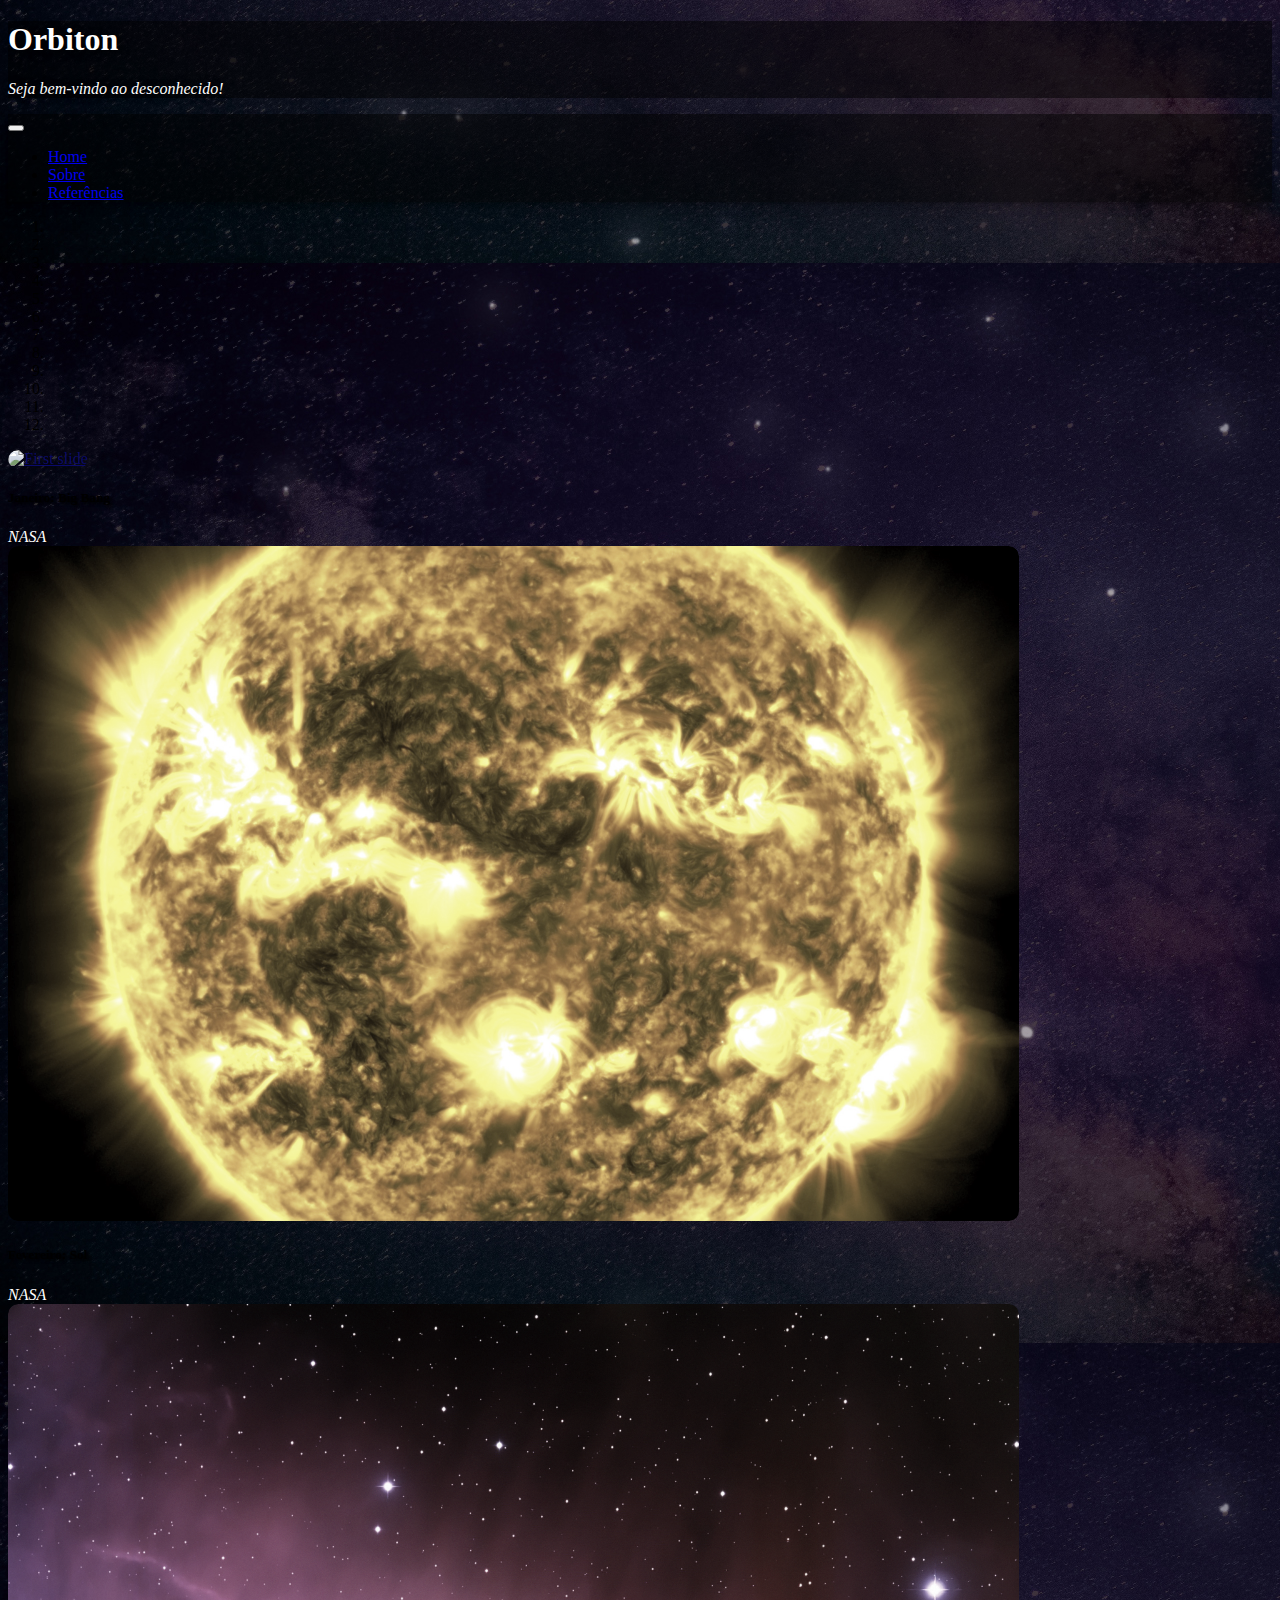
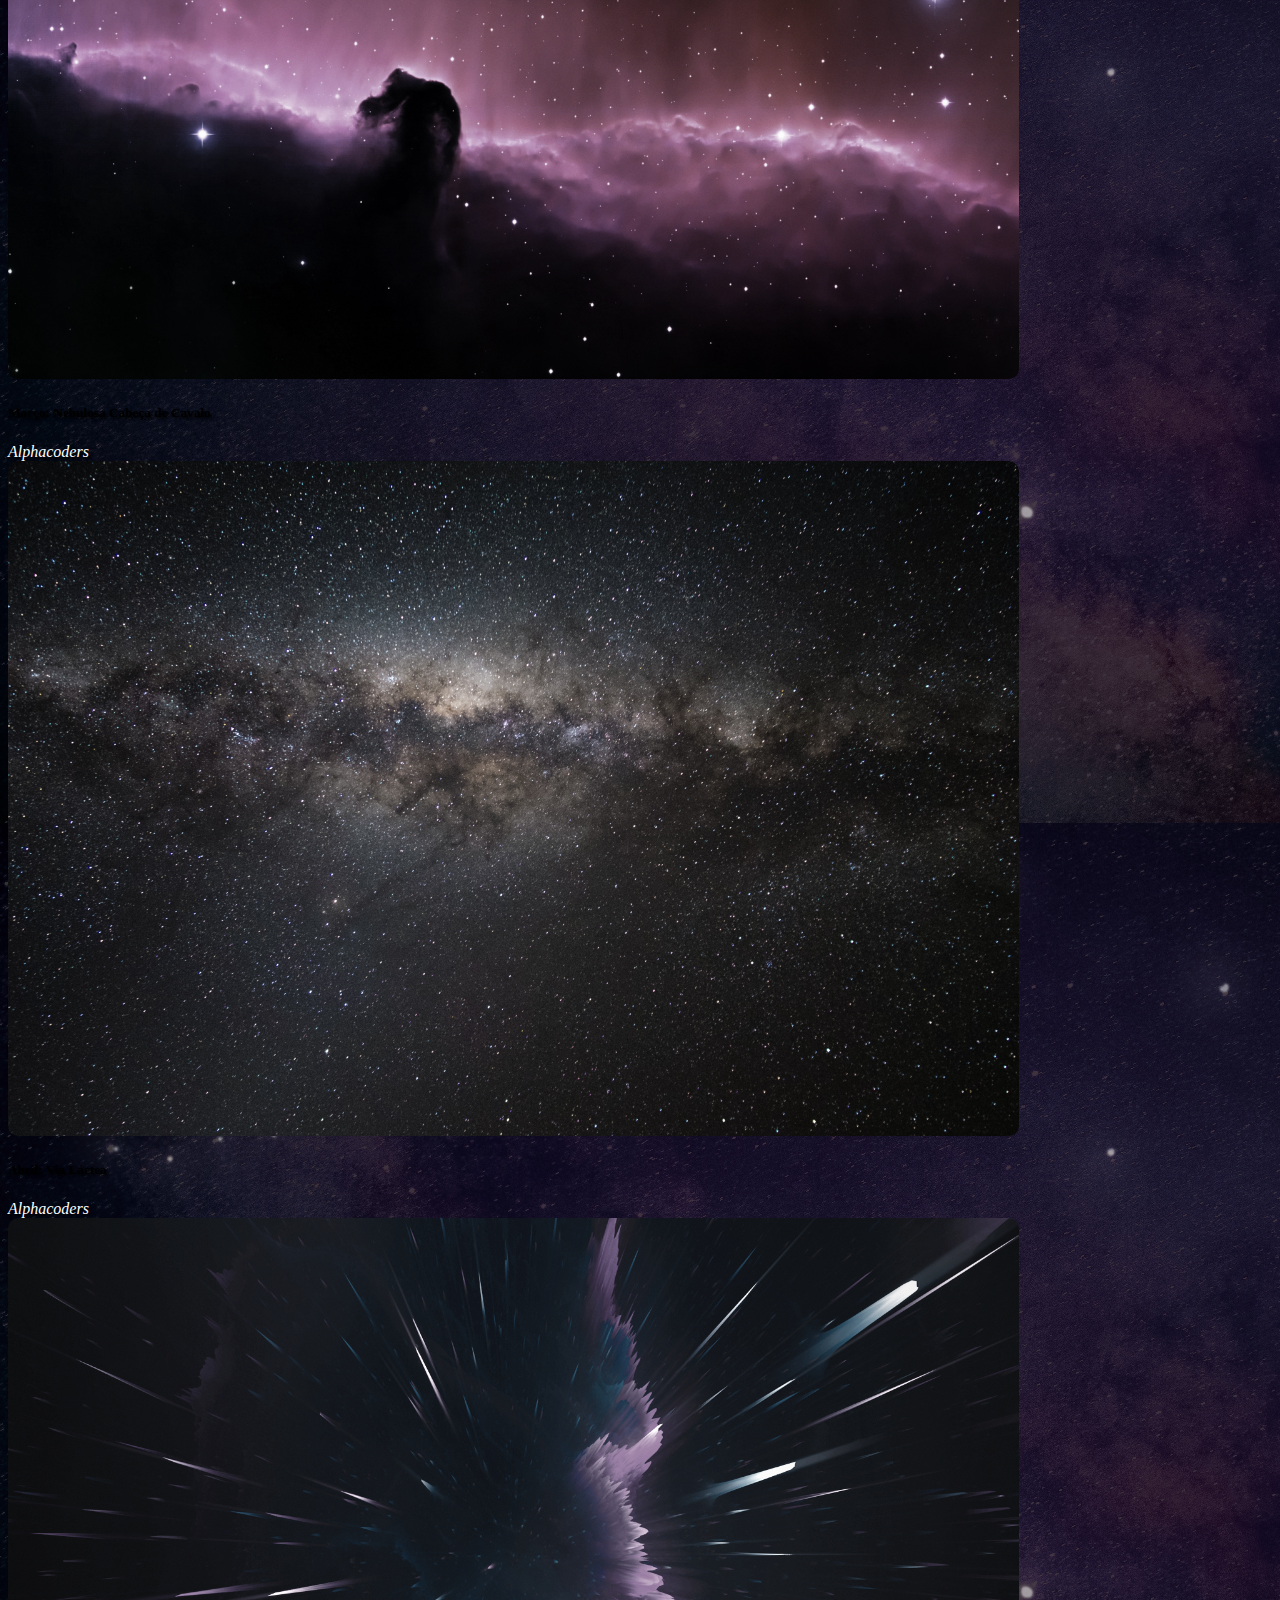
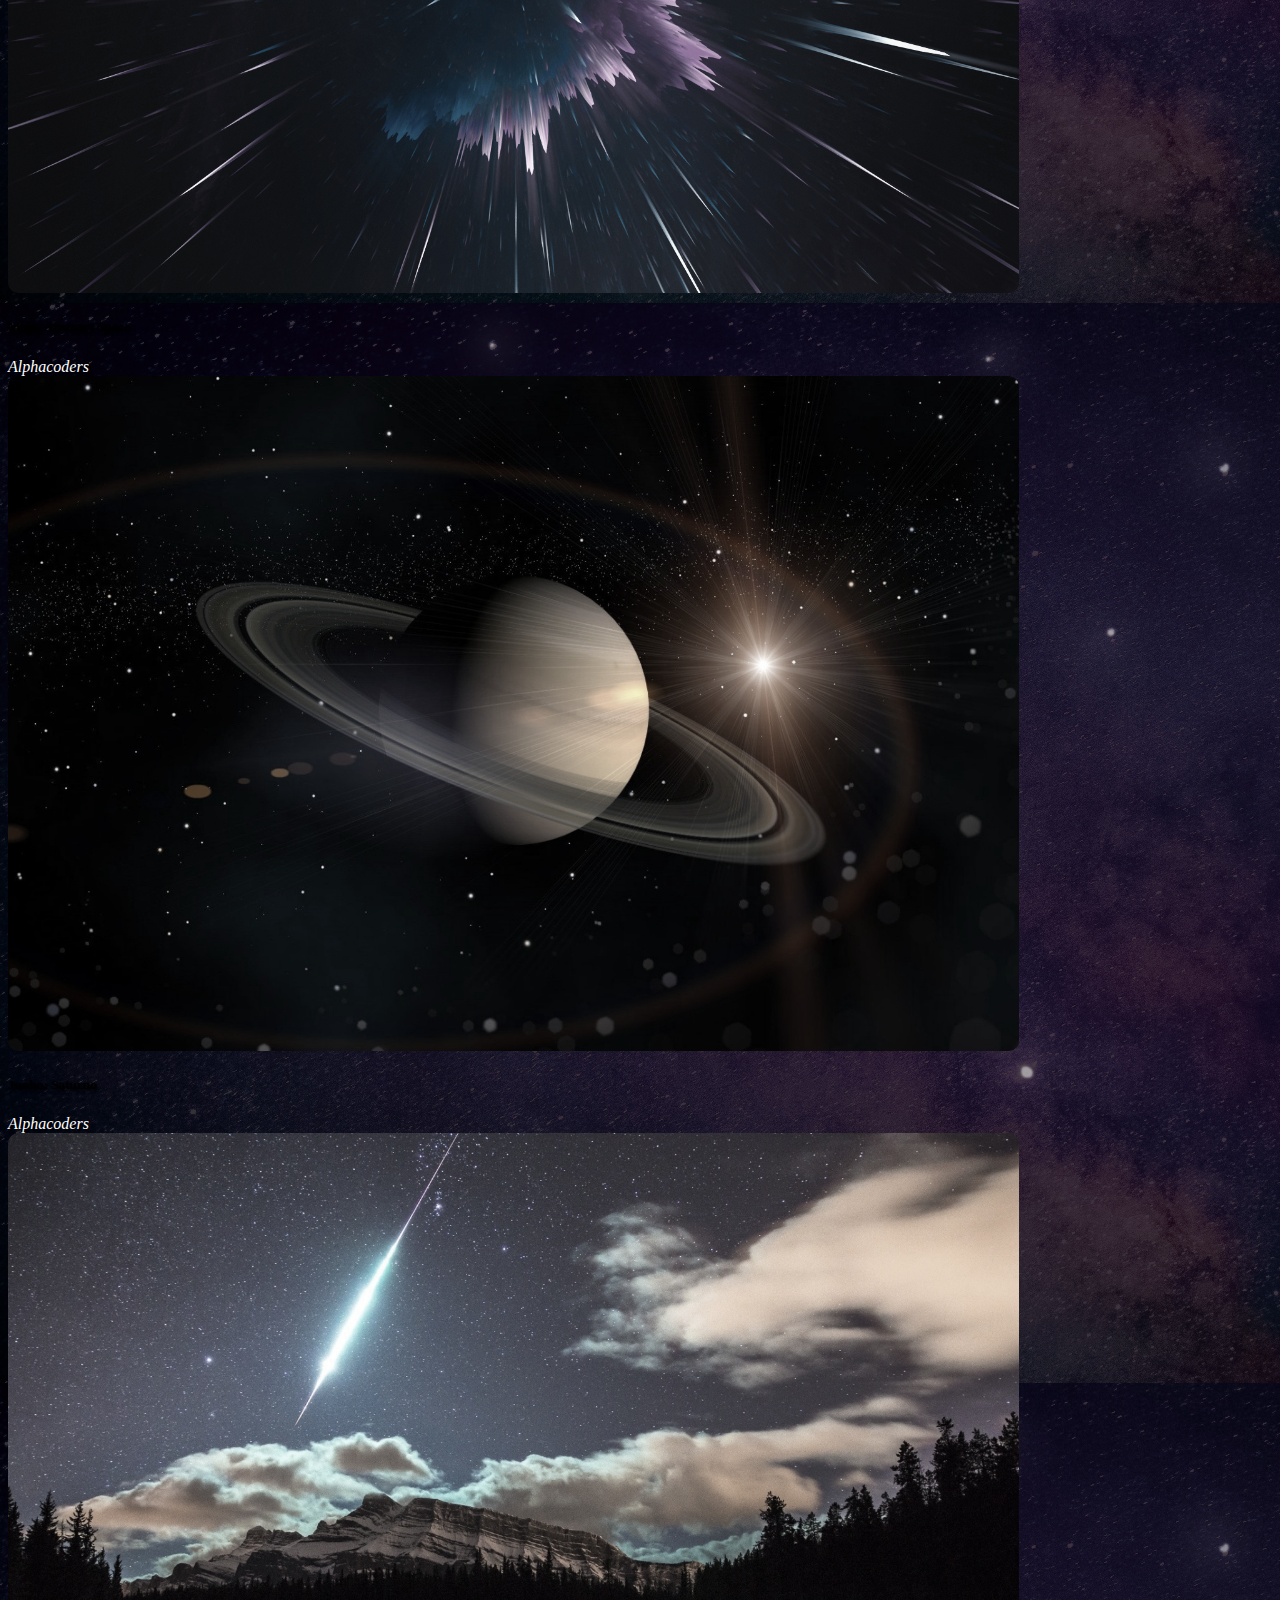
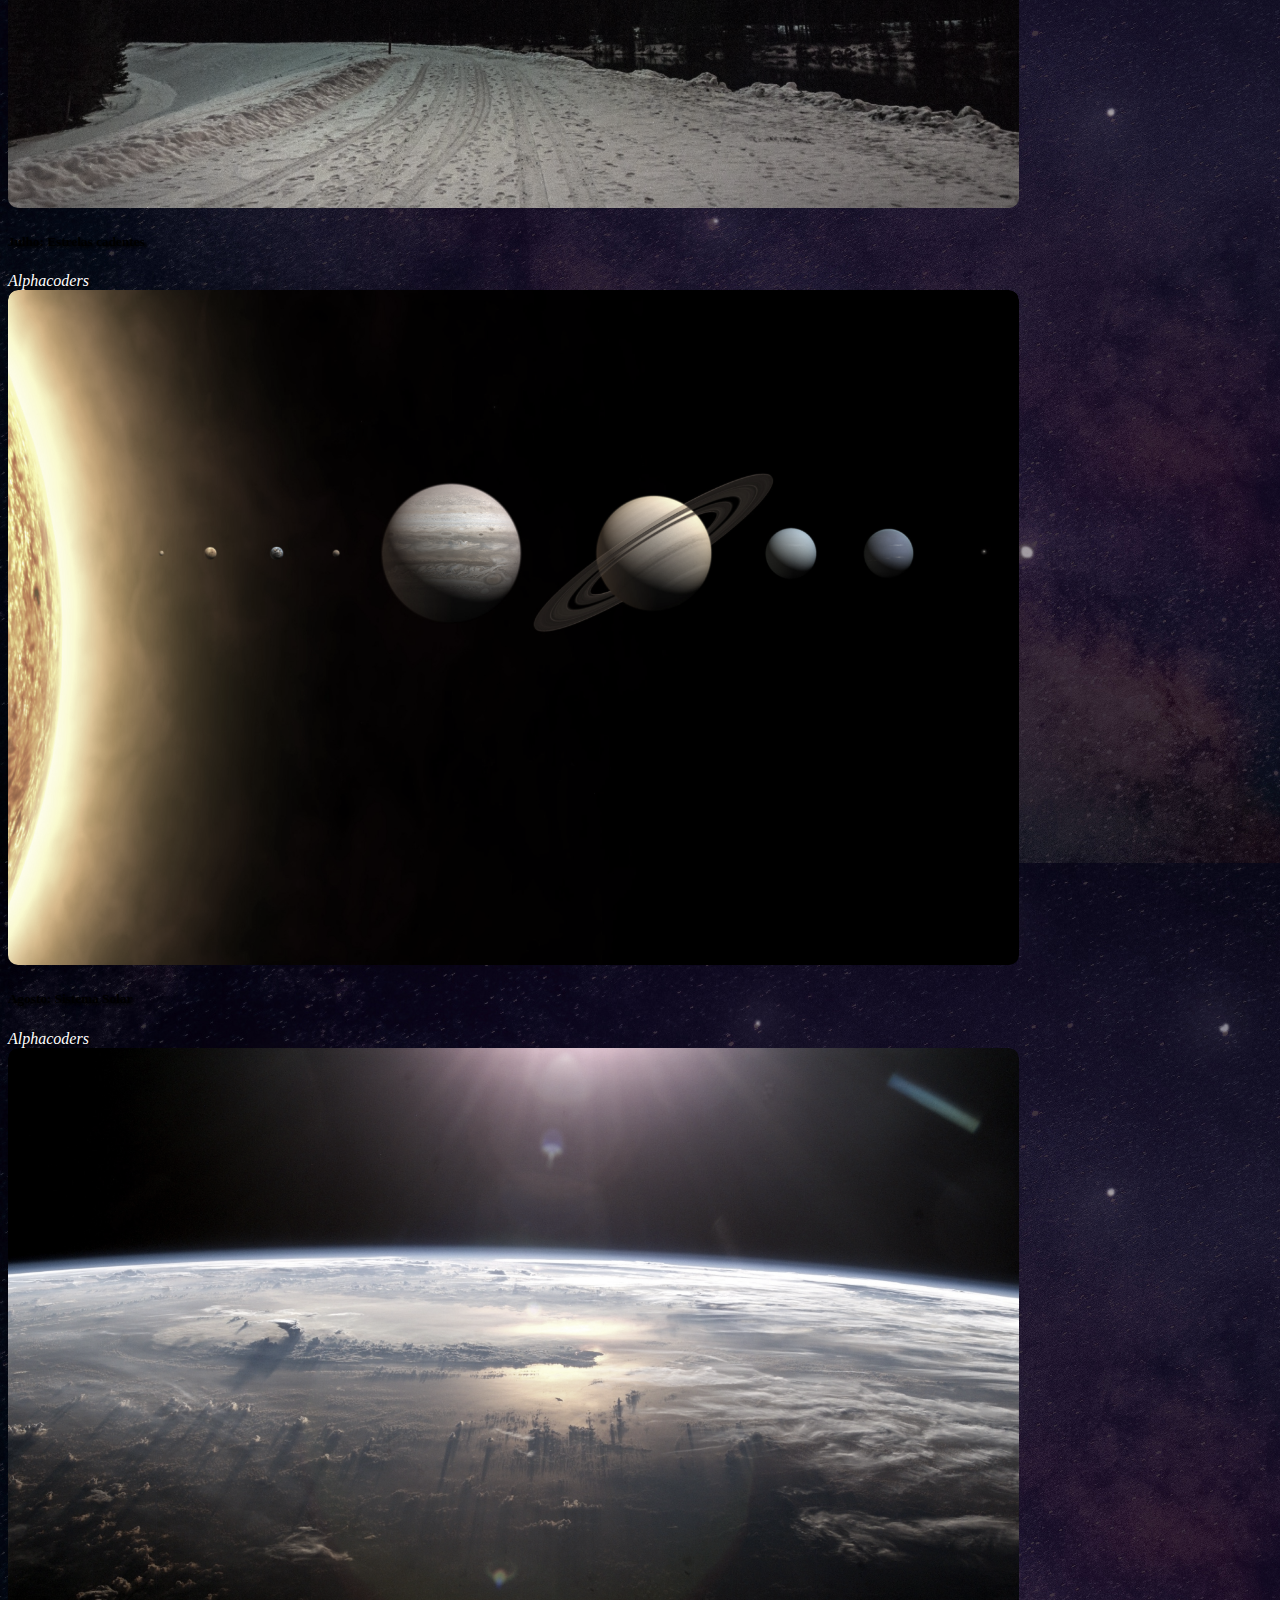
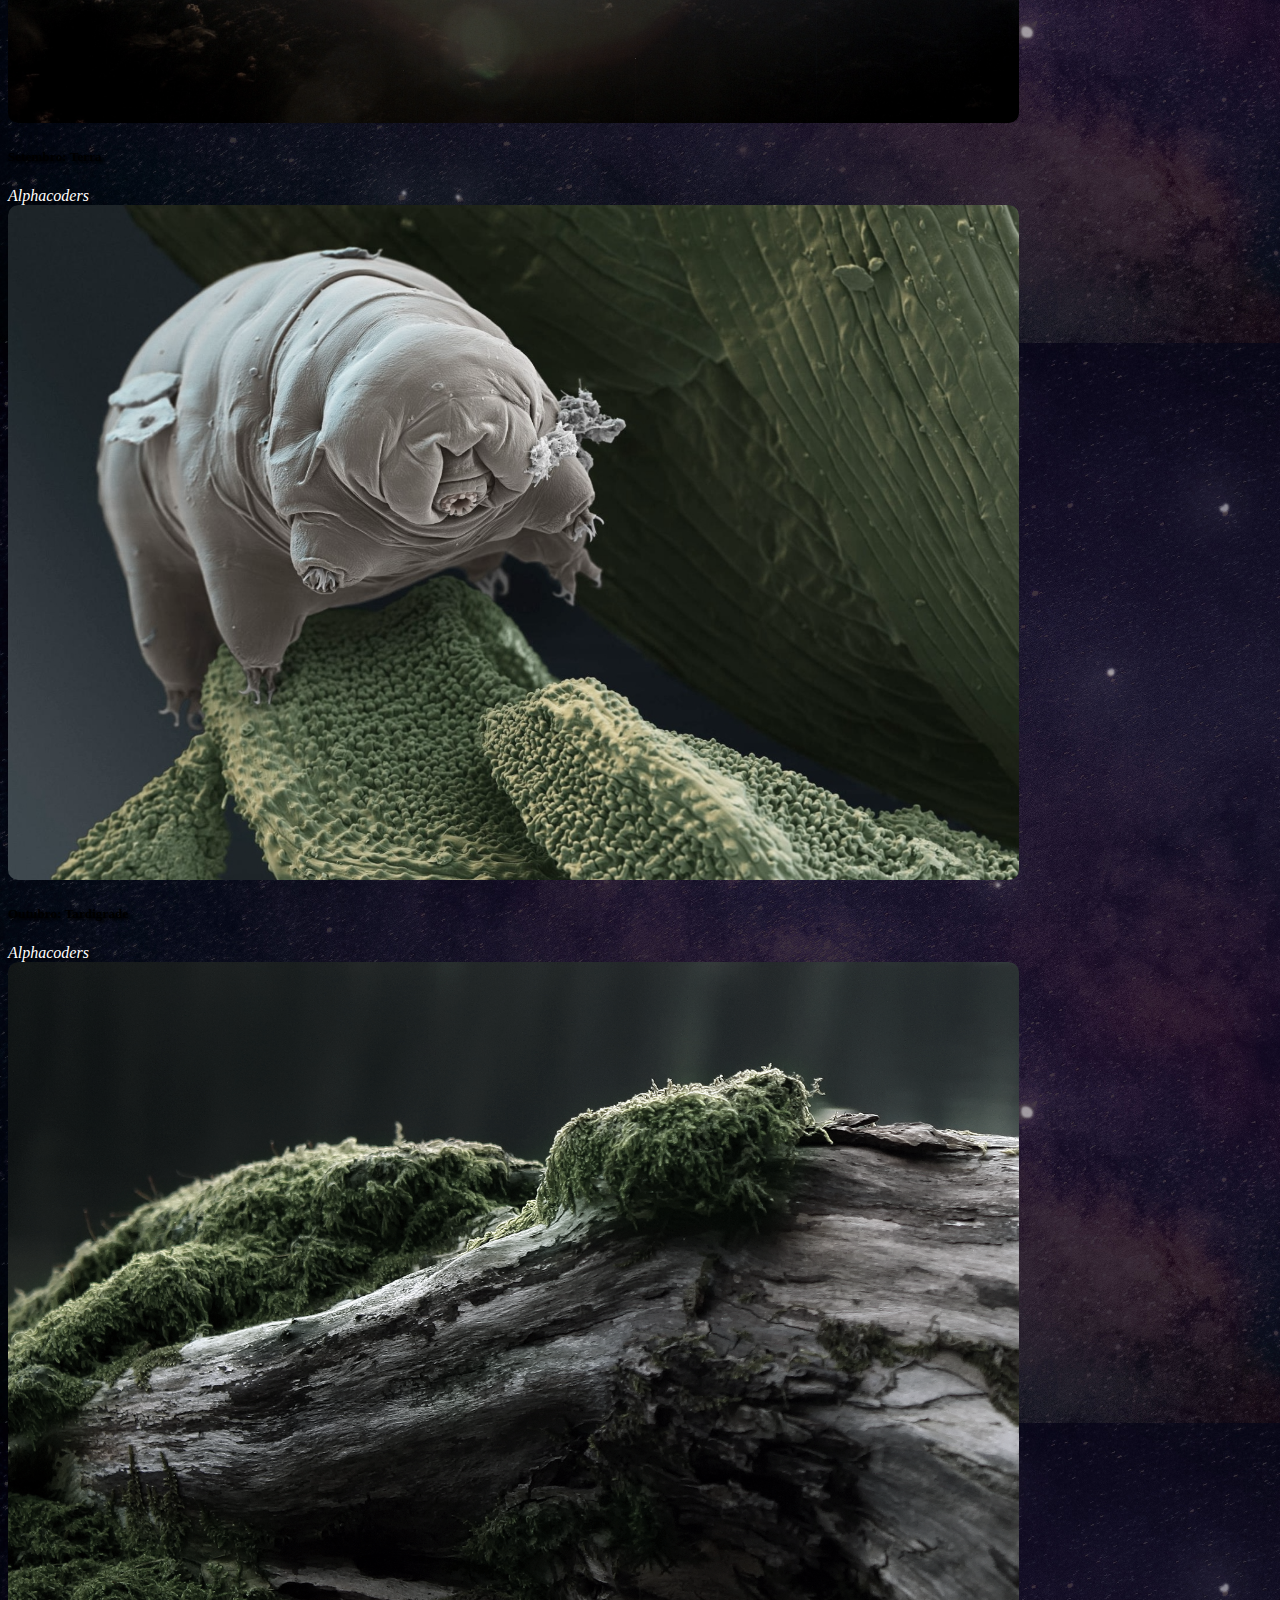
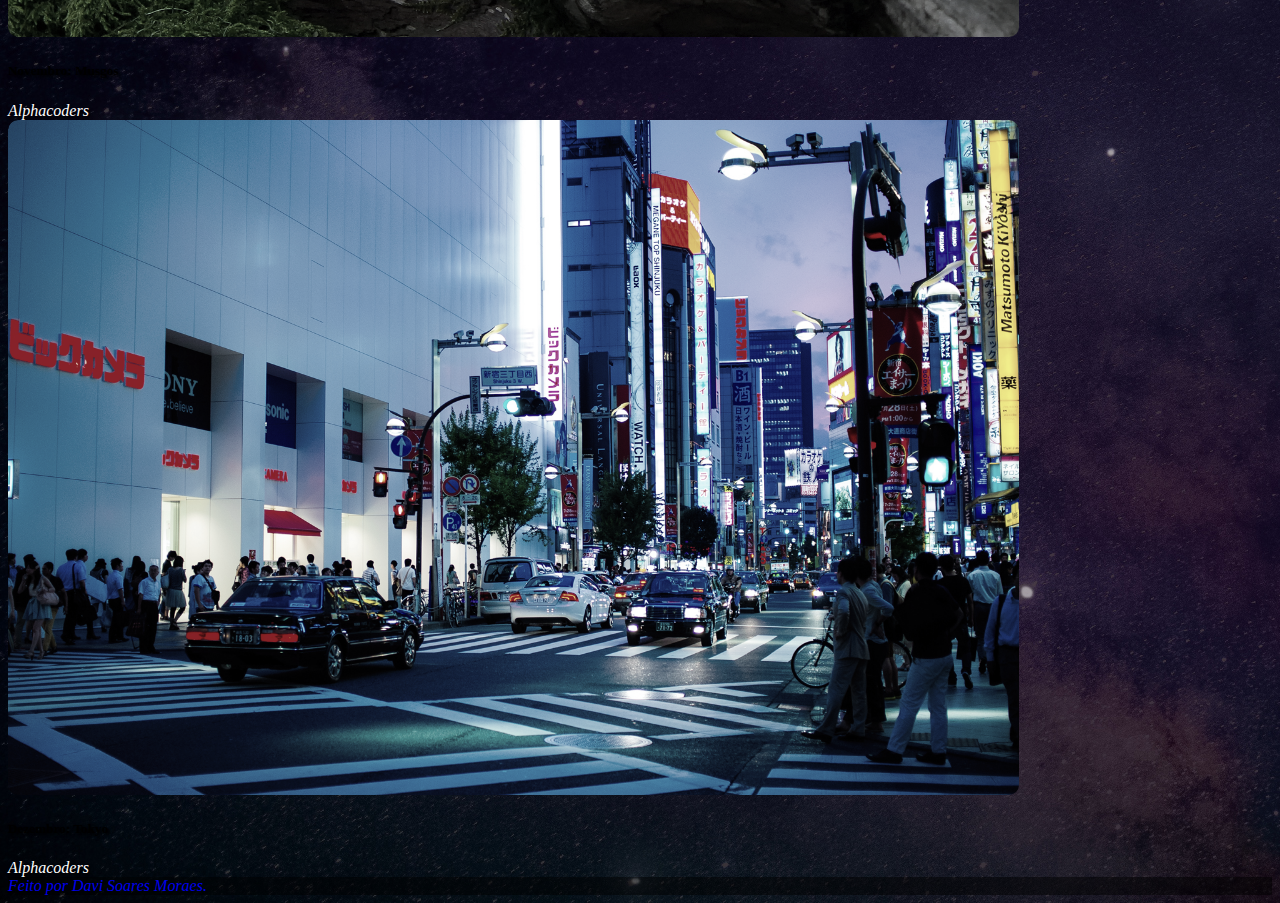
==== commit d3c66aa2: "Final slider." ====
--- a/referencias.html
+++ b/referencias.html
@@ -169,7 +169,7 @@
         </div>
         <div class="carousel-item">
           <div id="zoomSobre" class="zoom">
-            <a href="https://wall.alphacoders.com/big.php?i=89929&lang=Portuguese" target="_blank"><img class="d-block w-100 img-fluid" src="img/musgos.jpg" alt="Third slide"></a>
+            <a href="https://wall.alphacoders.com/big.php?i=89929&lang=Portuguese" target="_blank"><img class="d-block w-100 img-fluid" src="img/tokyo.jpg" alt="Third slide"></a>
           </div>
           <div class="carousel-caption d-none d-md-block">
               <h5>Dezembro: Tokyo</h5>
